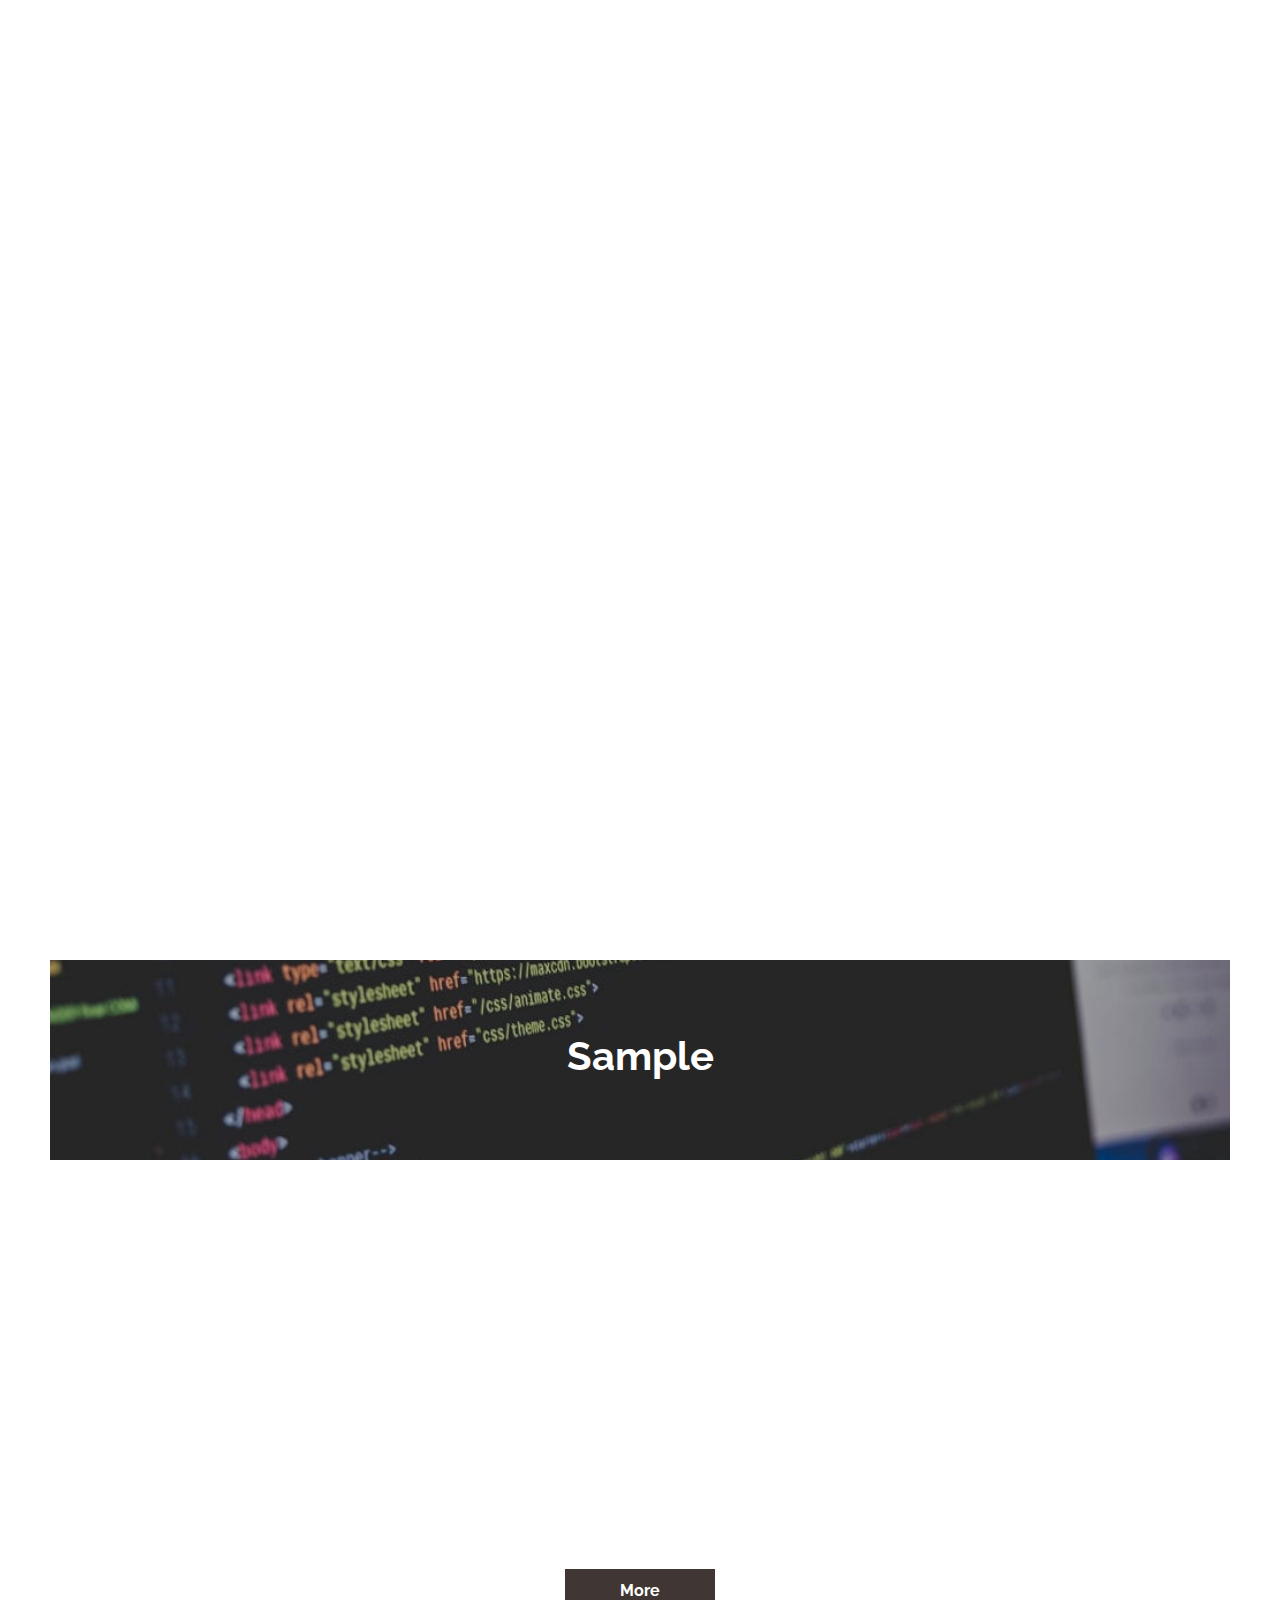
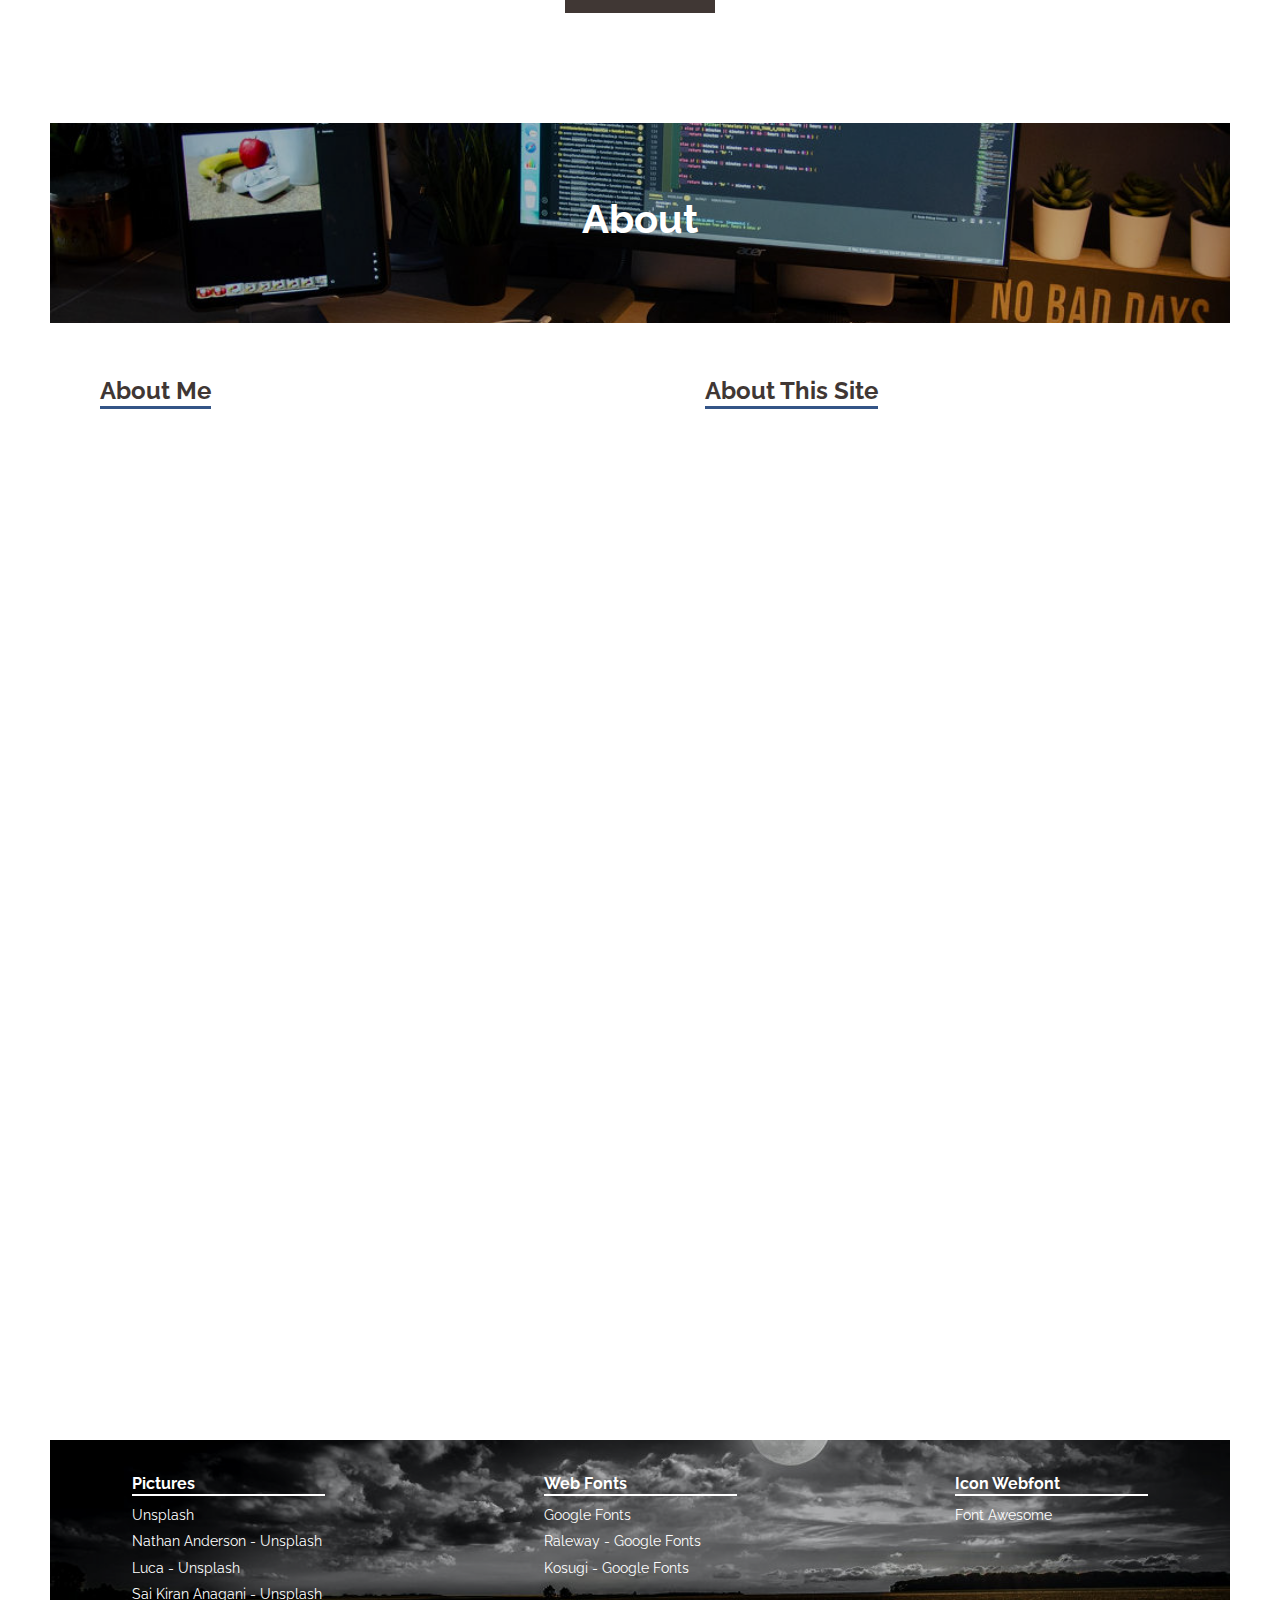
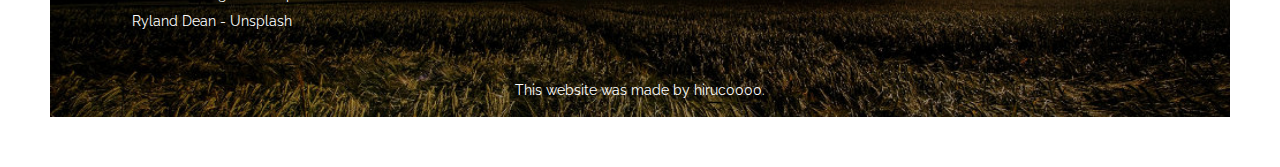
==== index.html @ 7891ddb1 "コメント追加" ====
<!DOCTYPE html>
<html lang="ja">

<head>
    <meta charset="UTF-8">
    <meta name="viewport" content="width=device-width, initial-scale=1.0">
    <meta name="description" content="hiruc0000のポートフォリオサイトです">

    <title>Portfolio Website - hiruc0000</title>

    <link rel="stylesheet" href="https://cdnjs.cloudflare.com/ajax/libs/font-awesome/5.15.3/css/all.min.css"
        integrity="sha512-iBBXm8fW90+nuLcSKlbmrPcLa0OT92xO1BIsZ+ywDWZCvqsWgccV3gFoRBv0z+8dLJgyAHIhR35VZc2oM/gI1w=="
        crossorigin="anonymous" referrerpolicy="no-referrer" />
    <link rel="preconnect" href="https://fonts.googleapis.com">
    <link rel="preconnect" href="https://fonts.gstatic.com" crossorigin>
    <link href="https://fonts.googleapis.com/css2?family=Kosugi&family=Raleway:wght@400;700&display=swap"
        rel="stylesheet">

    <link rel="stylesheet" href="./src/css/reboot.css">
    <link rel="stylesheet" href="./src/css/style.min.css">

    <link rel="shortcut icon" href="./src/images/favicon.ico">
</head>

<body>
    <div id="top" class="wrapper">
        <!-- First View -->
        <div class="hero">
            <!-- Hero Images -->
            <div class="hero-background hero-image01"></div>
            <div class="hero-background hero-image02"></div>
            <div class="hero-background hero-image03"></div>
            <!-- /Hero Images -->

            <header class="header">
                <div class="main-header">
                    <h2><a href="https://hiruc0000.netlify.app/">hiruc0000</a></h2>
                    <nav>
                        <ul>
                            <li><a href="#top">Home</a></li>
                            <li><a href="#sample">Sample</a></li>
                            <li><a href="#about">About</a></li>
                            <li><a href="https://github.com/hiruc0000" target="_blank" rel="noopener"><i
                                        class="fab fa-github"></i> Github</a></li>
                        </ul>
                        <div class="menu-button">
                            <span></span>
                        </div>
                    </nav>
                </div>
                <div class="sub-header">
                    <nav>
                        <ul>
                            <li><a href="#top">Home</a></li>
                            <li><a href="#sample">Sample</a></li>
                            <li><a href="#about">About</a></li>
                            <li><a href="https://github.com/hiruc0000" target="_blank" rel="noopener"><i
                                        class="fab fa-github"></i> Github</a></li>
                        </ul>
                    </nav>
                </div>
            </header>

            <div class="title">
                <p>Welcome to my website.</p>
                <h1>Portfolio Website<br>hiruc0000</h1>
            </div>

            <a class="scroll" href="#sample">
                <div class="scroll-inner"></div>
            </a>
        </div>
        <!-- /First View -->

        <!-- Sample Section -->
        <section id="sample" class="sample">
            <div class="section-image sample-image">
                <h2>Sample</h2>
            </div>

            <div class="sample-box">
                <p class="fade-target">今までHTML/CSS/JavaScriptを学んできて、
                    <span>Webサイト制作に必要な知識のアウトプットをしておきました。</span><br>
                    具体的なWebサイトや試したい機能だけを実装した簡易的なサイト、<br>
                    またはWebサイトで使用されるパーツを作成してみました。<br>
                    これらは目に留めて頂いた方々のためだけでなく、<br>
                    私自身が過去に作成したものから
                    次に作成するものに容易な手直しで再利用出来るようにする為の物にもなりえると考えています。</p>
                <p class="fade-target">現状数多くというわけではありません。<br>
                    調べながらなので時間はかかってしまった物もありましたが<br>
                    自身で作成した成果物を別ページに纏めて掲示しました。<br>
                    Githubで公開していますのでコードもご覧になっていただけるようになっています。</p>
                <a href="./sample">More <i class="fas fa-external-link-alt"></i></a>
            </div>
        </section>
        <!-- /Sample Section -->

        <!-- About Section -->
        <section id="about" class="about">
            <div class="section-image about-image">
                <h2>About</h2>
            </div>
            <div class="flex-box">
                <div class="about-left">
                    <div class="section-sub-title">
                        <h2>About Me</h2>
                    </div>
                    <div>
                        <div class="timeline fade-target" data-year="2019-03">
                            <h3>初めてのプログラミング</h3>
                            <p>とある紹介から独学と週に1度のプログラミングの学習会を行い、転職の手伝いをしていただけるというお話をいただき参加させていただく事がプログラミングに触れる最初のきっかけでした。
                                HTML/CSS/PHP/Javaの初歩を1か月半ほど行い、いくつかの企業の紹介を受けるものの、
                                当初私が想定していたような業種ではなくお断りさせていただくことに。
                                当時はこの1か月半の学習で終わらせてしまい、以後学習は辞めることとなる。</p>
                        </div>
                        <div class="timeline fade-target" data-year="2020-06">
                            <h3>本格的に学習を再開</h3>
                            <p>本格的に転職を考え始め、何かしらのスキルが必要だと考え以前触れたプログラミングを再開。<br>
                                Webサイト制作に興味があった私はHTML/CSS/JavaScriptを学習していく事を決める。</p>
                        </div>
                        <div class="timeline fade-target" data-year="2020-09">
                            <h3>JavaScriptを極めたいと考え始める</h3>
                            <p>HTML/CSSがある程度書けるようになり学習を継続していくうちにJavaScriptをバリバリ書けるようになりたい欲求が湧いてくる。<br>
                                後に気付くまで、当初の目的を忘れ単純にJavaScriptだけを詰め込んでいく事になる。</p>
                        </div>
                        <div class="timeline fade-target" data-year="2021-03">
                            <h3>当初の目的を顧みる</h3>
                            <p>Webサイト制作に興味があるにも拘らずJavaScriptをひたすら詰め込んでいくのは遠回りだと気づく。
                                当り前のように何か行いたい処理をその都度調べながら実装していく方が知識としても身に付く実感がある。<br>
                                今後はHTML/CSS/JavaScriptに加えWordpressも一応理解できた方が良いのではと考え、
                                PHP/Wordpressの学習を予定している。</p>
                        </div>
                    </div>
                </div>

                <div class="about-right">
                    <div class="section-sub-title">
                        <h2>About This Site</h2>
                    </div>
                    <div class="fade-target">
                        <div class="description">
                            <p>当サイトはHTML/CSS/JavaScripを使用しての静的サイトです。<br>
                                CSSはSASSを利用しています。<br>
                                レイアウトに関してはFlexboxを積極的に利用してみました。</p>
                            <p>ファーストビューのアニメーションはkeyframesで挙動を書き、<br>
                                即時に動作するようになっています。
                                それ以外の部分的にフェードインで表示されるアニメーションに関しては、
                                JavaScriptでIntersectionObserverを利用し監視要素が20%表示領域に入った時点で当該要素に表示するためのクラスを付与する処理を行っています。<br>
                                追従してくるナビゲーションバーもIntersectionObserverでファーストビューの画像を監視し90%画面外に出た時点でクラスを付与しdisplay:fixedにしています。<br>
                                スムーススクロールに関してはクリックしたリンクの飛び先（href）の中身を取得し
                                そのIDが付いた要素への距離を計算し、その距離分scrollToでスムースに移動するようにしています。<br>
                                尚、距離の計算に関してはほぼお決まりの書き方のようです。<br>
                                ハンバーガーメニューも今回はJavaScriptでクリックイベントを与え、
                                クリックした際にメニューを表示させる処理をしています。</p>
                        </div>
                    </div>
                </div>
            </div>
        </section>
        <!-- /About Section -->

        <!-- Footer -->
        <footer class="footer">
            <div class="footer-image">
                <div class="footer-inner">
                    <div class="inner-item">
                        <h4>Pictures</h4>
                        <ul>
                            <li><a href="https://unsplash.com/" target="_blank" rel="noopener">Unsplash</a></li>
                            <li><a href="https://unsplash.com/photos/L95xDkSSuWw" target="_blank" rel="noopener">Nathan
                                    Anderson - Unsplash</a></li>
                            <li><a href="https://unsplash.com/photos/vFrhuBvI-hI" target="_blank" rel="noopener">Luca -
                                    Unsplash</a></li>
                            <li><a href="https://unsplash.com/photos/5Ntkpxqt54Y" target="_blank" rel="noopener">Sai
                                    Kiran Anagani - Unsplash</a></li>
                            <li><a href="https://unsplash.com/photos/rMyel7micAg" target="_blank" rel="noopener">Ryland
                                    Dean - Unsplash</a></li>
                        </ul>
                    </div>
                    <div class="inner-item">
                        <h4>Web Fonts</h4>
                        <ul>
                            <li><a href="https://fonts.google.com/" target="_blank" rel="noopener">Google Fonts</a></li>
                            <li><a href="https://fonts.google.com/specimen/Raleway?category=Sans+Serif" target="_blank"
                                    rel="noopener">Raleway - Google Fonts</a></li>
                            <li><a href="https://fonts.google.com/specimen/Kosugi?subset=japanese" target="_blank"
                                    rel="noopener">Kosugi - Google Fonts</a></li>
                        </ul>
                    </div>
                    <div class="inner-item">
                        <h4>Icon Webfont</h4>
                        <ul>
                            <li><a href="https://fontawesome.com/" target="_blank" rel="noopener">Font Awesome</a></li>
                        </ul>
                    </div>
                </div>

                <div class="footer-register">
                    <p>This website was made by hiruc0000.</p>
                </div>
            </div>
        </footer>
        <!-- /Footer -->
    </div>

    <script src="./src/js/smoothScrollPolyfill.js"></script>
    <script src="./src/js/intersectionObserverPolyfill.js"></script>
    <script src="./src/js/menuOpen.js"></script>
    <script src="./src/js/smoothScroll.js"></script>
    <script src="./src/js/observer.js"></script>

    <!-- Global site tag (gtag.js) - Google Analytics -->
    <script async src="https://www.googletagmanager.com/gtag/js?id=G-XMXFRMF57H"></script>
    <script>
        window.dataLayer = window.dataLayer || [];

        function gtag() {
            dataLayer.push(arguments);
        }
        gtag('js', new Date());

        gtag('config', 'G-XMXFRMF57H');
    </script>
</body>

</html>
---- src/css/reboot.css ----
/*!
 * Bootstrap Reboot v4.6.0 (https://getbootstrap.com/)
 * Copyright 2011-2021 The Bootstrap Authors
 * Copyright 2011-2021 Twitter, Inc.
 * Licensed under MIT (https://github.com/twbs/bootstrap/blob/main/LICENSE)
 * Forked from Normalize.css, licensed MIT (https://github.com/necolas/normalize.css/blob/master/LICENSE.md)
 */
*,
*::before,
*::after {
  box-sizing: border-box;
}

html {
  font-family: sans-serif;
  line-height: 1.15;
  -webkit-text-size-adjust: 100%;
  -webkit-tap-highlight-color: rgba(0, 0, 0, 0);
}

article, aside, figcaption, figure, footer, header, hgroup, main, nav, section {
  display: block;
}

body {
  margin: 0;
  font-family: -apple-system, BlinkMacSystemFont, "Segoe UI", Roboto, "Helvetica Neue", Arial, "Noto Sans", "Liberation Sans", sans-serif, "Apple Color Emoji", "Segoe UI Emoji", "Segoe UI Symbol", "Noto Color Emoji";
  font-size: 1rem;
  font-weight: 400;
  line-height: 1.5;
  color: #212529;
  text-align: left;
  background-color: #fff;
}

[tabindex="-1"]:focus:not(:focus-visible) {
  outline: 0 !important;
}

hr {
  box-sizing: content-box;
  height: 0;
  overflow: visible;
}

h1, h2, h3, h4, h5, h6 {
  margin-top: 0;
  margin-bottom: 0.5rem;
}

p {
  margin-top: 0;
  margin-bottom: 1rem;
}

abbr[title],
abbr[data-original-title] {
  text-decoration: underline;
  -webkit-text-decoration: underline dotted;
  text-decoration: underline dotted;
  cursor: help;
  border-bottom: 0;
  -webkit-text-decoration-skip-ink: none;
  text-decoration-skip-ink: none;
}

address {
  margin-bottom: 1rem;
  font-style: normal;
  line-height: inherit;
}

ol,
ul,
dl {
  margin-top: 0;
  margin-bottom: 1rem;
}

ol ol,
ul ul,
ol ul,
ul ol {
  margin-bottom: 0;
}

dt {
  font-weight: 700;
}

dd {
  margin-bottom: .5rem;
  margin-left: 0;
}

blockquote {
  margin: 0 0 1rem;
}

b,
strong {
  font-weight: bolder;
}

small {
  font-size: 80%;
}

sub,
sup {
  position: relative;
  font-size: 75%;
  line-height: 0;
  vertical-align: baseline;
}

sub {
  bottom: -.25em;
}

sup {
  top: -.5em;
}

a {
  color: #007bff;
  text-decoration: none;
  background-color: transparent;
}

a:hover {
  color: #0056b3;
  text-decoration: underline;
}

a:not([href]):not([class]) {
  color: inherit;
  text-decoration: none;
}

a:not([href]):not([class]):hover {
  color: inherit;
  text-decoration: none;
}

pre,
code,
kbd,
samp {
  font-family: SFMono-Regular, Menlo, Monaco, Consolas, "Liberation Mono", "Courier New", monospace;
  font-size: 1em;
}

pre {
  margin-top: 0;
  margin-bottom: 1rem;
  overflow: auto;
  -ms-overflow-style: scrollbar;
}

figure {
  margin: 0 0 1rem;
}

img {
  vertical-align: middle;
  border-style: none;
}

svg {
  overflow: hidden;
  vertical-align: middle;
}

table {
  border-collapse: collapse;
}

caption {
  padding-top: 0.75rem;
  padding-bottom: 0.75rem;
  color: #6c757d;
  text-align: left;
  caption-side: bottom;
}

th {
  text-align: inherit;
  text-align: -webkit-match-parent;
}

label {
  display: inline-block;
  margin-bottom: 0.5rem;
}

button {
  border-radius: 0;
}

button:focus:not(:focus-visible) {
  outline: 0;
}

input,
button,
select,
optgroup,
textarea {
  margin: 0;
  font-family: inherit;
  font-size: inherit;
  line-height: inherit;
}

button,
input {
  overflow: visible;
}

button,
select {
  text-transform: none;
}

[role="button"] {
  cursor: pointer;
}

select {
  word-wrap: normal;
}

button,
[type="button"],
[type="reset"],
[type="submit"] {
  -webkit-appearance: button;
}

button:not(:disabled),
[type="button"]:not(:disabled),
[type="reset"]:not(:disabled),
[type="submit"]:not(:disabled) {
  cursor: pointer;
}

button::-moz-focus-inner,
[type="button"]::-moz-focus-inner,
[type="reset"]::-moz-focus-inner,
[type="submit"]::-moz-focus-inner {
  padding: 0;
  border-style: none;
}

input[type="radio"],
input[type="checkbox"] {
  box-sizing: border-box;
  padding: 0;
}

textarea {
  overflow: auto;
  resize: vertical;
}

fieldset {
  min-width: 0;
  padding: 0;
  margin: 0;
  border: 0;
}

legend {
  display: block;
  width: 100%;
  max-width: 100%;
  padding: 0;
  margin-bottom: .5rem;
  font-size: 1.5rem;
  line-height: inherit;
  color: inherit;
  white-space: normal;
}

progress {
  vertical-align: baseline;
}

[type="number"]::-webkit-inner-spin-button,
[type="number"]::-webkit-outer-spin-button {
  height: auto;
}

[type="search"] {
  outline-offset: -2px;
  -webkit-appearance: none;
}

[type="search"]::-webkit-search-decoration {
  -webkit-appearance: none;
}

::-webkit-file-upload-button {
  font: inherit;
  -webkit-appearance: button;
}

output {
  display: inline-block;
}

summary {
  display: list-item;
  cursor: pointer;
}

template {
  display: none;
}

[hidden] {
  display: none !important;
}
/*# sourceMappingURL=bootstrap-reboot.css.map */
---- src/css/style.min.css ----
@-webkit-keyframes heroAnimation{0%{opacity:0;-webkit-transform:scale(1);transform:scale(1)}10%{opacity:1}34%{opacity:.9}45%{opacity:0;-webkit-transform:scale(1.25);transform:scale(1.25)}100%{opacity:0}}@keyframes heroAnimation{0%{opacity:0;-webkit-transform:scale(1);transform:scale(1)}10%{opacity:1}34%{opacity:.9}45%{opacity:0;-webkit-transform:scale(1.25);transform:scale(1.25)}100%{opacity:0}}body{font-family:"Raleway","Kosugi",sans-serif}.wrapper{position:relative;padding:10px;z-index:0}.hero{display:-webkit-box;display:-ms-flexbox;display:flex;-webkit-box-orient:vertical;-webkit-box-direction:normal;-ms-flex-direction:column;flex-direction:column;-webkit-box-align:center;-ms-flex-align:center;align-items:center;position:relative;width:100%;height:calc(100vh - 20px);overflow:hidden}.hero .hero-background{position:absolute;top:0;left:0;width:100%;height:100%}.hero .hero-background::before{content:"";position:absolute;width:100%;height:100%;background:rgba(0,0,0,.25);z-index:-1}.hero .hero-background.hero-image01{background:url(../images/hero.jpg);opacity:0;background-position:center;background-repeat:no-repeat;background-size:cover;z-index:0;-webkit-animation-name:heroAnimation;animation-name:heroAnimation;-webkit-animation-duration:21s;animation-duration:21s;-webkit-animation-timing-function:ease-in-out;animation-timing-function:ease-in-out;-webkit-animation-iteration-count:infinite;animation-iteration-count:infinite;-webkit-animation-delay:0;animation-delay:0}.hero .hero-background.hero-image02{background:url(../images/footer.jpg);opacity:0;background-position:center;background-repeat:no-repeat;background-size:cover;z-index:0;-webkit-animation-name:heroAnimation;animation-name:heroAnimation;-webkit-animation-duration:21s;animation-duration:21s;-webkit-animation-timing-function:ease-in-out;animation-timing-function:ease-in-out;-webkit-animation-iteration-count:infinite;animation-iteration-count:infinite;-webkit-animation-delay:7s;animation-delay:7s}.hero .hero-background.hero-image03{background:url(../images/study.jpg);opacity:0;background-position:center;background-repeat:no-repeat;background-size:cover;z-index:0;-webkit-animation-name:heroAnimation;animation-name:heroAnimation;-webkit-animation-duration:21s;animation-duration:21s;-webkit-animation-timing-function:ease-in-out;animation-timing-function:ease-in-out;-webkit-animation-iteration-count:infinite;animation-iteration-count:infinite;-webkit-animation-delay:14s;animation-delay:14s}.hero .title{position:absolute;top:28%}.hero .title h1{margin:0;font-size:3rem;color:#fff;text-align:center;-webkit-animation-name:firstViewMain;animation-name:firstViewMain;-webkit-animation-duration:.4s;animation-duration:.4s;-webkit-animation-timing-function:ease-in-out;animation-timing-function:ease-in-out;-webkit-animation-delay:0;animation-delay:0;-webkit-animation-iteration-count:1;animation-iteration-count:1;-webkit-animation-fill-mode:forwards;animation-fill-mode:forwards;-webkit-animation-duration:1s;animation-duration:1s}.hero .title p{margin:0;color:#fff;font-size:1rem;opacity:0;-webkit-animation-name:firstViewSub;animation-name:firstViewSub;-webkit-animation-duration:.4s;animation-duration:.4s;-webkit-animation-timing-function:ease-in-out;animation-timing-function:ease-in-out;-webkit-animation-delay:0;animation-delay:0;-webkit-animation-iteration-count:1;animation-iteration-count:1;-webkit-animation-fill-mode:forwards;animation-fill-mode:forwards;-webkit-animation-delay:.7s;animation-delay:.7s;text-align:center}.hero .header{width:100%;max-width:1280px;height:65px}.hero .header div.main-header{display:-webkit-box;display:-ms-flexbox;display:flex;-webkit-box-orient:horizontal;-webkit-box-direction:normal;-ms-flex-direction:row;flex-direction:row;-webkit-box-pack:justify;-ms-flex-pack:justify;justify-content:space-between;-webkit-box-align:center;-ms-flex-align:center;align-items:center;width:100%;max-width:1280px;height:100%;padding:0 2rem;background-color:transparent;padding:0 1rem}.hero .header div.main-header h2{position:relative;padding-top:.5rem}.hero .header div.main-header h2 a{text-decoration:none;color:#fff}.hero .header div.main-header nav{display:-webkit-box;display:-ms-flexbox;display:flex;-webkit-box-orient:horizontal;-webkit-box-direction:normal;-ms-flex-direction:row;flex-direction:row}.hero .header div.main-header nav ul{display:none;-webkit-box-align:center;-ms-flex-align:center;align-items:center;margin:0}.hero .header div.main-header nav ul li{display:inline-block;list-style:none}.hero .header div.main-header nav ul li:nth-of-type(n+2){margin-left:1.5rem}.hero .header div.main-header nav ul li a{position:relative;padding:.5rem .5rem;font-weight:400;color:#fff;text-decoration:none}.hero .header div.main-header nav ul li a::before{position:absolute;content:"";right:0;bottom:2px;width:100%;height:1px;background-color:#fff;-webkit-transform-origin:center;transform-origin:center;-webkit-transform:scaleX(0);transform:scaleX(0);-webkit-transition:-webkit-transform .3s;transition:-webkit-transform .3s;transition:transform .3s;transition:transform .3s, -webkit-transform .3s}.hero .header div.main-header nav ul li a:hover::before{-webkit-transform:scaleX(0.9);transform:scaleX(0.9)}.hero .header div.main-header nav .menu-button{display:-webkit-box;display:-ms-flexbox;display:flex;-webkit-box-orient:vertical;-webkit-box-direction:normal;-ms-flex-direction:column;flex-direction:column;-webkit-box-pack:center;-ms-flex-pack:center;justify-content:center;-webkit-box-align:center;-ms-flex-align:center;align-items:center;cursor:pointer;width:2.5rem;height:2.5rem;padding:0}.hero .header div.main-header nav .menu-button.sp-menu{display:-webkit-box;display:-ms-flexbox;display:flex}.hero .header div.main-header nav .menu-button span{position:relative;width:2rem;height:2px;border-radius:2px;background:#fff;-webkit-transition:opacity .3s;transition:opacity .3s}.hero .header div.main-header nav .menu-button::before{position:absolute;content:"";-webkit-transform:translateY(-10px);transform:translateY(-10px);display:block;width:2rem;height:2px;border-radius:2px;background:#fff;-webkit-transition:-webkit-transform .3s;transition:-webkit-transform .3s;transition:transform .3s;transition:transform .3s, -webkit-transform .3s}.hero .header div.main-header nav .menu-button::after{position:absolute;content:"";-webkit-transform:translateY(10px);transform:translateY(10px);display:block;width:2rem;height:2px;border-radius:2px;background:#fff;-webkit-transition:-webkit-transform .3s;transition:-webkit-transform .3s;transition:transform .3s;transition:transform .3s, -webkit-transform .3s}.hero .header div.main-header nav .menu-button.close-button span{opacity:0}.hero .header div.main-header nav .menu-button.close-button::before{width:2rem;height:3px;border-radius:2px;-webkit-transform:rotate(45deg);transform:rotate(45deg)}.hero .header div.main-header nav .menu-button.close-button::after{width:2rem;height:3px;border-radius:2px;-webkit-transform:rotate(-45deg);transform:rotate(-45deg)}.hero .header.header-nav-fixed{position:fixed;margin:0 10px;width:calc(100% - 20px);height:60px;background-color:#000;z-index:10;-webkit-animation-name:navAppear;animation-name:navAppear;-webkit-animation-duration:.4s;animation-duration:.4s;-webkit-animation-timing-function:ease-in-out;animation-timing-function:ease-in-out;-webkit-animation-delay:0;animation-delay:0;-webkit-animation-iteration-count:1;animation-iteration-count:1;-webkit-animation-fill-mode:forwards;animation-fill-mode:forwards}.hero .header div.sub-header{display:-webkit-box;display:-ms-flexbox;display:flex;-webkit-box-orient:horizontal;-webkit-box-direction:normal;-ms-flex-direction:row;flex-direction:row;-webkit-box-pack:justify;-ms-flex-pack:justify;justify-content:space-between;-webkit-box-align:center;-ms-flex-align:center;align-items:center;width:100%;max-width:1280px;height:100%;padding:0 2rem;background-color:transparent;padding:0 1rem;-webkit-box-pack:center;-ms-flex-pack:center;justify-content:center;overflow:hidden;-webkit-transform-origin:top;transform-origin:top;-webkit-transform:scaleY(0);transform:scaleY(0);opacity:0;-webkit-transition:opacity .3s,-webkit-transform .3s;transition:opacity .3s,-webkit-transform .3s;transition:transform .3s,opacity .3s;transition:transform .3s,opacity .3s,-webkit-transform .3s}.hero .header div.sub-header.menu-open{-webkit-transform:scaleY(1);transform:scaleY(1);opacity:1}.hero .header div.sub-header nav{width:100%}.hero .header div.sub-header nav ul{display:-webkit-box;display:-ms-flexbox;display:flex;-webkit-box-orient:horizontal;-webkit-box-direction:normal;-ms-flex-direction:row;flex-direction:row;-webkit-box-pack:justify;-ms-flex-pack:justify;justify-content:space-between;margin:0;padding:0;width:100%}.hero .header div.sub-header nav ul li{display:inline-block;list-style:none}.hero .header div.sub-header nav ul li a{position:relative;padding:.5rem .5rem;font-weight:400;font-size:.9rem;color:#fff;text-decoration:none}.hero .header.header-nav-fixed div.sub-header{background-color:#000}@-webkit-keyframes firstViewMain{0%{opacity:0;-webkit-transform:scale(3);transform:scale(3)}70%{opacity:.6}100%{opacity:1;-webkit-transform:scale(1);transform:scale(1)}}@keyframes firstViewMain{0%{opacity:0;-webkit-transform:scale(3);transform:scale(3)}70%{opacity:.6}100%{opacity:1;-webkit-transform:scale(1);transform:scale(1)}}@-webkit-keyframes firstViewSub{0%{opacity:0;-webkit-transform:translateX(3rem);transform:translateX(3rem)}100%{opacity:1;-webkit-transform:translateX(0);transform:translateX(0)}}@keyframes firstViewSub{0%{opacity:0;-webkit-transform:translateX(3rem);transform:translateX(3rem)}100%{opacity:1;-webkit-transform:translateX(0);transform:translateX(0)}}@-webkit-keyframes navAppear{0%{top:0;opacity:0}100%{top:10px;opacity:1}}@keyframes navAppear{0%{top:0;opacity:0}100%{top:10px;opacity:1}}.hero .scroll{position:absolute;bottom:0;width:44px;height:44px;border:2px solid #fff;border-radius:50%;-webkit-transform:translateY(-15px);transform:translateY(-15px);cursor:pointer}.hero .scroll .scroll-inner{position:absolute;top:6px;left:11px;width:18px;height:18px;border-left:2px solid #fff;border-bottom:2px solid #fff;-webkit-transform:rotate(-45deg);transform:rotate(-45deg);-webkit-animation-name:scrollButtonAnimation;animation-name:scrollButtonAnimation;-webkit-animation-duration:.4s;animation-duration:.4s;-webkit-animation-timing-function:ease-in-out;animation-timing-function:ease-in-out;-webkit-animation-delay:0;animation-delay:0;-webkit-animation-iteration-count:1;animation-iteration-count:1;-webkit-animation-fill-mode:forwards;animation-fill-mode:forwards;-webkit-animation-duration:1.8s;animation-duration:1.8s;-webkit-animation-iteration-count:infinite;animation-iteration-count:infinite;-webkit-animation-direction:alternate;animation-direction:alternate}.hero .scroll::before{content:"";position:absolute;top:6px;left:11px;width:18px;height:18px;border-left:2px solid #fff;border-bottom:2px solid #fff;-webkit-transform:rotate(-45deg);transform:rotate(-45deg);-webkit-animation-name:scrollButtonAnimation;animation-name:scrollButtonAnimation;-webkit-animation-duration:.4s;animation-duration:.4s;-webkit-animation-timing-function:ease-in-out;animation-timing-function:ease-in-out;-webkit-animation-delay:0;animation-delay:0;-webkit-animation-iteration-count:1;animation-iteration-count:1;-webkit-animation-fill-mode:forwards;animation-fill-mode:forwards;-webkit-animation-duration:1.8s;animation-duration:1.8s;-webkit-animation-iteration-count:infinite;animation-iteration-count:infinite;animation-direction:alternate-reverse}@-webkit-keyframes scrollButtonAnimation{0%{opacity:1;-webkit-transform:rotate(-45deg) translate(3px, -3px);transform:rotate(-45deg) translate(3px, -3px)}30%{opacity:.5}50%{opacity:1}70%{opacity:.5}100%{opacity:1;-webkit-transform:rotate(-45deg) translate(-4px, 4px);transform:rotate(-45deg) translate(-4px, 4px)}}@keyframes scrollButtonAnimation{0%{opacity:1;-webkit-transform:rotate(-45deg) translate(3px, -3px);transform:rotate(-45deg) translate(3px, -3px)}30%{opacity:.5}50%{opacity:1}70%{opacity:.5}100%{opacity:1;-webkit-transform:rotate(-45deg) translate(-4px, 4px);transform:rotate(-45deg) translate(-4px, 4px)}}section{position:relative;margin-top:30px;padding-top:80px;z-index:-1}section .section-image{display:-webkit-box;display:-ms-flexbox;display:flex;-webkit-box-orient:vertical;-webkit-box-direction:normal;-ms-flex-direction:column;flex-direction:column;-webkit-box-pack:center;-ms-flex-pack:center;justify-content:center;-webkit-box-align:center;-ms-flex-align:center;align-items:center;position:relative;width:100%;height:200px;z-index:-1}section .section-image::before{content:"";position:absolute;width:100%;height:100%;background:rgba(0,0,0,.25);z-index:-1}section .section-image h2{color:#fff;font-size:2.5rem;text-align:center}.sample .sample-image{background-image:url(../images/sample01.jpg);background-position:center;background-repeat:no-repeat;background-size:cover;z-index:0}.sample .sample-box{margin:30px auto 0;width:100%;max-width:750px;text-align:center}.sample .sample-box p{color:#403734;font-size:.9rem;line-height:1.8rem}.sample .sample-box p br{display:none}.sample .sample-box a{display:inline-block;padding:.5rem 1.5rem;width:150px;height:44px;color:#fff;font-weight:bold;text-decoration:none;background-color:#403734;border:2px solid #403734;margin-top:30px;position:relative;z-index:1;-webkit-transition:color .4s,background-color .4s;transition:color .4s,background-color .4s}.about .about-image{background-image:url(../images/study.jpg);background-position:center;background-repeat:no-repeat;background-size:cover;z-index:0}.about .flex-box div .section-sub-title h2{position:relative;display:inline-block}.about .flex-box div .section-sub-title h2::before{position:absolute;content:"";left:0;bottom:0;width:100%;height:3px;background-color:#345587}.about .flex-box{display:-webkit-box;display:-ms-flexbox;display:flex;-webkit-box-orient:vertical;-webkit-box-direction:normal;-ms-flex-direction:column;flex-direction:column;-webkit-box-pack:justify;-ms-flex-pack:justify;justify-content:space-between;margin:50px auto 0;width:100%;max-width:1280px}.about .flex-box .about-left{width:100%;color:#403734}.about .flex-box .about-left .timeline{position:relative;padding:1.5rem 0 2rem 2rem;border-left:2px solid #c4c2cb}.about .flex-box .about-left .timeline:first-child{margin-top:1.5rem}.about .flex-box .about-left .timeline:last-of-type{-o-border-image:linear-gradient(to bottom, #c4c2cb 50%, #ffffff 100%) 1;border-image:-webkit-gradient(linear, left top, left bottom, color-stop(50%, #c4c2cb), to(#ffffff)) 1;border-image:linear-gradient(to bottom, #c4c2cb 50%, #ffffff 100%) 1}.about .flex-box .about-left .timeline::before{position:absolute;content:attr(data-year);top:0;left:2.1rem;font-size:.8em;font-weight:bold;color:#403734}.about .flex-box .about-left .timeline::after{position:absolute;content:"";top:4px;left:-7px;width:12px;height:12px;border:2px solid #c4c2cb;border-radius:50%;background-color:#fff}.about .flex-box .about-left .timeline h3{font-size:1rem}.about .flex-box .about-left .timeline p{margin:0;font-size:.9rem;line-height:1.8rem}.about .flex-box .about-right{width:100%;margin-top:20px;color:#403734}.about .flex-box .about-right .fade-target .description{width:100%;padding-top:1.5rem;font-size:.9rem;line-height:1.8rem;text-align:center}.about .flex-box .about-right .fade-target .description p br{display:none}.footer{margin-top:50px}.footer .footer-image{display:-webkit-box;display:-ms-flexbox;display:flex;-webkit-box-orient:vertical;-webkit-box-direction:normal;-ms-flex-direction:column;flex-direction:column;position:relative;width:100%;background-image:url(../images/footer.jpg);background-position:center;background-repeat:no-repeat;background-size:cover;z-index:0}.footer .footer-image::before{content:"";position:absolute;width:100%;height:100%;background:rgba(0,0,0,.25);z-index:-1}.footer .footer-image .footer-inner{display:-webkit-box;display:-ms-flexbox;display:flex;-webkit-box-orient:vertical;-webkit-box-direction:normal;-ms-flex-direction:column;flex-direction:column;-webkit-box-pack:start;-ms-flex-pack:start;justify-content:flex-start;-webkit-box-align:center;-ms-flex-align:center;align-items:center;width:100%;max-width:1080px;margin:0 auto;padding:2rem 2rem}.footer .footer-image .footer-inner .inner-item{width:193px;color:#fff}.footer .footer-image .footer-inner .inner-item:nth-of-type(n+2){margin-top:1rem}.footer .footer-image .footer-inner .inner-item h4{position:relative}.footer .footer-image .footer-inner .inner-item h4:before{content:"";position:absolute;left:0;bottom:0;width:100%;height:2px;background-color:#fff}.footer .footer-image .footer-inner .inner-item ul{padding:0;list-style:none}.footer .footer-image .footer-inner .inner-item ul li{font-size:.9rem}.footer .footer-image .footer-inner .inner-item ul li:nth-of-type(n+2){margin-top:.3rem}.footer .footer-image .footer-inner .inner-item ul li a{position:relative;color:#fff;text-decoration:none}.footer .footer-image .footer-inner .inner-item ul li a::before{position:absolute;content:"";right:0;bottom:-1px;width:100%;height:1px;background-color:#fff;-webkit-transform-origin:center;transform-origin:center;-webkit-transform:scaleX(0);transform:scaleX(0);-webkit-transition:-webkit-transform .3s;transition:-webkit-transform .3s;transition:transform .3s;transition:transform .3s, -webkit-transform .3s}.footer .footer-image .footer-register{justify-self:flex-end;color:#fff;font-size:.9rem;text-align:center}.sample-hero{height:350px;background:url(../images/sample01.jpg);background-position:center;background-repeat:no-repeat;background-size:cover;z-index:0}.sample-hero .title{top:50%;-webkit-transform:translateY(-50%);transform:translateY(-50%)}section#sample-detail{position:relative;margin:0;padding-top:50px;z-index:-1}section#sample-detail .container{margin:0 auto;max-width:1280px}section#sample-detail .container:last-child{margin-top:4rem}section#sample-detail .container h2{position:relative;display:inline-block;margin-left:.5rem}section#sample-detail .container h2::before{position:absolute;content:"";left:0;bottom:0;width:100%;height:3px;background-color:#345587}section#sample-detail .container .flex-box{display:-webkit-box;display:-ms-flexbox;display:flex;-webkit-box-orient:vertical;-webkit-box-direction:normal;-ms-flex-direction:column;flex-direction:column;-ms-flex-wrap:wrap;flex-wrap:wrap}section#sample-detail .container .flex-box .flex-outer{padding:.5rem;width:100%}section#sample-detail .container .flex-box .flex-outer .flex-inner{display:-webkit-box;display:-ms-flexbox;display:flex;-webkit-box-orient:vertical;-webkit-box-direction:normal;-ms-flex-direction:column;flex-direction:column;width:100%;-webkit-box-shadow:0 0 15px 1px rgba(64,55,52,.3);box-shadow:0 0 15px 1px rgba(64,55,52,.3)}section#sample-detail .container .flex-box .flex-outer .flex-inner .image{position:relative;margin:0;width:100%;height:260px;overflow:hidden}section#sample-detail .container .flex-box .flex-outer .flex-inner .image::before{content:"";position:absolute;width:100%;height:100%;background:rgba(0,0,0,.25);z-index:-1;z-index:1}section#sample-detail .container .flex-box .flex-outer .flex-inner .image>img{-o-object-fit:cover;object-fit:cover;width:100%;height:100%;-webkit-transition:-webkit-transform .3s;transition:-webkit-transform .3s;transition:transform .3s;transition:transform .3s, -webkit-transform .3s}section#sample-detail .container .flex-box .flex-outer .flex-inner .description{padding:1rem;width:100%;min-height:200px;font-size:.9rem;line-height:1.5rem}section#sample-detail .container .flex-box .flex-outer .flex-inner .link{padding:1rem;width:100%;min-height:5rem}section#sample-detail .container .flex-box .flex-outer .flex-inner .link ul{display:-webkit-box;display:-ms-flexbox;display:flex;-webkit-box-orient:horizontal;-webkit-box-direction:normal;-ms-flex-direction:row;flex-direction:row;-webkit-box-pack:justify;-ms-flex-pack:justify;justify-content:space-between;-webkit-box-align:center;-ms-flex-align:center;align-items:center;width:100%;margin:0;padding:0;list-style:none}section#sample-detail .container .flex-box .flex-outer .flex-inner .link ul li a{text-align:center;-webkit-transition:color .4s,background-color .4s;transition:color .4s,background-color .4s;display:inline-block;padding:.5rem 1.5rem;width:150px;height:44px;color:#fff;font-weight:bold;text-decoration:none;background-color:#403734;border:2px solid #403734}.fade-target{opacity:0;-webkit-transform:translateY(15px);transform:translateY(15px)}.fade-target.fade-slide{-webkit-animation-name:fadeSlide;animation-name:fadeSlide;-webkit-animation-duration:.4s;animation-duration:.4s;-webkit-animation-timing-function:ease-in-out;animation-timing-function:ease-in-out;-webkit-animation-delay:0;animation-delay:0;-webkit-animation-iteration-count:1;animation-iteration-count:1;-webkit-animation-fill-mode:forwards;animation-fill-mode:forwards;-webkit-animation-duration:.6s;animation-duration:.6s}@-webkit-keyframes fadeSlide{0%{opacity:0;-webkit-transform:translateY(15px);transform:translateY(15px)}100%{opacity:1;-webkit-transform:translateY(0);transform:translateY(0)}}@keyframes fadeSlide{0%{opacity:0;-webkit-transform:translateY(15px);transform:translateY(15px)}100%{opacity:1;-webkit-transform:translateY(0);transform:translateY(0)}}@media(min-width: 577px){.wrapper{padding:20px}.hero{height:calc(100vh - 40px)}.hero .title{top:30%}.hero .title p{text-align:left}.hero .header div.main-header{padding:0 2rem}.hero .header.header-nav-fixed{width:calc(100% - 40px)}.hero .header div.sub-header{padding:0 2rem}.hero .header div.sub-header nav ul li a{font-size:1rem}.sample-hero{height:350px}.sample-hero .title{top:50%}section#sample-detail{margin:0 auto;width:75%}}@media(min-width: 768px){.wrapper{padding:35px}.hero{height:calc(100vh - 70px)}.hero .title{top:30%}.hero .header div.main-header h2{padding-top:.5rem}.hero .header div.main-header h2 a{text-decoration:none;color:#fff}.hero .header div.main-header nav{display:-webkit-box;display:-ms-flexbox;display:flex;-webkit-box-orient:horizontal;-webkit-box-direction:normal;-ms-flex-direction:row;flex-direction:row}.hero .header.header-nav-fixed{width:calc(100% - 70px)}.sample .sample-box{width:95%}.about .flex-box{width:95%}.footer{padding-top:50px}.footer .footer-image .footer-inner{-webkit-box-orient:horizontal;-webkit-box-direction:normal;-ms-flex-direction:row;flex-direction:row;-webkit-box-pack:justify;-ms-flex-pack:justify;justify-content:space-between;-webkit-box-align:start;-ms-flex-align:start;align-items:flex-start}.footer .footer-image .footer-inner .inner-item:nth-of-type(n+2){margin-top:0}.sample-hero{height:350px}.sample-hero .title{top:50%;-webkit-transform:translateY(-50%);transform:translateY(-50%)}section#sample-detail{width:100%}section#sample-detail .container .flex-box{-webkit-box-orient:horizontal;-webkit-box-direction:normal;-ms-flex-direction:row;flex-direction:row;-ms-flex-wrap:wrap;flex-wrap:wrap}section#sample-detail .container .flex-box .flex-outer{padding:.5rem;width:50%;min-height:350px}section#sample-detail .container .flex-box .flex-outer:nth-of-type(1){-webkit-animation-delay:.1s;animation-delay:.1s}section#sample-detail .container .flex-box .flex-outer:nth-of-type(2){-webkit-animation-delay:.2s;animation-delay:.2s}section#sample-detail .container .flex-box .flex-outer:nth-of-type(3){-webkit-animation-delay:.3s;animation-delay:.3s}section#sample-detail .container .flex-box .flex-outer:nth-of-type(4){-webkit-animation-delay:.4s;animation-delay:.4s}section#sample-detail .container .flex-box .flex-outer:nth-of-type(5){-webkit-animation-delay:.5s;animation-delay:.5s}section#sample-detail .container .flex-box .flex-outer .flex-inner{-webkit-box-pack:justify;-ms-flex-pack:justify;justify-content:space-between;height:100%}section#sample-detail .container .flex-box .flex-outer .flex-inner .description{width:100%;min-height:235px}section#sample-detail .container .flex-box .flex-outer .flex-inner .link ul li a{width:145px}}@media(min-width: 960px){.wrapper{padding:50px}.hero{height:calc(100vh - 100px)}.hero .title{top:33%}.hero .header div.main-header nav{display:-webkit-box;display:-ms-flexbox;display:flex;-webkit-box-orient:horizontal;-webkit-box-direction:normal;-ms-flex-direction:row;flex-direction:row}.hero .header div.main-header nav ul{display:-webkit-box;display:-ms-flexbox;display:flex;-webkit-box-align:center;-ms-flex-align:center;align-items:center;margin:0}.hero .header div.main-header nav ul li{display:inline-block;list-style:none}.hero .header div.main-header nav ul li:nth-of-type(n+2){margin-left:1.5rem}.hero .header div.main-header nav ul li a{position:relative;padding:.5rem .5rem;font-weight:400;color:#fff;text-decoration:none}.hero .header div.main-header nav ul li a::before{position:absolute;content:"";right:0;bottom:2px;width:100%;height:1px;background-color:#fff;-webkit-transform-origin:center;transform-origin:center;-webkit-transform:scaleX(0);transform:scaleX(0);-webkit-transition:-webkit-transform .3s;transition:-webkit-transform .3s;transition:transform .3s;transition:transform .3s, -webkit-transform .3s}.hero .header div.main-header nav ul li a:hover::before{-webkit-transform:scaleX(0.9);transform:scaleX(0.9)}.hero .header div.main-header nav .menu-button{display:none}.hero .header.header-nav-fixed{width:calc(100% - 100px)}.sample .sample-box{max-width:700px}.sample .sample-box p span{display:inline-block}.sample .sample-box p br{display:inline}.sample .sample-box a:hover{color:#403734;background-color:#fff}.about .flex-box{max-width:700px}.about .flex-box .about-right{margin-top:50px}.about .flex-box .about-right .fade-target .description p br{display:inline}.footer .footer-image .footer-inner .inner-item ul li{font-size:.9rem}.footer .footer-image .footer-inner .inner-item ul li a:hover::before{-webkit-transform:scaleX(1);transform:scaleX(1)}.sample-hero{height:350px}.sample-hero .title{top:50%;-webkit-transform:translateY(-50%);transform:translateY(-50%)}section#sample-detail{width:100%}section#sample-detail .container .flex-box{-webkit-box-orient:horizontal;-webkit-box-direction:normal;-ms-flex-direction:row;flex-direction:row;-ms-flex-wrap:wrap;flex-wrap:wrap;-webkit-box-pack:justify;-ms-flex-pack:justify;justify-content:space-between}section#sample-detail .container .flex-box .flex-outer{max-width:450px}section#sample-detail .container .flex-box .flex-outer .flex-inner:hover .image img{-webkit-transform:scale(1.1);transform:scale(1.1)}section#sample-detail .container .flex-box .flex-outer .flex-inner .link ul li a:hover{color:#403734;background-color:#fff}}@media(min-width: 1160px){.about .flex-box{-webkit-box-orient:horizontal;-webkit-box-direction:normal;-ms-flex-direction:row;flex-direction:row;max-width:1080px}.about .flex-box .about-left{width:52%}.about .flex-box .about-right{width:44%;margin-top:0}.about .flex-box .about-right .fade-target{-webkit-animation-delay:.3s;animation-delay:.3s}.about .flex-box .about-right .fade-target .description{text-align:left}.sample-hero{height:350px}.sample-hero .title{top:50%;-webkit-transform:translateY(-50%);transform:translateY(-50%)}section#sample-detail .container .flex-box{-webkit-box-pack:start;-ms-flex-pack:start;justify-content:flex-start}section#sample-detail .container .flex-box .flex-outer{width:33.33%}}
/*# sourceMappingURL=style.min.css.map */
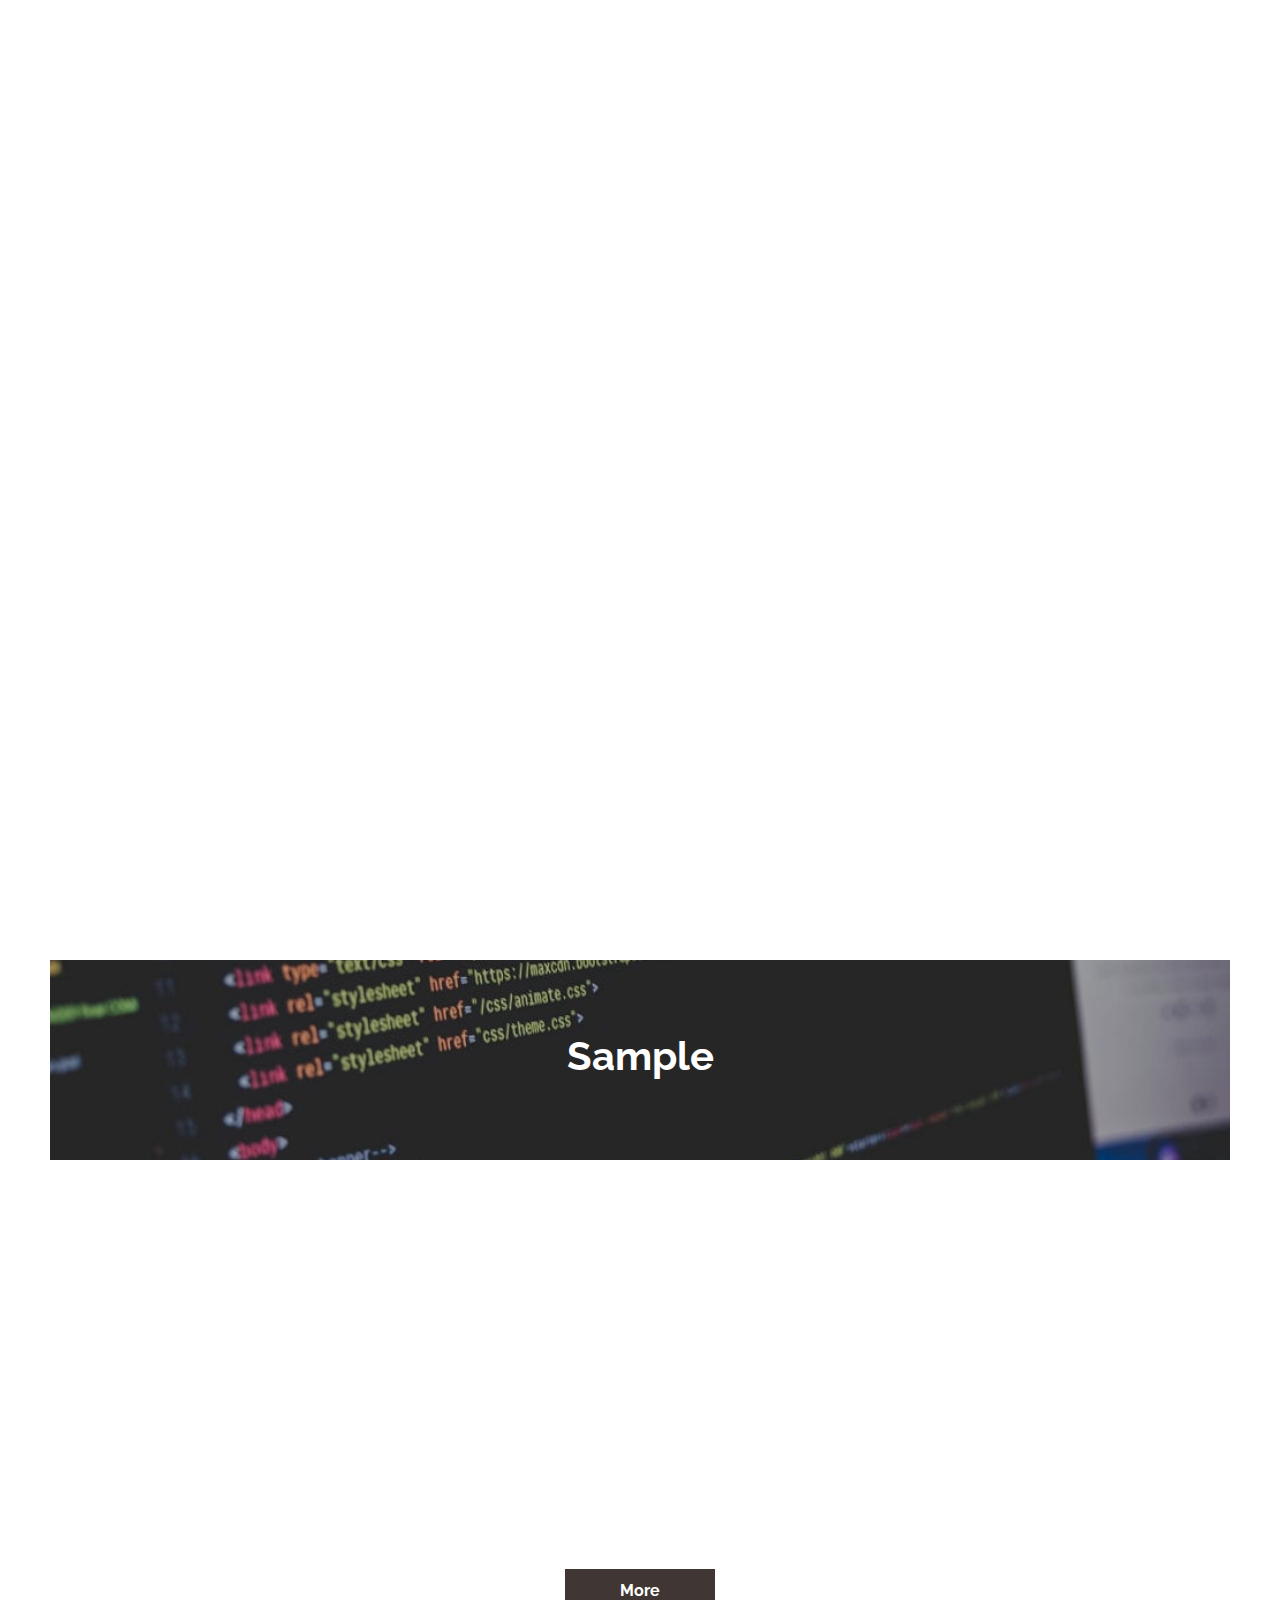
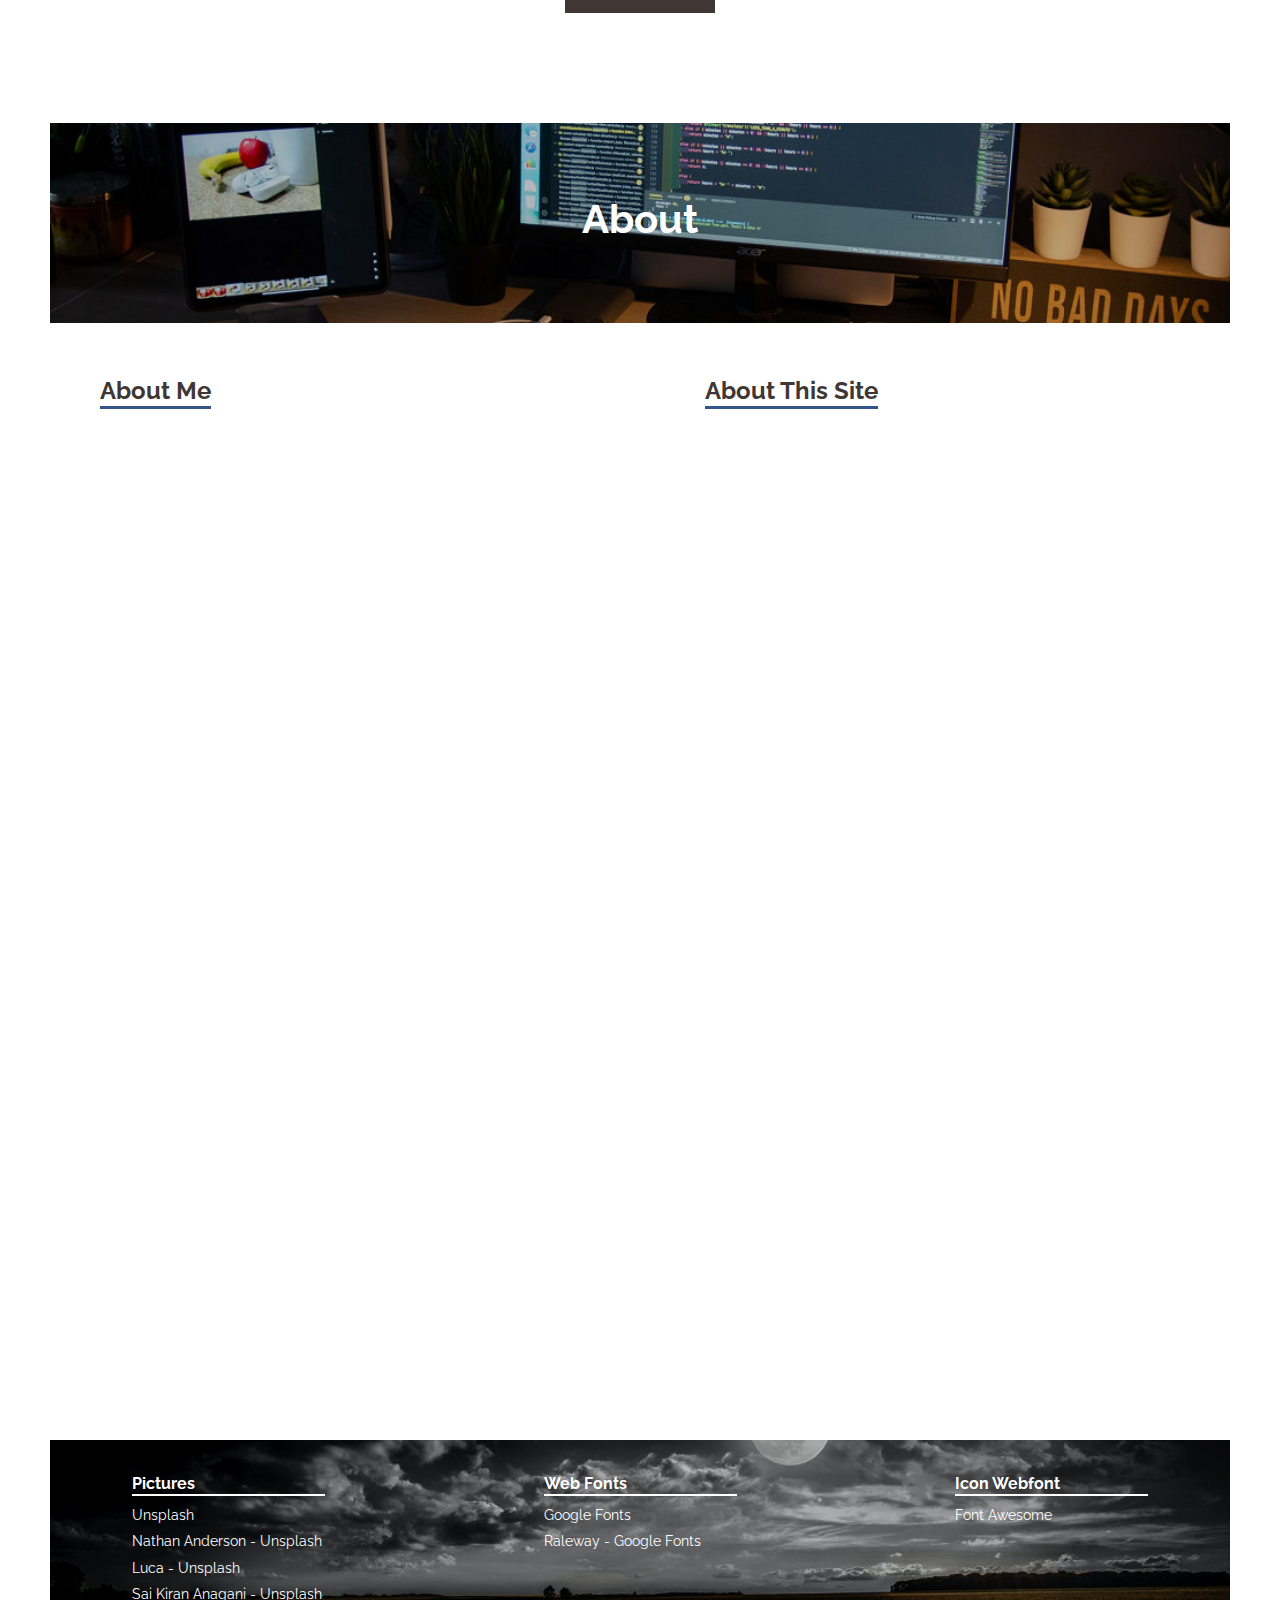
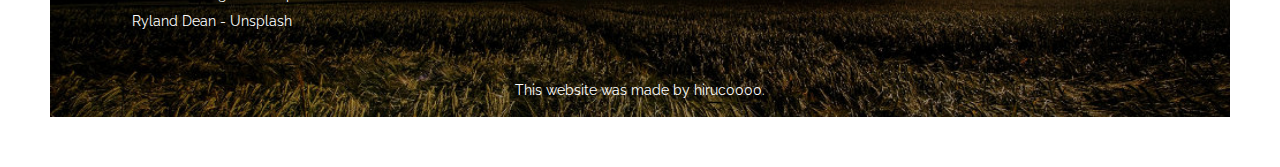
==== commit 2bdf46b7: "日本語ウェブフォント削除" ====
--- a/index.html
+++ b/index.html
@@ -13,8 +13,7 @@
         crossorigin="anonymous" referrerpolicy="no-referrer" />
     <link rel="preconnect" href="https://fonts.googleapis.com">
     <link rel="preconnect" href="https://fonts.gstatic.com" crossorigin>
-    <link href="https://fonts.googleapis.com/css2?family=Kosugi&family=Raleway:wght@400;700&display=swap"
-        rel="stylesheet">
+    <link href="https://fonts.googleapis.com/css2?family=Raleway:wght@400;700&display=swap" rel="stylesheet">
 
     <link rel="stylesheet" href="./src/css/reboot.css">
     <link rel="stylesheet" href="./src/css/style.min.css">
@@ -183,8 +182,8 @@
                             <li><a href="https://fonts.google.com/" target="_blank" rel="noopener">Google Fonts</a></li>
                             <li><a href="https://fonts.google.com/specimen/Raleway?category=Sans+Serif" target="_blank"
                                     rel="noopener">Raleway - Google Fonts</a></li>
-                            <li><a href="https://fonts.google.com/specimen/Kosugi?subset=japanese" target="_blank"
-                                    rel="noopener">Kosugi - Google Fonts</a></li>
+                            <!-- <li><a href="https://fonts.google.com/specimen/Kosugi?subset=japanese" target="_blank" 
+                                    rel="noopener">Kosugi - Google Fonts</a></li> -->
                         </ul>
                     </div>
                     <div class="inner-item">
--- a/src/css/style.min.css
+++ b/src/css/style.min.css
@@ -1,2 +1,2 @@
-@-webkit-keyframes heroAnimation{0%{opacity:0;-webkit-transform:scale(1);transform:scale(1)}10%{opacity:1}34%{opacity:.9}45%{opacity:0;-webkit-transform:scale(1.25);transform:scale(1.25)}100%{opacity:0}}@keyframes heroAnimation{0%{opacity:0;-webkit-transform:scale(1);transform:scale(1)}10%{opacity:1}34%{opacity:.9}45%{opacity:0;-webkit-transform:scale(1.25);transform:scale(1.25)}100%{opacity:0}}body{font-family:"Raleway","Kosugi",sans-serif}.wrapper{position:relative;padding:10px;z-index:0}.hero{display:-webkit-box;display:-ms-flexbox;display:flex;-webkit-box-orient:vertical;-webkit-box-direction:normal;-ms-flex-direction:column;flex-direction:column;-webkit-box-align:center;-ms-flex-align:center;align-items:center;position:relative;width:100%;height:calc(100vh - 20px);overflow:hidden}.hero .hero-background{position:absolute;top:0;left:0;width:100%;height:100%}.hero .hero-background::before{content:"";position:absolute;width:100%;height:100%;background:rgba(0,0,0,.25);z-index:-1}.hero .hero-background.hero-image01{background:url(../images/hero.jpg);opacity:0;background-position:center;background-repeat:no-repeat;background-size:cover;z-index:0;-webkit-animation-name:heroAnimation;animation-name:heroAnimation;-webkit-animation-duration:21s;animation-duration:21s;-webkit-animation-timing-function:ease-in-out;animation-timing-function:ease-in-out;-webkit-animation-iteration-count:infinite;animation-iteration-count:infinite;-webkit-animation-delay:0;animation-delay:0}.hero .hero-background.hero-image02{background:url(../images/footer.jpg);opacity:0;background-position:center;background-repeat:no-repeat;background-size:cover;z-index:0;-webkit-animation-name:heroAnimation;animation-name:heroAnimation;-webkit-animation-duration:21s;animation-duration:21s;-webkit-animation-timing-function:ease-in-out;animation-timing-function:ease-in-out;-webkit-animation-iteration-count:infinite;animation-iteration-count:infinite;-webkit-animation-delay:7s;animation-delay:7s}.hero .hero-background.hero-image03{background:url(../images/study.jpg);opacity:0;background-position:center;background-repeat:no-repeat;background-size:cover;z-index:0;-webkit-animation-name:heroAnimation;animation-name:heroAnimation;-webkit-animation-duration:21s;animation-duration:21s;-webkit-animation-timing-function:ease-in-out;animation-timing-function:ease-in-out;-webkit-animation-iteration-count:infinite;animation-iteration-count:infinite;-webkit-animation-delay:14s;animation-delay:14s}.hero .title{position:absolute;top:28%}.hero .title h1{margin:0;font-size:3rem;color:#fff;text-align:center;-webkit-animation-name:firstViewMain;animation-name:firstViewMain;-webkit-animation-duration:.4s;animation-duration:.4s;-webkit-animation-timing-function:ease-in-out;animation-timing-function:ease-in-out;-webkit-animation-delay:0;animation-delay:0;-webkit-animation-iteration-count:1;animation-iteration-count:1;-webkit-animation-fill-mode:forwards;animation-fill-mode:forwards;-webkit-animation-duration:1s;animation-duration:1s}.hero .title p{margin:0;color:#fff;font-size:1rem;opacity:0;-webkit-animation-name:firstViewSub;animation-name:firstViewSub;-webkit-animation-duration:.4s;animation-duration:.4s;-webkit-animation-timing-function:ease-in-out;animation-timing-function:ease-in-out;-webkit-animation-delay:0;animation-delay:0;-webkit-animation-iteration-count:1;animation-iteration-count:1;-webkit-animation-fill-mode:forwards;animation-fill-mode:forwards;-webkit-animation-delay:.7s;animation-delay:.7s;text-align:center}.hero .header{width:100%;max-width:1280px;height:65px}.hero .header div.main-header{display:-webkit-box;display:-ms-flexbox;display:flex;-webkit-box-orient:horizontal;-webkit-box-direction:normal;-ms-flex-direction:row;flex-direction:row;-webkit-box-pack:justify;-ms-flex-pack:justify;justify-content:space-between;-webkit-box-align:center;-ms-flex-align:center;align-items:center;width:100%;max-width:1280px;height:100%;padding:0 2rem;background-color:transparent;padding:0 1rem}.hero .header div.main-header h2{position:relative;padding-top:.5rem}.hero .header div.main-header h2 a{text-decoration:none;color:#fff}.hero .header div.main-header nav{display:-webkit-box;display:-ms-flexbox;display:flex;-webkit-box-orient:horizontal;-webkit-box-direction:normal;-ms-flex-direction:row;flex-direction:row}.hero .header div.main-header nav ul{display:none;-webkit-box-align:center;-ms-flex-align:center;align-items:center;margin:0}.hero .header div.main-header nav ul li{display:inline-block;list-style:none}.hero .header div.main-header nav ul li:nth-of-type(n+2){margin-left:1.5rem}.hero .header div.main-header nav ul li a{position:relative;padding:.5rem .5rem;font-weight:400;color:#fff;text-decoration:none}.hero .header div.main-header nav ul li a::before{position:absolute;content:"";right:0;bottom:2px;width:100%;height:1px;background-color:#fff;-webkit-transform-origin:center;transform-origin:center;-webkit-transform:scaleX(0);transform:scaleX(0);-webkit-transition:-webkit-transform .3s;transition:-webkit-transform .3s;transition:transform .3s;transition:transform .3s, -webkit-transform .3s}.hero .header div.main-header nav ul li a:hover::before{-webkit-transform:scaleX(0.9);transform:scaleX(0.9)}.hero .header div.main-header nav .menu-button{display:-webkit-box;display:-ms-flexbox;display:flex;-webkit-box-orient:vertical;-webkit-box-direction:normal;-ms-flex-direction:column;flex-direction:column;-webkit-box-pack:center;-ms-flex-pack:center;justify-content:center;-webkit-box-align:center;-ms-flex-align:center;align-items:center;cursor:pointer;width:2.5rem;height:2.5rem;padding:0}.hero .header div.main-header nav .menu-button.sp-menu{display:-webkit-box;display:-ms-flexbox;display:flex}.hero .header div.main-header nav .menu-button span{position:relative;width:2rem;height:2px;border-radius:2px;background:#fff;-webkit-transition:opacity .3s;transition:opacity .3s}.hero .header div.main-header nav .menu-button::before{position:absolute;content:"";-webkit-transform:translateY(-10px);transform:translateY(-10px);display:block;width:2rem;height:2px;border-radius:2px;background:#fff;-webkit-transition:-webkit-transform .3s;transition:-webkit-transform .3s;transition:transform .3s;transition:transform .3s, -webkit-transform .3s}.hero .header div.main-header nav .menu-button::after{position:absolute;content:"";-webkit-transform:translateY(10px);transform:translateY(10px);display:block;width:2rem;height:2px;border-radius:2px;background:#fff;-webkit-transition:-webkit-transform .3s;transition:-webkit-transform .3s;transition:transform .3s;transition:transform .3s, -webkit-transform .3s}.hero .header div.main-header nav .menu-button.close-button span{opacity:0}.hero .header div.main-header nav .menu-button.close-button::before{width:2rem;height:3px;border-radius:2px;-webkit-transform:rotate(45deg);transform:rotate(45deg)}.hero .header div.main-header nav .menu-button.close-button::after{width:2rem;height:3px;border-radius:2px;-webkit-transform:rotate(-45deg);transform:rotate(-45deg)}.hero .header.header-nav-fixed{position:fixed;margin:0 10px;width:calc(100% - 20px);height:60px;background-color:#000;z-index:10;-webkit-animation-name:navAppear;animation-name:navAppear;-webkit-animation-duration:.4s;animation-duration:.4s;-webkit-animation-timing-function:ease-in-out;animation-timing-function:ease-in-out;-webkit-animation-delay:0;animation-delay:0;-webkit-animation-iteration-count:1;animation-iteration-count:1;-webkit-animation-fill-mode:forwards;animation-fill-mode:forwards}.hero .header div.sub-header{display:-webkit-box;display:-ms-flexbox;display:flex;-webkit-box-orient:horizontal;-webkit-box-direction:normal;-ms-flex-direction:row;flex-direction:row;-webkit-box-pack:justify;-ms-flex-pack:justify;justify-content:space-between;-webkit-box-align:center;-ms-flex-align:center;align-items:center;width:100%;max-width:1280px;height:100%;padding:0 2rem;background-color:transparent;padding:0 1rem;-webkit-box-pack:center;-ms-flex-pack:center;justify-content:center;overflow:hidden;-webkit-transform-origin:top;transform-origin:top;-webkit-transform:scaleY(0);transform:scaleY(0);opacity:0;-webkit-transition:opacity .3s,-webkit-transform .3s;transition:opacity .3s,-webkit-transform .3s;transition:transform .3s,opacity .3s;transition:transform .3s,opacity .3s,-webkit-transform .3s}.hero .header div.sub-header.menu-open{-webkit-transform:scaleY(1);transform:scaleY(1);opacity:1}.hero .header div.sub-header nav{width:100%}.hero .header div.sub-header nav ul{display:-webkit-box;display:-ms-flexbox;display:flex;-webkit-box-orient:horizontal;-webkit-box-direction:normal;-ms-flex-direction:row;flex-direction:row;-webkit-box-pack:justify;-ms-flex-pack:justify;justify-content:space-between;margin:0;padding:0;width:100%}.hero .header div.sub-header nav ul li{display:inline-block;list-style:none}.hero .header div.sub-header nav ul li a{position:relative;padding:.5rem .5rem;font-weight:400;font-size:.9rem;color:#fff;text-decoration:none}.hero .header.header-nav-fixed div.sub-header{background-color:#000}@-webkit-keyframes firstViewMain{0%{opacity:0;-webkit-transform:scale(3);transform:scale(3)}70%{opacity:.6}100%{opacity:1;-webkit-transform:scale(1);transform:scale(1)}}@keyframes firstViewMain{0%{opacity:0;-webkit-transform:scale(3);transform:scale(3)}70%{opacity:.6}100%{opacity:1;-webkit-transform:scale(1);transform:scale(1)}}@-webkit-keyframes firstViewSub{0%{opacity:0;-webkit-transform:translateX(3rem);transform:translateX(3rem)}100%{opacity:1;-webkit-transform:translateX(0);transform:translateX(0)}}@keyframes firstViewSub{0%{opacity:0;-webkit-transform:translateX(3rem);transform:translateX(3rem)}100%{opacity:1;-webkit-transform:translateX(0);transform:translateX(0)}}@-webkit-keyframes navAppear{0%{top:0;opacity:0}100%{top:10px;opacity:1}}@keyframes navAppear{0%{top:0;opacity:0}100%{top:10px;opacity:1}}.hero .scroll{position:absolute;bottom:0;width:44px;height:44px;border:2px solid #fff;border-radius:50%;-webkit-transform:translateY(-15px);transform:translateY(-15px);cursor:pointer}.hero .scroll .scroll-inner{position:absolute;top:6px;left:11px;width:18px;height:18px;border-left:2px solid #fff;border-bottom:2px solid #fff;-webkit-transform:rotate(-45deg);transform:rotate(-45deg);-webkit-animation-name:scrollButtonAnimation;animation-name:scrollButtonAnimation;-webkit-animation-duration:.4s;animation-duration:.4s;-webkit-animation-timing-function:ease-in-out;animation-timing-function:ease-in-out;-webkit-animation-delay:0;animation-delay:0;-webkit-animation-iteration-count:1;animation-iteration-count:1;-webkit-animation-fill-mode:forwards;animation-fill-mode:forwards;-webkit-animation-duration:1.8s;animation-duration:1.8s;-webkit-animation-iteration-count:infinite;animation-iteration-count:infinite;-webkit-animation-direction:alternate;animation-direction:alternate}.hero .scroll::before{content:"";position:absolute;top:6px;left:11px;width:18px;height:18px;border-left:2px solid #fff;border-bottom:2px solid #fff;-webkit-transform:rotate(-45deg);transform:rotate(-45deg);-webkit-animation-name:scrollButtonAnimation;animation-name:scrollButtonAnimation;-webkit-animation-duration:.4s;animation-duration:.4s;-webkit-animation-timing-function:ease-in-out;animation-timing-function:ease-in-out;-webkit-animation-delay:0;animation-delay:0;-webkit-animation-iteration-count:1;animation-iteration-count:1;-webkit-animation-fill-mode:forwards;animation-fill-mode:forwards;-webkit-animation-duration:1.8s;animation-duration:1.8s;-webkit-animation-iteration-count:infinite;animation-iteration-count:infinite;animation-direction:alternate-reverse}@-webkit-keyframes scrollButtonAnimation{0%{opacity:1;-webkit-transform:rotate(-45deg) translate(3px, -3px);transform:rotate(-45deg) translate(3px, -3px)}30%{opacity:.5}50%{opacity:1}70%{opacity:.5}100%{opacity:1;-webkit-transform:rotate(-45deg) translate(-4px, 4px);transform:rotate(-45deg) translate(-4px, 4px)}}@keyframes scrollButtonAnimation{0%{opacity:1;-webkit-transform:rotate(-45deg) translate(3px, -3px);transform:rotate(-45deg) translate(3px, -3px)}30%{opacity:.5}50%{opacity:1}70%{opacity:.5}100%{opacity:1;-webkit-transform:rotate(-45deg) translate(-4px, 4px);transform:rotate(-45deg) translate(-4px, 4px)}}section{position:relative;margin-top:30px;padding-top:80px;z-index:-1}section .section-image{display:-webkit-box;display:-ms-flexbox;display:flex;-webkit-box-orient:vertical;-webkit-box-direction:normal;-ms-flex-direction:column;flex-direction:column;-webkit-box-pack:center;-ms-flex-pack:center;justify-content:center;-webkit-box-align:center;-ms-flex-align:center;align-items:center;position:relative;width:100%;height:200px;z-index:-1}section .section-image::before{content:"";position:absolute;width:100%;height:100%;background:rgba(0,0,0,.25);z-index:-1}section .section-image h2{color:#fff;font-size:2.5rem;text-align:center}.sample .sample-image{background-image:url(../images/sample01.jpg);background-position:center;background-repeat:no-repeat;background-size:cover;z-index:0}.sample .sample-box{margin:30px auto 0;width:100%;max-width:750px;text-align:center}.sample .sample-box p{color:#403734;font-size:.9rem;line-height:1.8rem}.sample .sample-box p br{display:none}.sample .sample-box a{display:inline-block;padding:.5rem 1.5rem;width:150px;height:44px;color:#fff;font-weight:bold;text-decoration:none;background-color:#403734;border:2px solid #403734;margin-top:30px;position:relative;z-index:1;-webkit-transition:color .4s,background-color .4s;transition:color .4s,background-color .4s}.about .about-image{background-image:url(../images/study.jpg);background-position:center;background-repeat:no-repeat;background-size:cover;z-index:0}.about .flex-box div .section-sub-title h2{position:relative;display:inline-block}.about .flex-box div .section-sub-title h2::before{position:absolute;content:"";left:0;bottom:0;width:100%;height:3px;background-color:#345587}.about .flex-box{display:-webkit-box;display:-ms-flexbox;display:flex;-webkit-box-orient:vertical;-webkit-box-direction:normal;-ms-flex-direction:column;flex-direction:column;-webkit-box-pack:justify;-ms-flex-pack:justify;justify-content:space-between;margin:50px auto 0;width:100%;max-width:1280px}.about .flex-box .about-left{width:100%;color:#403734}.about .flex-box .about-left .timeline{position:relative;padding:1.5rem 0 2rem 2rem;border-left:2px solid #c4c2cb}.about .flex-box .about-left .timeline:first-child{margin-top:1.5rem}.about .flex-box .about-left .timeline:last-of-type{-o-border-image:linear-gradient(to bottom, #c4c2cb 50%, #ffffff 100%) 1;border-image:-webkit-gradient(linear, left top, left bottom, color-stop(50%, #c4c2cb), to(#ffffff)) 1;border-image:linear-gradient(to bottom, #c4c2cb 50%, #ffffff 100%) 1}.about .flex-box .about-left .timeline::before{position:absolute;content:attr(data-year);top:0;left:2.1rem;font-size:.8em;font-weight:bold;color:#403734}.about .flex-box .about-left .timeline::after{position:absolute;content:"";top:4px;left:-7px;width:12px;height:12px;border:2px solid #c4c2cb;border-radius:50%;background-color:#fff}.about .flex-box .about-left .timeline h3{font-size:1rem}.about .flex-box .about-left .timeline p{margin:0;font-size:.9rem;line-height:1.8rem}.about .flex-box .about-right{width:100%;margin-top:20px;color:#403734}.about .flex-box .about-right .fade-target .description{width:100%;padding-top:1.5rem;font-size:.9rem;line-height:1.8rem;text-align:center}.about .flex-box .about-right .fade-target .description p br{display:none}.footer{margin-top:50px}.footer .footer-image{display:-webkit-box;display:-ms-flexbox;display:flex;-webkit-box-orient:vertical;-webkit-box-direction:normal;-ms-flex-direction:column;flex-direction:column;position:relative;width:100%;background-image:url(../images/footer.jpg);background-position:center;background-repeat:no-repeat;background-size:cover;z-index:0}.footer .footer-image::before{content:"";position:absolute;width:100%;height:100%;background:rgba(0,0,0,.25);z-index:-1}.footer .footer-image .footer-inner{display:-webkit-box;display:-ms-flexbox;display:flex;-webkit-box-orient:vertical;-webkit-box-direction:normal;-ms-flex-direction:column;flex-direction:column;-webkit-box-pack:start;-ms-flex-pack:start;justify-content:flex-start;-webkit-box-align:center;-ms-flex-align:center;align-items:center;width:100%;max-width:1080px;margin:0 auto;padding:2rem 2rem}.footer .footer-image .footer-inner .inner-item{width:193px;color:#fff}.footer .footer-image .footer-inner .inner-item:nth-of-type(n+2){margin-top:1rem}.footer .footer-image .footer-inner .inner-item h4{position:relative}.footer .footer-image .footer-inner .inner-item h4:before{content:"";position:absolute;left:0;bottom:0;width:100%;height:2px;background-color:#fff}.footer .footer-image .footer-inner .inner-item ul{padding:0;list-style:none}.footer .footer-image .footer-inner .inner-item ul li{font-size:.9rem}.footer .footer-image .footer-inner .inner-item ul li:nth-of-type(n+2){margin-top:.3rem}.footer .footer-image .footer-inner .inner-item ul li a{position:relative;color:#fff;text-decoration:none}.footer .footer-image .footer-inner .inner-item ul li a::before{position:absolute;content:"";right:0;bottom:-1px;width:100%;height:1px;background-color:#fff;-webkit-transform-origin:center;transform-origin:center;-webkit-transform:scaleX(0);transform:scaleX(0);-webkit-transition:-webkit-transform .3s;transition:-webkit-transform .3s;transition:transform .3s;transition:transform .3s, -webkit-transform .3s}.footer .footer-image .footer-register{justify-self:flex-end;color:#fff;font-size:.9rem;text-align:center}.sample-hero{height:350px;background:url(../images/sample01.jpg);background-position:center;background-repeat:no-repeat;background-size:cover;z-index:0}.sample-hero .title{top:50%;-webkit-transform:translateY(-50%);transform:translateY(-50%)}section#sample-detail{position:relative;margin:0;padding-top:50px;z-index:-1}section#sample-detail .container{margin:0 auto;max-width:1280px}section#sample-detail .container:last-child{margin-top:4rem}section#sample-detail .container h2{position:relative;display:inline-block;margin-left:.5rem}section#sample-detail .container h2::before{position:absolute;content:"";left:0;bottom:0;width:100%;height:3px;background-color:#345587}section#sample-detail .container .flex-box{display:-webkit-box;display:-ms-flexbox;display:flex;-webkit-box-orient:vertical;-webkit-box-direction:normal;-ms-flex-direction:column;flex-direction:column;-ms-flex-wrap:wrap;flex-wrap:wrap}section#sample-detail .container .flex-box .flex-outer{padding:.5rem;width:100%}section#sample-detail .container .flex-box .flex-outer .flex-inner{display:-webkit-box;display:-ms-flexbox;display:flex;-webkit-box-orient:vertical;-webkit-box-direction:normal;-ms-flex-direction:column;flex-direction:column;width:100%;-webkit-box-shadow:0 0 15px 1px rgba(64,55,52,.3);box-shadow:0 0 15px 1px rgba(64,55,52,.3)}section#sample-detail .container .flex-box .flex-outer .flex-inner .image{position:relative;margin:0;width:100%;height:260px;overflow:hidden}section#sample-detail .container .flex-box .flex-outer .flex-inner .image::before{content:"";position:absolute;width:100%;height:100%;background:rgba(0,0,0,.25);z-index:-1;z-index:1}section#sample-detail .container .flex-box .flex-outer .flex-inner .image>img{-o-object-fit:cover;object-fit:cover;width:100%;height:100%;-webkit-transition:-webkit-transform .3s;transition:-webkit-transform .3s;transition:transform .3s;transition:transform .3s, -webkit-transform .3s}section#sample-detail .container .flex-box .flex-outer .flex-inner .description{padding:1rem;width:100%;min-height:200px;font-size:.9rem;line-height:1.5rem}section#sample-detail .container .flex-box .flex-outer .flex-inner .link{padding:1rem;width:100%;min-height:5rem}section#sample-detail .container .flex-box .flex-outer .flex-inner .link ul{display:-webkit-box;display:-ms-flexbox;display:flex;-webkit-box-orient:horizontal;-webkit-box-direction:normal;-ms-flex-direction:row;flex-direction:row;-webkit-box-pack:justify;-ms-flex-pack:justify;justify-content:space-between;-webkit-box-align:center;-ms-flex-align:center;align-items:center;width:100%;margin:0;padding:0;list-style:none}section#sample-detail .container .flex-box .flex-outer .flex-inner .link ul li a{text-align:center;-webkit-transition:color .4s,background-color .4s;transition:color .4s,background-color .4s;display:inline-block;padding:.5rem 1.5rem;width:150px;height:44px;color:#fff;font-weight:bold;text-decoration:none;background-color:#403734;border:2px solid #403734}.fade-target{opacity:0;-webkit-transform:translateY(15px);transform:translateY(15px)}.fade-target.fade-slide{-webkit-animation-name:fadeSlide;animation-name:fadeSlide;-webkit-animation-duration:.4s;animation-duration:.4s;-webkit-animation-timing-function:ease-in-out;animation-timing-function:ease-in-out;-webkit-animation-delay:0;animation-delay:0;-webkit-animation-iteration-count:1;animation-iteration-count:1;-webkit-animation-fill-mode:forwards;animation-fill-mode:forwards;-webkit-animation-duration:.6s;animation-duration:.6s}@-webkit-keyframes fadeSlide{0%{opacity:0;-webkit-transform:translateY(15px);transform:translateY(15px)}100%{opacity:1;-webkit-transform:translateY(0);transform:translateY(0)}}@keyframes fadeSlide{0%{opacity:0;-webkit-transform:translateY(15px);transform:translateY(15px)}100%{opacity:1;-webkit-transform:translateY(0);transform:translateY(0)}}@media(min-width: 577px){.wrapper{padding:20px}.hero{height:calc(100vh - 40px)}.hero .title{top:30%}.hero .title p{text-align:left}.hero .header div.main-header{padding:0 2rem}.hero .header.header-nav-fixed{width:calc(100% - 40px)}.hero .header div.sub-header{padding:0 2rem}.hero .header div.sub-header nav ul li a{font-size:1rem}.sample-hero{height:350px}.sample-hero .title{top:50%}section#sample-detail{margin:0 auto;width:75%}}@media(min-width: 768px){.wrapper{padding:35px}.hero{height:calc(100vh - 70px)}.hero .title{top:30%}.hero .header div.main-header h2{padding-top:.5rem}.hero .header div.main-header h2 a{text-decoration:none;color:#fff}.hero .header div.main-header nav{display:-webkit-box;display:-ms-flexbox;display:flex;-webkit-box-orient:horizontal;-webkit-box-direction:normal;-ms-flex-direction:row;flex-direction:row}.hero .header.header-nav-fixed{width:calc(100% - 70px)}.sample .sample-box{width:95%}.about .flex-box{width:95%}.footer{padding-top:50px}.footer .footer-image .footer-inner{-webkit-box-orient:horizontal;-webkit-box-direction:normal;-ms-flex-direction:row;flex-direction:row;-webkit-box-pack:justify;-ms-flex-pack:justify;justify-content:space-between;-webkit-box-align:start;-ms-flex-align:start;align-items:flex-start}.footer .footer-image .footer-inner .inner-item:nth-of-type(n+2){margin-top:0}.sample-hero{height:350px}.sample-hero .title{top:50%;-webkit-transform:translateY(-50%);transform:translateY(-50%)}section#sample-detail{width:100%}section#sample-detail .container .flex-box{-webkit-box-orient:horizontal;-webkit-box-direction:normal;-ms-flex-direction:row;flex-direction:row;-ms-flex-wrap:wrap;flex-wrap:wrap}section#sample-detail .container .flex-box .flex-outer{padding:.5rem;width:50%;min-height:350px}section#sample-detail .container .flex-box .flex-outer:nth-of-type(1){-webkit-animation-delay:.1s;animation-delay:.1s}section#sample-detail .container .flex-box .flex-outer:nth-of-type(2){-webkit-animation-delay:.2s;animation-delay:.2s}section#sample-detail .container .flex-box .flex-outer:nth-of-type(3){-webkit-animation-delay:.3s;animation-delay:.3s}section#sample-detail .container .flex-box .flex-outer:nth-of-type(4){-webkit-animation-delay:.4s;animation-delay:.4s}section#sample-detail .container .flex-box .flex-outer:nth-of-type(5){-webkit-animation-delay:.5s;animation-delay:.5s}section#sample-detail .container .flex-box .flex-outer .flex-inner{-webkit-box-pack:justify;-ms-flex-pack:justify;justify-content:space-between;height:100%}section#sample-detail .container .flex-box .flex-outer .flex-inner .description{width:100%;min-height:235px}section#sample-detail .container .flex-box .flex-outer .flex-inner .link ul li a{width:145px}}@media(min-width: 960px){.wrapper{padding:50px}.hero{height:calc(100vh - 100px)}.hero .title{top:33%}.hero .header div.main-header nav{display:-webkit-box;display:-ms-flexbox;display:flex;-webkit-box-orient:horizontal;-webkit-box-direction:normal;-ms-flex-direction:row;flex-direction:row}.hero .header div.main-header nav ul{display:-webkit-box;display:-ms-flexbox;display:flex;-webkit-box-align:center;-ms-flex-align:center;align-items:center;margin:0}.hero .header div.main-header nav ul li{display:inline-block;list-style:none}.hero .header div.main-header nav ul li:nth-of-type(n+2){margin-left:1.5rem}.hero .header div.main-header nav ul li a{position:relative;padding:.5rem .5rem;font-weight:400;color:#fff;text-decoration:none}.hero .header div.main-header nav ul li a::before{position:absolute;content:"";right:0;bottom:2px;width:100%;height:1px;background-color:#fff;-webkit-transform-origin:center;transform-origin:center;-webkit-transform:scaleX(0);transform:scaleX(0);-webkit-transition:-webkit-transform .3s;transition:-webkit-transform .3s;transition:transform .3s;transition:transform .3s, -webkit-transform .3s}.hero .header div.main-header nav ul li a:hover::before{-webkit-transform:scaleX(0.9);transform:scaleX(0.9)}.hero .header div.main-header nav .menu-button{display:none}.hero .header.header-nav-fixed{width:calc(100% - 100px)}.sample .sample-box{max-width:700px}.sample .sample-box p span{display:inline-block}.sample .sample-box p br{display:inline}.sample .sample-box a:hover{color:#403734;background-color:#fff}.about .flex-box{max-width:700px}.about .flex-box .about-right{margin-top:50px}.about .flex-box .about-right .fade-target .description p br{display:inline}.footer .footer-image .footer-inner .inner-item ul li{font-size:.9rem}.footer .footer-image .footer-inner .inner-item ul li a:hover::before{-webkit-transform:scaleX(1);transform:scaleX(1)}.sample-hero{height:350px}.sample-hero .title{top:50%;-webkit-transform:translateY(-50%);transform:translateY(-50%)}section#sample-detail{width:100%}section#sample-detail .container .flex-box{-webkit-box-orient:horizontal;-webkit-box-direction:normal;-ms-flex-direction:row;flex-direction:row;-ms-flex-wrap:wrap;flex-wrap:wrap;-webkit-box-pack:justify;-ms-flex-pack:justify;justify-content:space-between}section#sample-detail .container .flex-box .flex-outer{max-width:450px}section#sample-detail .container .flex-box .flex-outer .flex-inner:hover .image img{-webkit-transform:scale(1.1);transform:scale(1.1)}section#sample-detail .container .flex-box .flex-outer .flex-inner .link ul li a:hover{color:#403734;background-color:#fff}}@media(min-width: 1160px){.about .flex-box{-webkit-box-orient:horizontal;-webkit-box-direction:normal;-ms-flex-direction:row;flex-direction:row;max-width:1080px}.about .flex-box .about-left{width:52%}.about .flex-box .about-right{width:44%;margin-top:0}.about .flex-box .about-right .fade-target{-webkit-animation-delay:.3s;animation-delay:.3s}.about .flex-box .about-right .fade-target .description{text-align:left}.sample-hero{height:350px}.sample-hero .title{top:50%;-webkit-transform:translateY(-50%);transform:translateY(-50%)}section#sample-detail .container .flex-box{-webkit-box-pack:start;-ms-flex-pack:start;justify-content:flex-start}section#sample-detail .container .flex-box .flex-outer{width:33.33%}}
+@-webkit-keyframes heroAnimation{0%{opacity:0;-webkit-transform:scale(1);transform:scale(1)}10%{opacity:1}34%{opacity:.9}45%{opacity:0;-webkit-transform:scale(1.25);transform:scale(1.25)}100%{opacity:0}}@keyframes heroAnimation{0%{opacity:0;-webkit-transform:scale(1);transform:scale(1)}10%{opacity:1}34%{opacity:.9}45%{opacity:0;-webkit-transform:scale(1.25);transform:scale(1.25)}100%{opacity:0}}body{font-family:"Raleway","Kosugi",sans-serif}.wrapper{position:relative;padding:10px;z-index:0}.hero{display:-webkit-box;display:-ms-flexbox;display:flex;-webkit-box-orient:vertical;-webkit-box-direction:normal;-ms-flex-direction:column;flex-direction:column;-webkit-box-align:center;-ms-flex-align:center;align-items:center;position:relative;width:100%;height:calc(100vh - 20px);overflow:hidden}.hero .hero-background{position:absolute;top:0;left:0;width:100%;height:100%}.hero .hero-background::before{content:"";position:absolute;width:100%;height:100%;background:rgba(0,0,0,.25);z-index:-1}.hero .hero-background.hero-image01{background:url(../images/hero.jpg);opacity:0;background-position:center;background-repeat:no-repeat;background-size:cover;z-index:0;-webkit-animation-name:heroAnimation;animation-name:heroAnimation;-webkit-animation-duration:21s;animation-duration:21s;-webkit-animation-timing-function:ease-in-out;animation-timing-function:ease-in-out;-webkit-animation-iteration-count:infinite;animation-iteration-count:infinite;-webkit-animation-delay:0;animation-delay:0}.hero .hero-background.hero-image02{background:url(../images/footer.jpg);opacity:0;background-position:center;background-repeat:no-repeat;background-size:cover;z-index:0;-webkit-animation-name:heroAnimation;animation-name:heroAnimation;-webkit-animation-duration:21s;animation-duration:21s;-webkit-animation-timing-function:ease-in-out;animation-timing-function:ease-in-out;-webkit-animation-iteration-count:infinite;animation-iteration-count:infinite;-webkit-animation-delay:7s;animation-delay:7s}.hero .hero-background.hero-image03{background:url(../images/study.jpg);opacity:0;background-position:center;background-repeat:no-repeat;background-size:cover;z-index:0;-webkit-animation-name:heroAnimation;animation-name:heroAnimation;-webkit-animation-duration:21s;animation-duration:21s;-webkit-animation-timing-function:ease-in-out;animation-timing-function:ease-in-out;-webkit-animation-iteration-count:infinite;animation-iteration-count:infinite;-webkit-animation-delay:14s;animation-delay:14s}.hero .title{position:absolute;top:28%}.hero .title h1{margin:0;font-size:3rem;color:#fff;text-align:center;-webkit-animation-name:firstViewMain;animation-name:firstViewMain;-webkit-animation-duration:.4s;animation-duration:.4s;-webkit-animation-timing-function:ease-in-out;animation-timing-function:ease-in-out;-webkit-animation-delay:0;animation-delay:0;-webkit-animation-iteration-count:1;animation-iteration-count:1;-webkit-animation-fill-mode:forwards;animation-fill-mode:forwards;-webkit-animation-duration:1s;animation-duration:1s}.hero .title p{margin:0;color:#fff;font-size:1rem;opacity:0;-webkit-animation-name:firstViewSub;animation-name:firstViewSub;-webkit-animation-duration:.4s;animation-duration:.4s;-webkit-animation-timing-function:ease-in-out;animation-timing-function:ease-in-out;-webkit-animation-delay:0;animation-delay:0;-webkit-animation-iteration-count:1;animation-iteration-count:1;-webkit-animation-fill-mode:forwards;animation-fill-mode:forwards;-webkit-animation-delay:.7s;animation-delay:.7s;text-align:center}.hero .header{width:100%;max-width:1280px;height:65px}.hero .header div.main-header{display:-webkit-box;display:-ms-flexbox;display:flex;-webkit-box-orient:horizontal;-webkit-box-direction:normal;-ms-flex-direction:row;flex-direction:row;-webkit-box-pack:justify;-ms-flex-pack:justify;justify-content:space-between;-webkit-box-align:center;-ms-flex-align:center;align-items:center;width:100%;max-width:1280px;height:100%;padding:0 2rem;background-color:transparent;padding:0 1rem}.hero .header div.main-header h2{position:relative;padding-top:.5rem}.hero .header div.main-header h2 a{text-decoration:none;color:#fff}.hero .header div.main-header nav{display:-webkit-box;display:-ms-flexbox;display:flex;-webkit-box-orient:horizontal;-webkit-box-direction:normal;-ms-flex-direction:row;flex-direction:row}.hero .header div.main-header nav ul{display:none;-webkit-box-align:center;-ms-flex-align:center;align-items:center;margin:0}.hero .header div.main-header nav ul li{display:inline-block;list-style:none}.hero .header div.main-header nav ul li:nth-of-type(n+2){margin-left:1.5rem}.hero .header div.main-header nav ul li a{position:relative;padding:.5rem .5rem;font-weight:400;color:#fff;text-decoration:none}.hero .header div.main-header nav ul li a::before{position:absolute;content:"";right:0;bottom:2px;width:100%;height:1px;background-color:#fff;-webkit-transform-origin:center;transform-origin:center;-webkit-transform:scaleX(0);transform:scaleX(0);-webkit-transition:-webkit-transform .3s;transition:-webkit-transform .3s;transition:transform .3s;transition:transform .3s, -webkit-transform .3s}.hero .header div.main-header nav ul li a:hover::before{-webkit-transform:scaleX(0.9);transform:scaleX(0.9)}.hero .header div.main-header nav .menu-button{position:relative;display:-webkit-box;display:-ms-flexbox;display:flex;-webkit-box-orient:vertical;-webkit-box-direction:normal;-ms-flex-direction:column;flex-direction:column;-webkit-box-pack:center;-ms-flex-pack:center;justify-content:center;-webkit-box-align:center;-ms-flex-align:center;align-items:center;cursor:pointer;width:2.5rem;height:2.5rem;padding:0}.hero .header div.main-header nav .menu-button.sp-menu{display:-webkit-box;display:-ms-flexbox;display:flex}.hero .header div.main-header nav .menu-button span{position:relative;width:2rem;height:2px;border-radius:2px;background:#fff;-webkit-transition:opacity .3s;transition:opacity .3s}.hero .header div.main-header nav .menu-button::before{position:absolute;content:"";-webkit-transform:translateY(-10px);transform:translateY(-10px);display:block;width:2rem;height:2px;border-radius:2px;background:#fff;-webkit-transition:-webkit-transform .3s;transition:-webkit-transform .3s;transition:transform .3s;transition:transform .3s, -webkit-transform .3s}.hero .header div.main-header nav .menu-button::after{position:absolute;content:"";-webkit-transform:translateY(10px);transform:translateY(10px);display:block;width:2rem;height:2px;border-radius:2px;background:#fff;-webkit-transition:-webkit-transform .3s;transition:-webkit-transform .3s;transition:transform .3s;transition:transform .3s, -webkit-transform .3s}.hero .header div.main-header nav .menu-button.close-button span{opacity:0}.hero .header div.main-header nav .menu-button.close-button::before{width:2rem;height:3px;border-radius:2px;-webkit-transform:rotate(45deg);transform:rotate(45deg)}.hero .header div.main-header nav .menu-button.close-button::after{width:2rem;height:3px;border-radius:2px;-webkit-transform:rotate(-45deg);transform:rotate(-45deg)}.hero .header.header-nav-fixed{position:fixed;margin:0 10px;width:calc(100% - 20px);height:60px;background-color:#000;z-index:10;-webkit-animation-name:navAppear;animation-name:navAppear;-webkit-animation-duration:.4s;animation-duration:.4s;-webkit-animation-timing-function:ease-in-out;animation-timing-function:ease-in-out;-webkit-animation-delay:0;animation-delay:0;-webkit-animation-iteration-count:1;animation-iteration-count:1;-webkit-animation-fill-mode:forwards;animation-fill-mode:forwards}.hero .header div.sub-header{display:-webkit-box;display:-ms-flexbox;display:flex;-webkit-box-orient:horizontal;-webkit-box-direction:normal;-ms-flex-direction:row;flex-direction:row;-webkit-box-pack:justify;-ms-flex-pack:justify;justify-content:space-between;-webkit-box-align:center;-ms-flex-align:center;align-items:center;width:100%;max-width:1280px;height:100%;padding:0 2rem;background-color:transparent;padding:0 1rem;-webkit-box-pack:center;-ms-flex-pack:center;justify-content:center;overflow:hidden;-webkit-transform-origin:top;transform-origin:top;-webkit-transform:scaleY(0);transform:scaleY(0);opacity:0;-webkit-transition:opacity .3s,-webkit-transform .3s;transition:opacity .3s,-webkit-transform .3s;transition:transform .3s,opacity .3s;transition:transform .3s,opacity .3s,-webkit-transform .3s}.hero .header div.sub-header.menu-open{-webkit-transform:scaleY(1);transform:scaleY(1);opacity:1}.hero .header div.sub-header nav{width:100%}.hero .header div.sub-header nav ul{display:-webkit-box;display:-ms-flexbox;display:flex;-webkit-box-orient:horizontal;-webkit-box-direction:normal;-ms-flex-direction:row;flex-direction:row;-webkit-box-pack:justify;-ms-flex-pack:justify;justify-content:space-between;margin:0;padding:0;width:100%}.hero .header div.sub-header nav ul li{display:inline-block;list-style:none}.hero .header div.sub-header nav ul li a{position:relative;padding:.5rem .5rem;font-weight:400;font-size:.9rem;color:#fff;text-decoration:none}.hero .header.header-nav-fixed div.sub-header{background-color:#000}@-webkit-keyframes firstViewMain{0%{opacity:0;-webkit-transform:scale(3);transform:scale(3)}70%{opacity:.6}100%{opacity:1;-webkit-transform:scale(1);transform:scale(1)}}@keyframes firstViewMain{0%{opacity:0;-webkit-transform:scale(3);transform:scale(3)}70%{opacity:.6}100%{opacity:1;-webkit-transform:scale(1);transform:scale(1)}}@-webkit-keyframes firstViewSub{0%{opacity:0;-webkit-transform:translateX(3rem);transform:translateX(3rem)}100%{opacity:1;-webkit-transform:translateX(0);transform:translateX(0)}}@keyframes firstViewSub{0%{opacity:0;-webkit-transform:translateX(3rem);transform:translateX(3rem)}100%{opacity:1;-webkit-transform:translateX(0);transform:translateX(0)}}@-webkit-keyframes navAppear{0%{top:0;opacity:0}100%{top:10px;opacity:1}}@keyframes navAppear{0%{top:0;opacity:0}100%{top:10px;opacity:1}}.hero .scroll{position:absolute;bottom:0;width:44px;height:44px;border:2px solid #fff;border-radius:50%;-webkit-transform:translateY(-15px);transform:translateY(-15px);cursor:pointer}.hero .scroll .scroll-inner{position:absolute;top:6px;left:11px;width:18px;height:18px;border-left:2px solid #fff;border-bottom:2px solid #fff;-webkit-transform:rotate(-45deg);transform:rotate(-45deg);-webkit-animation-name:scrollButtonAnimation;animation-name:scrollButtonAnimation;-webkit-animation-duration:.4s;animation-duration:.4s;-webkit-animation-timing-function:ease-in-out;animation-timing-function:ease-in-out;-webkit-animation-delay:0;animation-delay:0;-webkit-animation-iteration-count:1;animation-iteration-count:1;-webkit-animation-fill-mode:forwards;animation-fill-mode:forwards;-webkit-animation-duration:1.8s;animation-duration:1.8s;-webkit-animation-iteration-count:infinite;animation-iteration-count:infinite;-webkit-animation-direction:alternate;animation-direction:alternate}.hero .scroll::before{content:"";position:absolute;top:6px;left:11px;width:18px;height:18px;border-left:2px solid #fff;border-bottom:2px solid #fff;-webkit-transform:rotate(-45deg);transform:rotate(-45deg);-webkit-animation-name:scrollButtonAnimation;animation-name:scrollButtonAnimation;-webkit-animation-duration:.4s;animation-duration:.4s;-webkit-animation-timing-function:ease-in-out;animation-timing-function:ease-in-out;-webkit-animation-delay:0;animation-delay:0;-webkit-animation-iteration-count:1;animation-iteration-count:1;-webkit-animation-fill-mode:forwards;animation-fill-mode:forwards;-webkit-animation-duration:1.8s;animation-duration:1.8s;-webkit-animation-iteration-count:infinite;animation-iteration-count:infinite;animation-direction:alternate-reverse}@-webkit-keyframes scrollButtonAnimation{0%{opacity:1;-webkit-transform:rotate(-45deg) translate(3px, -3px);transform:rotate(-45deg) translate(3px, -3px)}30%{opacity:.5}50%{opacity:1}70%{opacity:.5}100%{opacity:1;-webkit-transform:rotate(-45deg) translate(-4px, 4px);transform:rotate(-45deg) translate(-4px, 4px)}}@keyframes scrollButtonAnimation{0%{opacity:1;-webkit-transform:rotate(-45deg) translate(3px, -3px);transform:rotate(-45deg) translate(3px, -3px)}30%{opacity:.5}50%{opacity:1}70%{opacity:.5}100%{opacity:1;-webkit-transform:rotate(-45deg) translate(-4px, 4px);transform:rotate(-45deg) translate(-4px, 4px)}}section{position:relative;margin-top:30px;padding-top:80px;z-index:-1}section .section-image{display:-webkit-box;display:-ms-flexbox;display:flex;-webkit-box-orient:vertical;-webkit-box-direction:normal;-ms-flex-direction:column;flex-direction:column;-webkit-box-pack:center;-ms-flex-pack:center;justify-content:center;-webkit-box-align:center;-ms-flex-align:center;align-items:center;position:relative;width:100%;height:200px;z-index:-1}section .section-image::before{content:"";position:absolute;width:100%;height:100%;background:rgba(0,0,0,.25);z-index:-1}section .section-image h2{color:#fff;font-size:2.5rem;text-align:center}.sample .sample-image{background-image:url(../images/sample01.jpg);background-position:center;background-repeat:no-repeat;background-size:cover;z-index:0}.sample .sample-box{margin:30px auto 0;width:100%;max-width:750px;text-align:center}.sample .sample-box p{color:#403734;font-size:.9rem;line-height:1.8rem}.sample .sample-box p br{display:none}.sample .sample-box a{display:inline-block;padding:.5rem 1.5rem;width:150px;height:44px;color:#fff;font-weight:bold;text-decoration:none;background-color:#403734;border:2px solid #403734;margin-top:30px;position:relative;z-index:1;-webkit-transition:color .4s,background-color .4s;transition:color .4s,background-color .4s}.about .about-image{background-image:url(../images/study.jpg);background-position:center;background-repeat:no-repeat;background-size:cover;z-index:0}.about .flex-box div .section-sub-title h2{position:relative;display:inline-block}.about .flex-box div .section-sub-title h2::before{position:absolute;content:"";left:0;bottom:0;width:100%;height:3px;background-color:#345587}.about .flex-box{display:-webkit-box;display:-ms-flexbox;display:flex;-webkit-box-orient:vertical;-webkit-box-direction:normal;-ms-flex-direction:column;flex-direction:column;-webkit-box-pack:justify;-ms-flex-pack:justify;justify-content:space-between;margin:50px auto 0;width:100%;max-width:1280px}.about .flex-box .about-left{width:100%;color:#403734}.about .flex-box .about-left .timeline{position:relative;padding:1.5rem 0 2rem 2rem;border-left:2px solid #c4c2cb}.about .flex-box .about-left .timeline:first-child{margin-top:1.5rem}.about .flex-box .about-left .timeline:last-of-type{-o-border-image:linear-gradient(to bottom, #c4c2cb 50%, #ffffff 100%) 1;border-image:-webkit-gradient(linear, left top, left bottom, color-stop(50%, #c4c2cb), to(#ffffff)) 1;border-image:linear-gradient(to bottom, #c4c2cb 50%, #ffffff 100%) 1}.about .flex-box .about-left .timeline::before{position:absolute;content:attr(data-year);top:0;left:2.1rem;font-size:.8em;font-weight:bold;color:#403734}.about .flex-box .about-left .timeline::after{position:absolute;content:"";top:4px;left:-7px;width:12px;height:12px;border:2px solid #c4c2cb;border-radius:50%;background-color:#fff}.about .flex-box .about-left .timeline h3{font-size:1rem}.about .flex-box .about-left .timeline p{margin:0;font-size:.9rem;line-height:1.8rem}.about .flex-box .about-right{width:100%;margin-top:20px;color:#403734}.about .flex-box .about-right .fade-target .description{width:100%;padding-top:1.5rem;font-size:.9rem;line-height:1.8rem;text-align:center}.about .flex-box .about-right .fade-target .description p br{display:none}.footer{margin-top:50px}.footer .footer-image{display:-webkit-box;display:-ms-flexbox;display:flex;-webkit-box-orient:vertical;-webkit-box-direction:normal;-ms-flex-direction:column;flex-direction:column;position:relative;width:100%;background-image:url(../images/footer.jpg);background-position:center;background-repeat:no-repeat;background-size:cover;z-index:0}.footer .footer-image::before{content:"";position:absolute;width:100%;height:100%;background:rgba(0,0,0,.25);z-index:-1}.footer .footer-image .footer-inner{display:-webkit-box;display:-ms-flexbox;display:flex;-webkit-box-orient:vertical;-webkit-box-direction:normal;-ms-flex-direction:column;flex-direction:column;-webkit-box-pack:start;-ms-flex-pack:start;justify-content:flex-start;-webkit-box-align:center;-ms-flex-align:center;align-items:center;width:100%;max-width:1080px;margin:0 auto;padding:2rem 2rem}.footer .footer-image .footer-inner .inner-item{width:193px;color:#fff}.footer .footer-image .footer-inner .inner-item:nth-of-type(n+2){margin-top:1rem}.footer .footer-image .footer-inner .inner-item h4{position:relative}.footer .footer-image .footer-inner .inner-item h4:before{content:"";position:absolute;left:0;bottom:0;width:100%;height:2px;background-color:#fff}.footer .footer-image .footer-inner .inner-item ul{padding:0;list-style:none}.footer .footer-image .footer-inner .inner-item ul li{font-size:.9rem}.footer .footer-image .footer-inner .inner-item ul li:nth-of-type(n+2){margin-top:.3rem}.footer .footer-image .footer-inner .inner-item ul li a{position:relative;color:#fff;text-decoration:none}.footer .footer-image .footer-inner .inner-item ul li a::before{position:absolute;content:"";right:0;bottom:-1px;width:100%;height:1px;background-color:#fff;-webkit-transform-origin:center;transform-origin:center;-webkit-transform:scaleX(0);transform:scaleX(0);-webkit-transition:-webkit-transform .3s;transition:-webkit-transform .3s;transition:transform .3s;transition:transform .3s, -webkit-transform .3s}.footer .footer-image .footer-register{justify-self:flex-end;color:#fff;font-size:.9rem;text-align:center}.sample-hero{height:350px;background:url(../images/sample01.jpg);background-position:center;background-repeat:no-repeat;background-size:cover;z-index:0}.sample-hero .title{top:50%;-webkit-transform:translateY(-50%);transform:translateY(-50%)}section#sample-detail{position:relative;margin:0;padding-top:50px;z-index:-1}section#sample-detail .container{margin:0 auto;max-width:1280px}section#sample-detail .container:last-child{margin-top:4rem}section#sample-detail .container h2{position:relative;display:inline-block;margin-left:.5rem}section#sample-detail .container h2::before{position:absolute;content:"";left:0;bottom:0;width:100%;height:3px;background-color:#345587}section#sample-detail .container .flex-box{display:-webkit-box;display:-ms-flexbox;display:flex;-webkit-box-orient:vertical;-webkit-box-direction:normal;-ms-flex-direction:column;flex-direction:column;-ms-flex-wrap:wrap;flex-wrap:wrap}section#sample-detail .container .flex-box .flex-outer{padding:.5rem;width:100%}section#sample-detail .container .flex-box .flex-outer .flex-inner{display:-webkit-box;display:-ms-flexbox;display:flex;-webkit-box-orient:vertical;-webkit-box-direction:normal;-ms-flex-direction:column;flex-direction:column;width:100%;-webkit-box-shadow:0 0 15px 1px rgba(64,55,52,.3);box-shadow:0 0 15px 1px rgba(64,55,52,.3)}section#sample-detail .container .flex-box .flex-outer .flex-inner .image{position:relative;margin:0;width:100%;height:260px;overflow:hidden}section#sample-detail .container .flex-box .flex-outer .flex-inner .image::before{content:"";position:absolute;width:100%;height:100%;background:rgba(0,0,0,.25);z-index:-1;z-index:1}section#sample-detail .container .flex-box .flex-outer .flex-inner .image>img{-o-object-fit:cover;object-fit:cover;width:100%;height:100%;-webkit-transition:-webkit-transform .3s;transition:-webkit-transform .3s;transition:transform .3s;transition:transform .3s, -webkit-transform .3s}section#sample-detail .container .flex-box .flex-outer .flex-inner .description{padding:1rem;width:100%;min-height:200px;font-size:.9rem;line-height:1.5rem}section#sample-detail .container .flex-box .flex-outer .flex-inner .link{padding:1rem;width:100%;min-height:5rem}section#sample-detail .container .flex-box .flex-outer .flex-inner .link ul{display:-webkit-box;display:-ms-flexbox;display:flex;-webkit-box-orient:horizontal;-webkit-box-direction:normal;-ms-flex-direction:row;flex-direction:row;-webkit-box-pack:justify;-ms-flex-pack:justify;justify-content:space-between;-webkit-box-align:center;-ms-flex-align:center;align-items:center;width:100%;margin:0;padding:0;list-style:none}section#sample-detail .container .flex-box .flex-outer .flex-inner .link ul li a{text-align:center;-webkit-transition:color .4s,background-color .4s;transition:color .4s,background-color .4s;display:inline-block;padding:.5rem 1.5rem;width:150px;height:44px;color:#fff;font-weight:bold;text-decoration:none;background-color:#403734;border:2px solid #403734}.fade-target{opacity:0;-webkit-transform:translateY(15px);transform:translateY(15px)}.fade-target.fade-slide{-webkit-animation-name:fadeSlide;animation-name:fadeSlide;-webkit-animation-duration:.4s;animation-duration:.4s;-webkit-animation-timing-function:ease-in-out;animation-timing-function:ease-in-out;-webkit-animation-delay:0;animation-delay:0;-webkit-animation-iteration-count:1;animation-iteration-count:1;-webkit-animation-fill-mode:forwards;animation-fill-mode:forwards;-webkit-animation-duration:.6s;animation-duration:.6s}@-webkit-keyframes fadeSlide{0%{opacity:0;-webkit-transform:translateY(15px);transform:translateY(15px)}100%{opacity:1;-webkit-transform:translateY(0);transform:translateY(0)}}@keyframes fadeSlide{0%{opacity:0;-webkit-transform:translateY(15px);transform:translateY(15px)}100%{opacity:1;-webkit-transform:translateY(0);transform:translateY(0)}}@media(min-width: 577px){.wrapper{padding:20px}.hero{height:calc(100vh - 40px)}.hero .title{top:30%}.hero .title p{text-align:left}.hero .header div.main-header{padding:0 2rem}.hero .header.header-nav-fixed{width:calc(100% - 40px)}.hero .header div.sub-header{padding:0 2rem}.hero .header div.sub-header nav ul li a{font-size:1rem}.sample-hero{height:350px}.sample-hero .title{top:50%}section#sample-detail{margin:0 auto;width:75%}}@media(min-width: 768px){.wrapper{padding:35px}.hero{height:calc(100vh - 70px)}.hero .title{top:30%}.hero .header div.main-header h2{padding-top:.5rem}.hero .header div.main-header h2 a{text-decoration:none;color:#fff}.hero .header div.main-header nav{display:-webkit-box;display:-ms-flexbox;display:flex;-webkit-box-orient:horizontal;-webkit-box-direction:normal;-ms-flex-direction:row;flex-direction:row}.hero .header.header-nav-fixed{width:calc(100% - 70px)}.sample .sample-box{width:95%}.about .flex-box{width:95%}.footer{padding-top:50px}.footer .footer-image .footer-inner{-webkit-box-orient:horizontal;-webkit-box-direction:normal;-ms-flex-direction:row;flex-direction:row;-webkit-box-pack:justify;-ms-flex-pack:justify;justify-content:space-between;-webkit-box-align:start;-ms-flex-align:start;align-items:flex-start}.footer .footer-image .footer-inner .inner-item:nth-of-type(n+2){margin-top:0}.sample-hero{height:350px}.sample-hero .title{top:50%;-webkit-transform:translateY(-50%);transform:translateY(-50%)}section#sample-detail{width:100%}section#sample-detail .container .flex-box{-webkit-box-orient:horizontal;-webkit-box-direction:normal;-ms-flex-direction:row;flex-direction:row;-ms-flex-wrap:wrap;flex-wrap:wrap}section#sample-detail .container .flex-box .flex-outer{padding:.5rem;width:50%;min-height:350px}section#sample-detail .container .flex-box .flex-outer:nth-of-type(1){-webkit-animation-delay:.1s;animation-delay:.1s}section#sample-detail .container .flex-box .flex-outer:nth-of-type(2){-webkit-animation-delay:.2s;animation-delay:.2s}section#sample-detail .container .flex-box .flex-outer:nth-of-type(3){-webkit-animation-delay:.3s;animation-delay:.3s}section#sample-detail .container .flex-box .flex-outer:nth-of-type(4){-webkit-animation-delay:.4s;animation-delay:.4s}section#sample-detail .container .flex-box .flex-outer:nth-of-type(5){-webkit-animation-delay:.5s;animation-delay:.5s}section#sample-detail .container .flex-box .flex-outer .flex-inner{-webkit-box-pack:justify;-ms-flex-pack:justify;justify-content:space-between;height:100%}section#sample-detail .container .flex-box .flex-outer .flex-inner .description{width:100%;min-height:235px}section#sample-detail .container .flex-box .flex-outer .flex-inner .link ul li a{width:145px}}@media(min-width: 960px){.wrapper{padding:50px}.hero{height:calc(100vh - 100px)}.hero .title{top:33%}.hero .header div.main-header nav{display:-webkit-box;display:-ms-flexbox;display:flex;-webkit-box-orient:horizontal;-webkit-box-direction:normal;-ms-flex-direction:row;flex-direction:row}.hero .header div.main-header nav ul{display:-webkit-box;display:-ms-flexbox;display:flex;-webkit-box-align:center;-ms-flex-align:center;align-items:center;margin:0}.hero .header div.main-header nav ul li{display:inline-block;list-style:none}.hero .header div.main-header nav ul li:nth-of-type(n+2){margin-left:1.5rem}.hero .header div.main-header nav ul li a{position:relative;padding:.5rem .5rem;font-weight:400;color:#fff;text-decoration:none}.hero .header div.main-header nav ul li a::before{position:absolute;content:"";right:0;bottom:2px;width:100%;height:1px;background-color:#fff;-webkit-transform-origin:center;transform-origin:center;-webkit-transform:scaleX(0);transform:scaleX(0);-webkit-transition:-webkit-transform .3s;transition:-webkit-transform .3s;transition:transform .3s;transition:transform .3s, -webkit-transform .3s}.hero .header div.main-header nav ul li a:hover::before{-webkit-transform:scaleX(0.9);transform:scaleX(0.9)}.hero .header div.main-header nav .menu-button{display:none}.hero .header.header-nav-fixed{width:calc(100% - 100px)}.sample .sample-box{max-width:700px}.sample .sample-box p span{display:inline-block}.sample .sample-box p br{display:inline}.sample .sample-box a:hover{color:#403734;background-color:#fff}.about .flex-box{max-width:700px}.about .flex-box .about-right{margin-top:50px}.about .flex-box .about-right .fade-target .description p br{display:inline}.footer .footer-image .footer-inner .inner-item ul li{font-size:.9rem}.footer .footer-image .footer-inner .inner-item ul li a:hover::before{-webkit-transform:scaleX(1);transform:scaleX(1)}.sample-hero{height:350px}.sample-hero .title{top:50%;-webkit-transform:translateY(-50%);transform:translateY(-50%)}section#sample-detail{width:100%}section#sample-detail .container .flex-box{-webkit-box-orient:horizontal;-webkit-box-direction:normal;-ms-flex-direction:row;flex-direction:row;-ms-flex-wrap:wrap;flex-wrap:wrap;-webkit-box-pack:justify;-ms-flex-pack:justify;justify-content:space-between}section#sample-detail .container .flex-box .flex-outer{max-width:450px}section#sample-detail .container .flex-box .flex-outer .flex-inner:hover .image img{-webkit-transform:scale(1.1);transform:scale(1.1)}section#sample-detail .container .flex-box .flex-outer .flex-inner .link ul li a:hover{color:#403734;background-color:#fff}}@media(min-width: 1160px){.about .flex-box{-webkit-box-orient:horizontal;-webkit-box-direction:normal;-ms-flex-direction:row;flex-direction:row;max-width:1080px}.about .flex-box .about-left{width:52%}.about .flex-box .about-right{width:44%;margin-top:0}.about .flex-box .about-right .fade-target{-webkit-animation-delay:.3s;animation-delay:.3s}.about .flex-box .about-right .fade-target .description{text-align:left}.sample-hero{height:350px}.sample-hero .title{top:50%;-webkit-transform:translateY(-50%);transform:translateY(-50%)}section#sample-detail .container .flex-box{-webkit-box-pack:start;-ms-flex-pack:start;justify-content:flex-start}section#sample-detail .container .flex-box .flex-outer{width:33.33%}}
 /*# sourceMappingURL=style.min.css.map */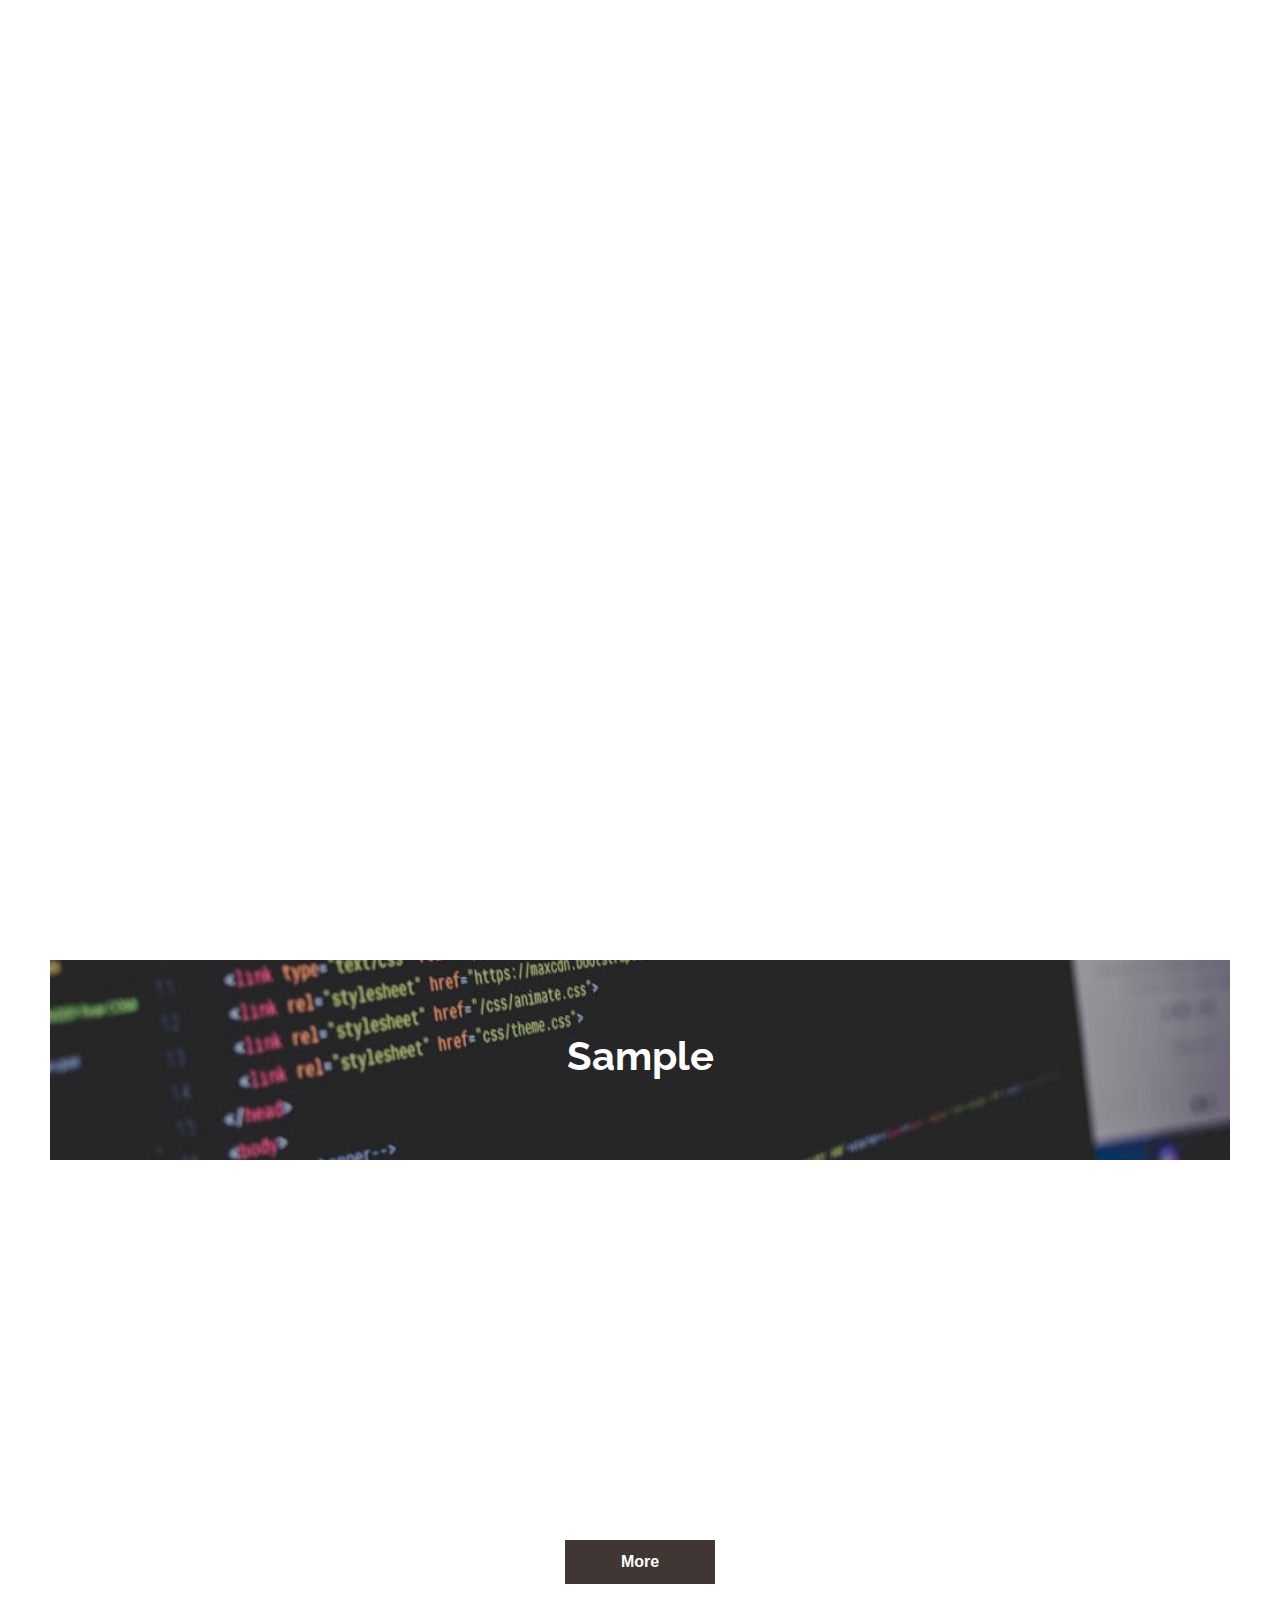
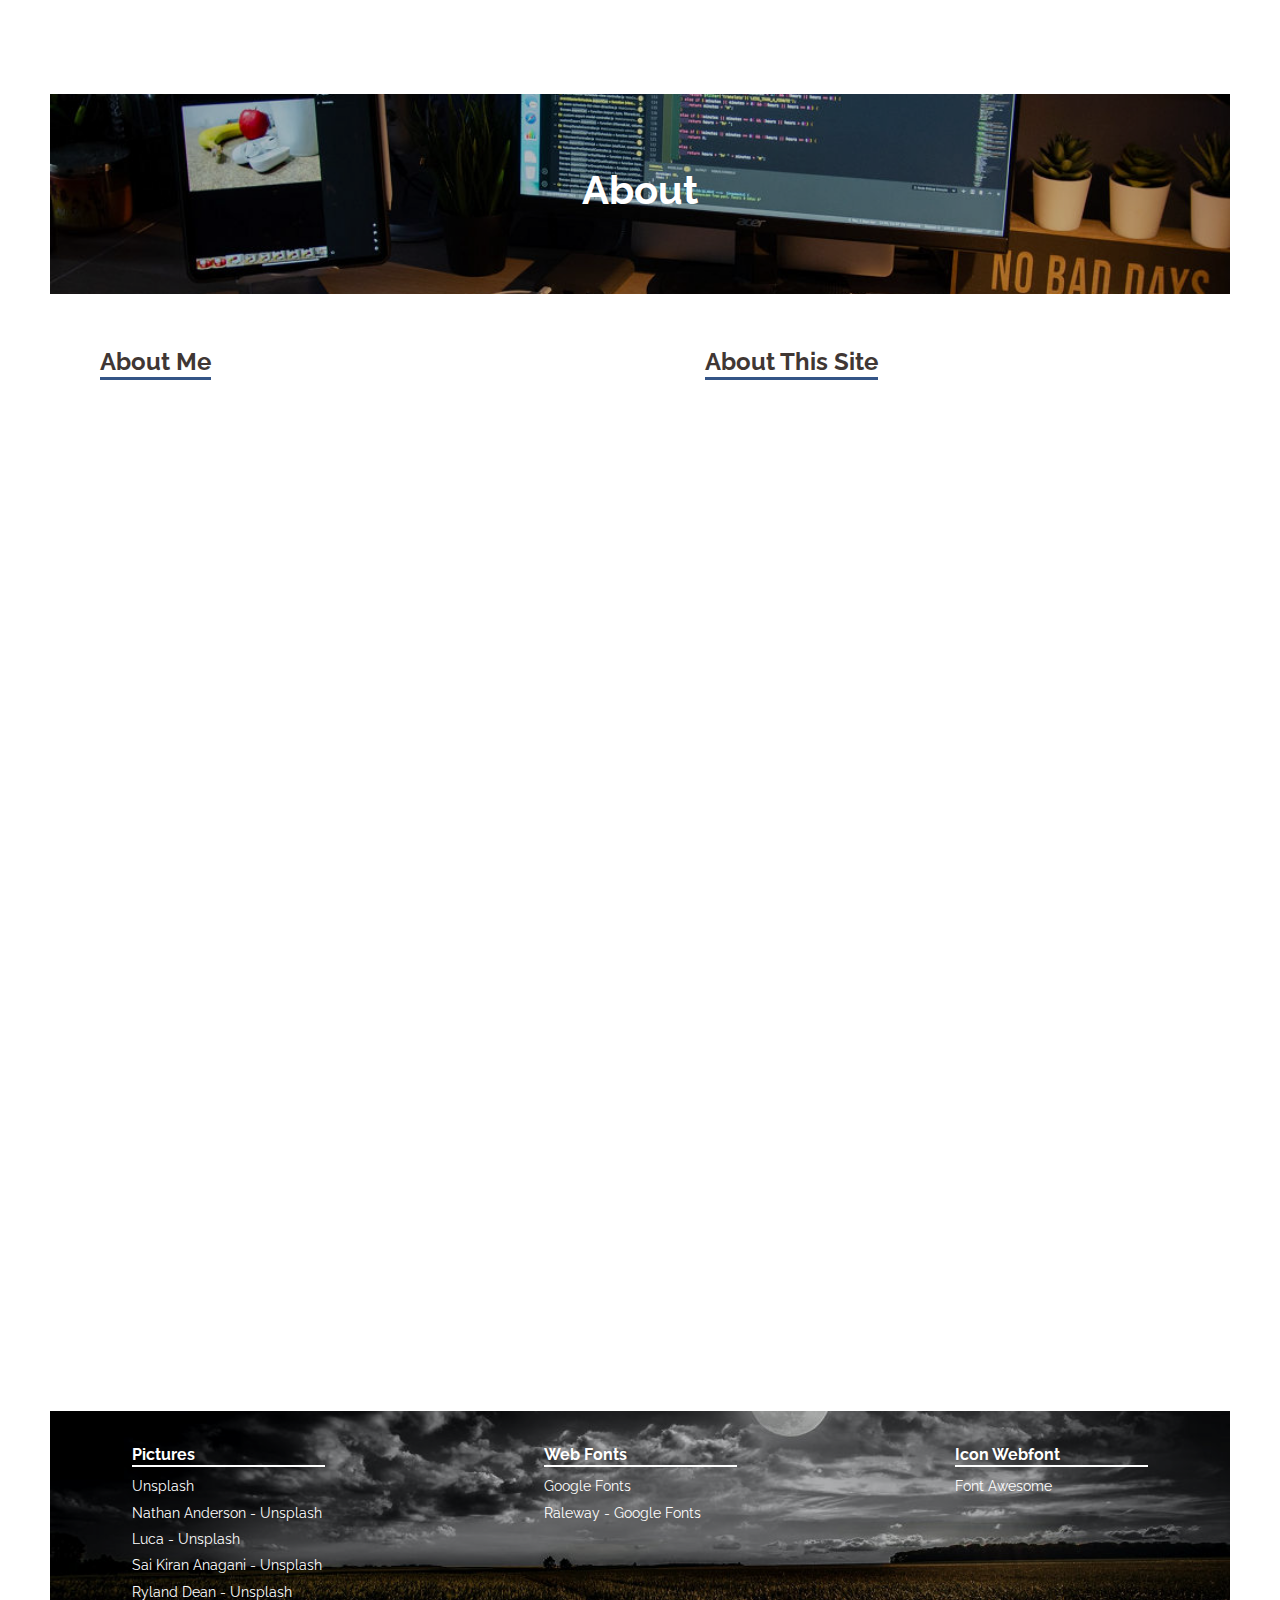
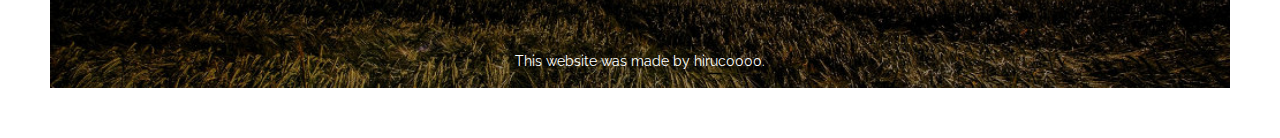
==== commit ca3b8a13: "web fontを使わない箇所を設定" ====
--- a/index.html
+++ b/index.html
@@ -8,9 +8,7 @@
 
     <title>Portfolio Website - hiruc0000</title>
 
-    <link rel="stylesheet" href="https://cdnjs.cloudflare.com/ajax/libs/font-awesome/5.15.3/css/all.min.css"
-        integrity="sha512-iBBXm8fW90+nuLcSKlbmrPcLa0OT92xO1BIsZ+ywDWZCvqsWgccV3gFoRBv0z+8dLJgyAHIhR35VZc2oM/gI1w=="
-        crossorigin="anonymous" referrerpolicy="no-referrer" />
+    <link rel="stylesheet" href="https://cdnjs.cloudflare.com/ajax/libs/font-awesome/5.15.3/css/all.min.css" integrity="sha512-iBBXm8fW90+nuLcSKlbmrPcLa0OT92xO1BIsZ+ywDWZCvqsWgccV3gFoRBv0z+8dLJgyAHIhR35VZc2oM/gI1w==" crossorigin="anonymous" referrerpolicy="no-referrer" />
     <link rel="preconnect" href="https://fonts.googleapis.com">
     <link rel="preconnect" href="https://fonts.gstatic.com" crossorigin>
     <link href="https://fonts.googleapis.com/css2?family=Raleway:wght@400;700&display=swap" rel="stylesheet">
@@ -63,6 +61,8 @@
             <div class="title">
                 <p>Welcome to my website.</p>
                 <h1>Portfolio Website<br>hiruc0000</h1>
+                <p class="thanks">Thank you for letting me use your image.<br>
+                    You can find the author and link in the footer.</p>
             </div>
 
             <a class="scroll" href="#sample">
@@ -77,7 +77,7 @@
                 <h2>Sample</h2>
             </div>
 
-            <div class="sample-box">
+            <div class="sample-box no-webfont">
                 <p class="fade-target">今までHTML/CSS/JavaScriptを学んできて、
                     <span>Webサイト制作に必要な知識のアウトプットをしておきました。</span><br>
                     具体的なWebサイトや試したい機能だけを実装した簡易的なサイト、<br>
@@ -104,7 +104,7 @@
                     <div class="section-sub-title">
                         <h2>About Me</h2>
                     </div>
-                    <div>
+                    <div class="no-webfont">
                         <div class="timeline fade-target" data-year="2019-03">
                             <h3>初めてのプログラミング</h3>
                             <p>とある紹介から独学と週に1度のプログラミングの学習会を行い、転職の手伝いをしていただけるというお話をいただき参加させていただく事がプログラミングに触れる最初のきっかけでした。
@@ -137,7 +137,7 @@
                         <h2>About This Site</h2>
                     </div>
                     <div class="fade-target">
-                        <div class="description">
+                        <div class="description no-webfont">
                             <p>当サイトはHTML/CSS/JavaScripを使用しての静的サイトです。<br>
                                 CSSはSASSを利用しています。<br>
                                 レイアウトに関してはFlexboxを積極的に利用してみました。</p>
--- a/src/css/style.min.css
+++ b/src/css/style.min.css
@@ -1,2 +1,2 @@
-@-webkit-keyframes heroAnimation{0%{opacity:0;-webkit-transform:scale(1);transform:scale(1)}10%{opacity:1}34%{opacity:.9}45%{opacity:0;-webkit-transform:scale(1.25);transform:scale(1.25)}100%{opacity:0}}@keyframes heroAnimation{0%{opacity:0;-webkit-transform:scale(1);transform:scale(1)}10%{opacity:1}34%{opacity:.9}45%{opacity:0;-webkit-transform:scale(1.25);transform:scale(1.25)}100%{opacity:0}}body{font-family:"Raleway","Kosugi",sans-serif}.wrapper{position:relative;padding:10px;z-index:0}.hero{display:-webkit-box;display:-ms-flexbox;display:flex;-webkit-box-orient:vertical;-webkit-box-direction:normal;-ms-flex-direction:column;flex-direction:column;-webkit-box-align:center;-ms-flex-align:center;align-items:center;position:relative;width:100%;height:calc(100vh - 20px);overflow:hidden}.hero .hero-background{position:absolute;top:0;left:0;width:100%;height:100%}.hero .hero-background::before{content:"";position:absolute;width:100%;height:100%;background:rgba(0,0,0,.25);z-index:-1}.hero .hero-background.hero-image01{background:url(../images/hero.jpg);opacity:0;background-position:center;background-repeat:no-repeat;background-size:cover;z-index:0;-webkit-animation-name:heroAnimation;animation-name:heroAnimation;-webkit-animation-duration:21s;animation-duration:21s;-webkit-animation-timing-function:ease-in-out;animation-timing-function:ease-in-out;-webkit-animation-iteration-count:infinite;animation-iteration-count:infinite;-webkit-animation-delay:0;animation-delay:0}.hero .hero-background.hero-image02{background:url(../images/footer.jpg);opacity:0;background-position:center;background-repeat:no-repeat;background-size:cover;z-index:0;-webkit-animation-name:heroAnimation;animation-name:heroAnimation;-webkit-animation-duration:21s;animation-duration:21s;-webkit-animation-timing-function:ease-in-out;animation-timing-function:ease-in-out;-webkit-animation-iteration-count:infinite;animation-iteration-count:infinite;-webkit-animation-delay:7s;animation-delay:7s}.hero .hero-background.hero-image03{background:url(../images/study.jpg);opacity:0;background-position:center;background-repeat:no-repeat;background-size:cover;z-index:0;-webkit-animation-name:heroAnimation;animation-name:heroAnimation;-webkit-animation-duration:21s;animation-duration:21s;-webkit-animation-timing-function:ease-in-out;animation-timing-function:ease-in-out;-webkit-animation-iteration-count:infinite;animation-iteration-count:infinite;-webkit-animation-delay:14s;animation-delay:14s}.hero .title{position:absolute;top:28%}.hero .title h1{margin:0;font-size:3rem;color:#fff;text-align:center;-webkit-animation-name:firstViewMain;animation-name:firstViewMain;-webkit-animation-duration:.4s;animation-duration:.4s;-webkit-animation-timing-function:ease-in-out;animation-timing-function:ease-in-out;-webkit-animation-delay:0;animation-delay:0;-webkit-animation-iteration-count:1;animation-iteration-count:1;-webkit-animation-fill-mode:forwards;animation-fill-mode:forwards;-webkit-animation-duration:1s;animation-duration:1s}.hero .title p{margin:0;color:#fff;font-size:1rem;opacity:0;-webkit-animation-name:firstViewSub;animation-name:firstViewSub;-webkit-animation-duration:.4s;animation-duration:.4s;-webkit-animation-timing-function:ease-in-out;animation-timing-function:ease-in-out;-webkit-animation-delay:0;animation-delay:0;-webkit-animation-iteration-count:1;animation-iteration-count:1;-webkit-animation-fill-mode:forwards;animation-fill-mode:forwards;-webkit-animation-delay:.7s;animation-delay:.7s;text-align:center}.hero .header{width:100%;max-width:1280px;height:65px}.hero .header div.main-header{display:-webkit-box;display:-ms-flexbox;display:flex;-webkit-box-orient:horizontal;-webkit-box-direction:normal;-ms-flex-direction:row;flex-direction:row;-webkit-box-pack:justify;-ms-flex-pack:justify;justify-content:space-between;-webkit-box-align:center;-ms-flex-align:center;align-items:center;width:100%;max-width:1280px;height:100%;padding:0 2rem;background-color:transparent;padding:0 1rem}.hero .header div.main-header h2{position:relative;padding-top:.5rem}.hero .header div.main-header h2 a{text-decoration:none;color:#fff}.hero .header div.main-header nav{display:-webkit-box;display:-ms-flexbox;display:flex;-webkit-box-orient:horizontal;-webkit-box-direction:normal;-ms-flex-direction:row;flex-direction:row}.hero .header div.main-header nav ul{display:none;-webkit-box-align:center;-ms-flex-align:center;align-items:center;margin:0}.hero .header div.main-header nav ul li{display:inline-block;list-style:none}.hero .header div.main-header nav ul li:nth-of-type(n+2){margin-left:1.5rem}.hero .header div.main-header nav ul li a{position:relative;padding:.5rem .5rem;font-weight:400;color:#fff;text-decoration:none}.hero .header div.main-header nav ul li a::before{position:absolute;content:"";right:0;bottom:2px;width:100%;height:1px;background-color:#fff;-webkit-transform-origin:center;transform-origin:center;-webkit-transform:scaleX(0);transform:scaleX(0);-webkit-transition:-webkit-transform .3s;transition:-webkit-transform .3s;transition:transform .3s;transition:transform .3s, -webkit-transform .3s}.hero .header div.main-header nav ul li a:hover::before{-webkit-transform:scaleX(0.9);transform:scaleX(0.9)}.hero .header div.main-header nav .menu-button{position:relative;display:-webkit-box;display:-ms-flexbox;display:flex;-webkit-box-orient:vertical;-webkit-box-direction:normal;-ms-flex-direction:column;flex-direction:column;-webkit-box-pack:center;-ms-flex-pack:center;justify-content:center;-webkit-box-align:center;-ms-flex-align:center;align-items:center;cursor:pointer;width:2.5rem;height:2.5rem;padding:0}.hero .header div.main-header nav .menu-button.sp-menu{display:-webkit-box;display:-ms-flexbox;display:flex}.hero .header div.main-header nav .menu-button span{position:relative;width:2rem;height:2px;border-radius:2px;background:#fff;-webkit-transition:opacity .3s;transition:opacity .3s}.hero .header div.main-header nav .menu-button::before{position:absolute;content:"";-webkit-transform:translateY(-10px);transform:translateY(-10px);display:block;width:2rem;height:2px;border-radius:2px;background:#fff;-webkit-transition:-webkit-transform .3s;transition:-webkit-transform .3s;transition:transform .3s;transition:transform .3s, -webkit-transform .3s}.hero .header div.main-header nav .menu-button::after{position:absolute;content:"";-webkit-transform:translateY(10px);transform:translateY(10px);display:block;width:2rem;height:2px;border-radius:2px;background:#fff;-webkit-transition:-webkit-transform .3s;transition:-webkit-transform .3s;transition:transform .3s;transition:transform .3s, -webkit-transform .3s}.hero .header div.main-header nav .menu-button.close-button span{opacity:0}.hero .header div.main-header nav .menu-button.close-button::before{width:2rem;height:3px;border-radius:2px;-webkit-transform:rotate(45deg);transform:rotate(45deg)}.hero .header div.main-header nav .menu-button.close-button::after{width:2rem;height:3px;border-radius:2px;-webkit-transform:rotate(-45deg);transform:rotate(-45deg)}.hero .header.header-nav-fixed{position:fixed;margin:0 10px;width:calc(100% - 20px);height:60px;background-color:#000;z-index:10;-webkit-animation-name:navAppear;animation-name:navAppear;-webkit-animation-duration:.4s;animation-duration:.4s;-webkit-animation-timing-function:ease-in-out;animation-timing-function:ease-in-out;-webkit-animation-delay:0;animation-delay:0;-webkit-animation-iteration-count:1;animation-iteration-count:1;-webkit-animation-fill-mode:forwards;animation-fill-mode:forwards}.hero .header div.sub-header{display:-webkit-box;display:-ms-flexbox;display:flex;-webkit-box-orient:horizontal;-webkit-box-direction:normal;-ms-flex-direction:row;flex-direction:row;-webkit-box-pack:justify;-ms-flex-pack:justify;justify-content:space-between;-webkit-box-align:center;-ms-flex-align:center;align-items:center;width:100%;max-width:1280px;height:100%;padding:0 2rem;background-color:transparent;padding:0 1rem;-webkit-box-pack:center;-ms-flex-pack:center;justify-content:center;overflow:hidden;-webkit-transform-origin:top;transform-origin:top;-webkit-transform:scaleY(0);transform:scaleY(0);opacity:0;-webkit-transition:opacity .3s,-webkit-transform .3s;transition:opacity .3s,-webkit-transform .3s;transition:transform .3s,opacity .3s;transition:transform .3s,opacity .3s,-webkit-transform .3s}.hero .header div.sub-header.menu-open{-webkit-transform:scaleY(1);transform:scaleY(1);opacity:1}.hero .header div.sub-header nav{width:100%}.hero .header div.sub-header nav ul{display:-webkit-box;display:-ms-flexbox;display:flex;-webkit-box-orient:horizontal;-webkit-box-direction:normal;-ms-flex-direction:row;flex-direction:row;-webkit-box-pack:justify;-ms-flex-pack:justify;justify-content:space-between;margin:0;padding:0;width:100%}.hero .header div.sub-header nav ul li{display:inline-block;list-style:none}.hero .header div.sub-header nav ul li a{position:relative;padding:.5rem .5rem;font-weight:400;font-size:.9rem;color:#fff;text-decoration:none}.hero .header.header-nav-fixed div.sub-header{background-color:#000}@-webkit-keyframes firstViewMain{0%{opacity:0;-webkit-transform:scale(3);transform:scale(3)}70%{opacity:.6}100%{opacity:1;-webkit-transform:scale(1);transform:scale(1)}}@keyframes firstViewMain{0%{opacity:0;-webkit-transform:scale(3);transform:scale(3)}70%{opacity:.6}100%{opacity:1;-webkit-transform:scale(1);transform:scale(1)}}@-webkit-keyframes firstViewSub{0%{opacity:0;-webkit-transform:translateX(3rem);transform:translateX(3rem)}100%{opacity:1;-webkit-transform:translateX(0);transform:translateX(0)}}@keyframes firstViewSub{0%{opacity:0;-webkit-transform:translateX(3rem);transform:translateX(3rem)}100%{opacity:1;-webkit-transform:translateX(0);transform:translateX(0)}}@-webkit-keyframes navAppear{0%{top:0;opacity:0}100%{top:10px;opacity:1}}@keyframes navAppear{0%{top:0;opacity:0}100%{top:10px;opacity:1}}.hero .scroll{position:absolute;bottom:0;width:44px;height:44px;border:2px solid #fff;border-radius:50%;-webkit-transform:translateY(-15px);transform:translateY(-15px);cursor:pointer}.hero .scroll .scroll-inner{position:absolute;top:6px;left:11px;width:18px;height:18px;border-left:2px solid #fff;border-bottom:2px solid #fff;-webkit-transform:rotate(-45deg);transform:rotate(-45deg);-webkit-animation-name:scrollButtonAnimation;animation-name:scrollButtonAnimation;-webkit-animation-duration:.4s;animation-duration:.4s;-webkit-animation-timing-function:ease-in-out;animation-timing-function:ease-in-out;-webkit-animation-delay:0;animation-delay:0;-webkit-animation-iteration-count:1;animation-iteration-count:1;-webkit-animation-fill-mode:forwards;animation-fill-mode:forwards;-webkit-animation-duration:1.8s;animation-duration:1.8s;-webkit-animation-iteration-count:infinite;animation-iteration-count:infinite;-webkit-animation-direction:alternate;animation-direction:alternate}.hero .scroll::before{content:"";position:absolute;top:6px;left:11px;width:18px;height:18px;border-left:2px solid #fff;border-bottom:2px solid #fff;-webkit-transform:rotate(-45deg);transform:rotate(-45deg);-webkit-animation-name:scrollButtonAnimation;animation-name:scrollButtonAnimation;-webkit-animation-duration:.4s;animation-duration:.4s;-webkit-animation-timing-function:ease-in-out;animation-timing-function:ease-in-out;-webkit-animation-delay:0;animation-delay:0;-webkit-animation-iteration-count:1;animation-iteration-count:1;-webkit-animation-fill-mode:forwards;animation-fill-mode:forwards;-webkit-animation-duration:1.8s;animation-duration:1.8s;-webkit-animation-iteration-count:infinite;animation-iteration-count:infinite;animation-direction:alternate-reverse}@-webkit-keyframes scrollButtonAnimation{0%{opacity:1;-webkit-transform:rotate(-45deg) translate(3px, -3px);transform:rotate(-45deg) translate(3px, -3px)}30%{opacity:.5}50%{opacity:1}70%{opacity:.5}100%{opacity:1;-webkit-transform:rotate(-45deg) translate(-4px, 4px);transform:rotate(-45deg) translate(-4px, 4px)}}@keyframes scrollButtonAnimation{0%{opacity:1;-webkit-transform:rotate(-45deg) translate(3px, -3px);transform:rotate(-45deg) translate(3px, -3px)}30%{opacity:.5}50%{opacity:1}70%{opacity:.5}100%{opacity:1;-webkit-transform:rotate(-45deg) translate(-4px, 4px);transform:rotate(-45deg) translate(-4px, 4px)}}section{position:relative;margin-top:30px;padding-top:80px;z-index:-1}section .section-image{display:-webkit-box;display:-ms-flexbox;display:flex;-webkit-box-orient:vertical;-webkit-box-direction:normal;-ms-flex-direction:column;flex-direction:column;-webkit-box-pack:center;-ms-flex-pack:center;justify-content:center;-webkit-box-align:center;-ms-flex-align:center;align-items:center;position:relative;width:100%;height:200px;z-index:-1}section .section-image::before{content:"";position:absolute;width:100%;height:100%;background:rgba(0,0,0,.25);z-index:-1}section .section-image h2{color:#fff;font-size:2.5rem;text-align:center}.sample .sample-image{background-image:url(../images/sample01.jpg);background-position:center;background-repeat:no-repeat;background-size:cover;z-index:0}.sample .sample-box{margin:30px auto 0;width:100%;max-width:750px;text-align:center}.sample .sample-box p{color:#403734;font-size:.9rem;line-height:1.8rem}.sample .sample-box p br{display:none}.sample .sample-box a{display:inline-block;padding:.5rem 1.5rem;width:150px;height:44px;color:#fff;font-weight:bold;text-decoration:none;background-color:#403734;border:2px solid #403734;margin-top:30px;position:relative;z-index:1;-webkit-transition:color .4s,background-color .4s;transition:color .4s,background-color .4s}.about .about-image{background-image:url(../images/study.jpg);background-position:center;background-repeat:no-repeat;background-size:cover;z-index:0}.about .flex-box div .section-sub-title h2{position:relative;display:inline-block}.about .flex-box div .section-sub-title h2::before{position:absolute;content:"";left:0;bottom:0;width:100%;height:3px;background-color:#345587}.about .flex-box{display:-webkit-box;display:-ms-flexbox;display:flex;-webkit-box-orient:vertical;-webkit-box-direction:normal;-ms-flex-direction:column;flex-direction:column;-webkit-box-pack:justify;-ms-flex-pack:justify;justify-content:space-between;margin:50px auto 0;width:100%;max-width:1280px}.about .flex-box .about-left{width:100%;color:#403734}.about .flex-box .about-left .timeline{position:relative;padding:1.5rem 0 2rem 2rem;border-left:2px solid #c4c2cb}.about .flex-box .about-left .timeline:first-child{margin-top:1.5rem}.about .flex-box .about-left .timeline:last-of-type{-o-border-image:linear-gradient(to bottom, #c4c2cb 50%, #ffffff 100%) 1;border-image:-webkit-gradient(linear, left top, left bottom, color-stop(50%, #c4c2cb), to(#ffffff)) 1;border-image:linear-gradient(to bottom, #c4c2cb 50%, #ffffff 100%) 1}.about .flex-box .about-left .timeline::before{position:absolute;content:attr(data-year);top:0;left:2.1rem;font-size:.8em;font-weight:bold;color:#403734}.about .flex-box .about-left .timeline::after{position:absolute;content:"";top:4px;left:-7px;width:12px;height:12px;border:2px solid #c4c2cb;border-radius:50%;background-color:#fff}.about .flex-box .about-left .timeline h3{font-size:1rem}.about .flex-box .about-left .timeline p{margin:0;font-size:.9rem;line-height:1.8rem}.about .flex-box .about-right{width:100%;margin-top:20px;color:#403734}.about .flex-box .about-right .fade-target .description{width:100%;padding-top:1.5rem;font-size:.9rem;line-height:1.8rem;text-align:center}.about .flex-box .about-right .fade-target .description p br{display:none}.footer{margin-top:50px}.footer .footer-image{display:-webkit-box;display:-ms-flexbox;display:flex;-webkit-box-orient:vertical;-webkit-box-direction:normal;-ms-flex-direction:column;flex-direction:column;position:relative;width:100%;background-image:url(../images/footer.jpg);background-position:center;background-repeat:no-repeat;background-size:cover;z-index:0}.footer .footer-image::before{content:"";position:absolute;width:100%;height:100%;background:rgba(0,0,0,.25);z-index:-1}.footer .footer-image .footer-inner{display:-webkit-box;display:-ms-flexbox;display:flex;-webkit-box-orient:vertical;-webkit-box-direction:normal;-ms-flex-direction:column;flex-direction:column;-webkit-box-pack:start;-ms-flex-pack:start;justify-content:flex-start;-webkit-box-align:center;-ms-flex-align:center;align-items:center;width:100%;max-width:1080px;margin:0 auto;padding:2rem 2rem}.footer .footer-image .footer-inner .inner-item{width:193px;color:#fff}.footer .footer-image .footer-inner .inner-item:nth-of-type(n+2){margin-top:1rem}.footer .footer-image .footer-inner .inner-item h4{position:relative}.footer .footer-image .footer-inner .inner-item h4:before{content:"";position:absolute;left:0;bottom:0;width:100%;height:2px;background-color:#fff}.footer .footer-image .footer-inner .inner-item ul{padding:0;list-style:none}.footer .footer-image .footer-inner .inner-item ul li{font-size:.9rem}.footer .footer-image .footer-inner .inner-item ul li:nth-of-type(n+2){margin-top:.3rem}.footer .footer-image .footer-inner .inner-item ul li a{position:relative;color:#fff;text-decoration:none}.footer .footer-image .footer-inner .inner-item ul li a::before{position:absolute;content:"";right:0;bottom:-1px;width:100%;height:1px;background-color:#fff;-webkit-transform-origin:center;transform-origin:center;-webkit-transform:scaleX(0);transform:scaleX(0);-webkit-transition:-webkit-transform .3s;transition:-webkit-transform .3s;transition:transform .3s;transition:transform .3s, -webkit-transform .3s}.footer .footer-image .footer-register{justify-self:flex-end;color:#fff;font-size:.9rem;text-align:center}.sample-hero{height:350px;background:url(../images/sample01.jpg);background-position:center;background-repeat:no-repeat;background-size:cover;z-index:0}.sample-hero .title{top:50%;-webkit-transform:translateY(-50%);transform:translateY(-50%)}section#sample-detail{position:relative;margin:0;padding-top:50px;z-index:-1}section#sample-detail .container{margin:0 auto;max-width:1280px}section#sample-detail .container:last-child{margin-top:4rem}section#sample-detail .container h2{position:relative;display:inline-block;margin-left:.5rem}section#sample-detail .container h2::before{position:absolute;content:"";left:0;bottom:0;width:100%;height:3px;background-color:#345587}section#sample-detail .container .flex-box{display:-webkit-box;display:-ms-flexbox;display:flex;-webkit-box-orient:vertical;-webkit-box-direction:normal;-ms-flex-direction:column;flex-direction:column;-ms-flex-wrap:wrap;flex-wrap:wrap}section#sample-detail .container .flex-box .flex-outer{padding:.5rem;width:100%}section#sample-detail .container .flex-box .flex-outer .flex-inner{display:-webkit-box;display:-ms-flexbox;display:flex;-webkit-box-orient:vertical;-webkit-box-direction:normal;-ms-flex-direction:column;flex-direction:column;width:100%;-webkit-box-shadow:0 0 15px 1px rgba(64,55,52,.3);box-shadow:0 0 15px 1px rgba(64,55,52,.3)}section#sample-detail .container .flex-box .flex-outer .flex-inner .image{position:relative;margin:0;width:100%;height:260px;overflow:hidden}section#sample-detail .container .flex-box .flex-outer .flex-inner .image::before{content:"";position:absolute;width:100%;height:100%;background:rgba(0,0,0,.25);z-index:-1;z-index:1}section#sample-detail .container .flex-box .flex-outer .flex-inner .image>img{-o-object-fit:cover;object-fit:cover;width:100%;height:100%;-webkit-transition:-webkit-transform .3s;transition:-webkit-transform .3s;transition:transform .3s;transition:transform .3s, -webkit-transform .3s}section#sample-detail .container .flex-box .flex-outer .flex-inner .description{padding:1rem;width:100%;min-height:200px;font-size:.9rem;line-height:1.5rem}section#sample-detail .container .flex-box .flex-outer .flex-inner .link{padding:1rem;width:100%;min-height:5rem}section#sample-detail .container .flex-box .flex-outer .flex-inner .link ul{display:-webkit-box;display:-ms-flexbox;display:flex;-webkit-box-orient:horizontal;-webkit-box-direction:normal;-ms-flex-direction:row;flex-direction:row;-webkit-box-pack:justify;-ms-flex-pack:justify;justify-content:space-between;-webkit-box-align:center;-ms-flex-align:center;align-items:center;width:100%;margin:0;padding:0;list-style:none}section#sample-detail .container .flex-box .flex-outer .flex-inner .link ul li a{text-align:center;-webkit-transition:color .4s,background-color .4s;transition:color .4s,background-color .4s;display:inline-block;padding:.5rem 1.5rem;width:150px;height:44px;color:#fff;font-weight:bold;text-decoration:none;background-color:#403734;border:2px solid #403734}.fade-target{opacity:0;-webkit-transform:translateY(15px);transform:translateY(15px)}.fade-target.fade-slide{-webkit-animation-name:fadeSlide;animation-name:fadeSlide;-webkit-animation-duration:.4s;animation-duration:.4s;-webkit-animation-timing-function:ease-in-out;animation-timing-function:ease-in-out;-webkit-animation-delay:0;animation-delay:0;-webkit-animation-iteration-count:1;animation-iteration-count:1;-webkit-animation-fill-mode:forwards;animation-fill-mode:forwards;-webkit-animation-duration:.6s;animation-duration:.6s}@-webkit-keyframes fadeSlide{0%{opacity:0;-webkit-transform:translateY(15px);transform:translateY(15px)}100%{opacity:1;-webkit-transform:translateY(0);transform:translateY(0)}}@keyframes fadeSlide{0%{opacity:0;-webkit-transform:translateY(15px);transform:translateY(15px)}100%{opacity:1;-webkit-transform:translateY(0);transform:translateY(0)}}@media(min-width: 577px){.wrapper{padding:20px}.hero{height:calc(100vh - 40px)}.hero .title{top:30%}.hero .title p{text-align:left}.hero .header div.main-header{padding:0 2rem}.hero .header.header-nav-fixed{width:calc(100% - 40px)}.hero .header div.sub-header{padding:0 2rem}.hero .header div.sub-header nav ul li a{font-size:1rem}.sample-hero{height:350px}.sample-hero .title{top:50%}section#sample-detail{margin:0 auto;width:75%}}@media(min-width: 768px){.wrapper{padding:35px}.hero{height:calc(100vh - 70px)}.hero .title{top:30%}.hero .header div.main-header h2{padding-top:.5rem}.hero .header div.main-header h2 a{text-decoration:none;color:#fff}.hero .header div.main-header nav{display:-webkit-box;display:-ms-flexbox;display:flex;-webkit-box-orient:horizontal;-webkit-box-direction:normal;-ms-flex-direction:row;flex-direction:row}.hero .header.header-nav-fixed{width:calc(100% - 70px)}.sample .sample-box{width:95%}.about .flex-box{width:95%}.footer{padding-top:50px}.footer .footer-image .footer-inner{-webkit-box-orient:horizontal;-webkit-box-direction:normal;-ms-flex-direction:row;flex-direction:row;-webkit-box-pack:justify;-ms-flex-pack:justify;justify-content:space-between;-webkit-box-align:start;-ms-flex-align:start;align-items:flex-start}.footer .footer-image .footer-inner .inner-item:nth-of-type(n+2){margin-top:0}.sample-hero{height:350px}.sample-hero .title{top:50%;-webkit-transform:translateY(-50%);transform:translateY(-50%)}section#sample-detail{width:100%}section#sample-detail .container .flex-box{-webkit-box-orient:horizontal;-webkit-box-direction:normal;-ms-flex-direction:row;flex-direction:row;-ms-flex-wrap:wrap;flex-wrap:wrap}section#sample-detail .container .flex-box .flex-outer{padding:.5rem;width:50%;min-height:350px}section#sample-detail .container .flex-box .flex-outer:nth-of-type(1){-webkit-animation-delay:.1s;animation-delay:.1s}section#sample-detail .container .flex-box .flex-outer:nth-of-type(2){-webkit-animation-delay:.2s;animation-delay:.2s}section#sample-detail .container .flex-box .flex-outer:nth-of-type(3){-webkit-animation-delay:.3s;animation-delay:.3s}section#sample-detail .container .flex-box .flex-outer:nth-of-type(4){-webkit-animation-delay:.4s;animation-delay:.4s}section#sample-detail .container .flex-box .flex-outer:nth-of-type(5){-webkit-animation-delay:.5s;animation-delay:.5s}section#sample-detail .container .flex-box .flex-outer .flex-inner{-webkit-box-pack:justify;-ms-flex-pack:justify;justify-content:space-between;height:100%}section#sample-detail .container .flex-box .flex-outer .flex-inner .description{width:100%;min-height:235px}section#sample-detail .container .flex-box .flex-outer .flex-inner .link ul li a{width:145px}}@media(min-width: 960px){.wrapper{padding:50px}.hero{height:calc(100vh - 100px)}.hero .title{top:33%}.hero .header div.main-header nav{display:-webkit-box;display:-ms-flexbox;display:flex;-webkit-box-orient:horizontal;-webkit-box-direction:normal;-ms-flex-direction:row;flex-direction:row}.hero .header div.main-header nav ul{display:-webkit-box;display:-ms-flexbox;display:flex;-webkit-box-align:center;-ms-flex-align:center;align-items:center;margin:0}.hero .header div.main-header nav ul li{display:inline-block;list-style:none}.hero .header div.main-header nav ul li:nth-of-type(n+2){margin-left:1.5rem}.hero .header div.main-header nav ul li a{position:relative;padding:.5rem .5rem;font-weight:400;color:#fff;text-decoration:none}.hero .header div.main-header nav ul li a::before{position:absolute;content:"";right:0;bottom:2px;width:100%;height:1px;background-color:#fff;-webkit-transform-origin:center;transform-origin:center;-webkit-transform:scaleX(0);transform:scaleX(0);-webkit-transition:-webkit-transform .3s;transition:-webkit-transform .3s;transition:transform .3s;transition:transform .3s, -webkit-transform .3s}.hero .header div.main-header nav ul li a:hover::before{-webkit-transform:scaleX(0.9);transform:scaleX(0.9)}.hero .header div.main-header nav .menu-button{display:none}.hero .header.header-nav-fixed{width:calc(100% - 100px)}.sample .sample-box{max-width:700px}.sample .sample-box p span{display:inline-block}.sample .sample-box p br{display:inline}.sample .sample-box a:hover{color:#403734;background-color:#fff}.about .flex-box{max-width:700px}.about .flex-box .about-right{margin-top:50px}.about .flex-box .about-right .fade-target .description p br{display:inline}.footer .footer-image .footer-inner .inner-item ul li{font-size:.9rem}.footer .footer-image .footer-inner .inner-item ul li a:hover::before{-webkit-transform:scaleX(1);transform:scaleX(1)}.sample-hero{height:350px}.sample-hero .title{top:50%;-webkit-transform:translateY(-50%);transform:translateY(-50%)}section#sample-detail{width:100%}section#sample-detail .container .flex-box{-webkit-box-orient:horizontal;-webkit-box-direction:normal;-ms-flex-direction:row;flex-direction:row;-ms-flex-wrap:wrap;flex-wrap:wrap;-webkit-box-pack:justify;-ms-flex-pack:justify;justify-content:space-between}section#sample-detail .container .flex-box .flex-outer{max-width:450px}section#sample-detail .container .flex-box .flex-outer .flex-inner:hover .image img{-webkit-transform:scale(1.1);transform:scale(1.1)}section#sample-detail .container .flex-box .flex-outer .flex-inner .link ul li a:hover{color:#403734;background-color:#fff}}@media(min-width: 1160px){.about .flex-box{-webkit-box-orient:horizontal;-webkit-box-direction:normal;-ms-flex-direction:row;flex-direction:row;max-width:1080px}.about .flex-box .about-left{width:52%}.about .flex-box .about-right{width:44%;margin-top:0}.about .flex-box .about-right .fade-target{-webkit-animation-delay:.3s;animation-delay:.3s}.about .flex-box .about-right .fade-target .description{text-align:left}.sample-hero{height:350px}.sample-hero .title{top:50%;-webkit-transform:translateY(-50%);transform:translateY(-50%)}section#sample-detail .container .flex-box{-webkit-box-pack:start;-ms-flex-pack:start;justify-content:flex-start}section#sample-detail .container .flex-box .flex-outer{width:33.33%}}
+@-webkit-keyframes heroAnimation{0%{opacity:0;-webkit-transform:scale(1);transform:scale(1)}5%{opacity:1}35%{opacity:.9}46%{opacity:0;-webkit-transform:scale(1.25);transform:scale(1.25)}100%{opacity:0}}@keyframes heroAnimation{0%{opacity:0;-webkit-transform:scale(1);transform:scale(1)}5%{opacity:1}35%{opacity:.9}46%{opacity:0;-webkit-transform:scale(1.25);transform:scale(1.25)}100%{opacity:0}}body{font-family:"Raleway",sans-serif}.no-webfont{font-family:sans-serif}.wrapper{position:relative;padding:10px;z-index:0}.hero{display:-webkit-box;display:-ms-flexbox;display:flex;-webkit-box-orient:vertical;-webkit-box-direction:normal;-ms-flex-direction:column;flex-direction:column;-webkit-box-align:center;-ms-flex-align:center;align-items:center;position:relative;width:100%;height:calc(100vh - 20px);overflow:hidden}.hero .hero-background{position:absolute;top:0;left:0;width:100%;height:100%}.hero .hero-background::before{content:"";position:absolute;width:100%;height:100%;background:rgba(0,0,0,.25);z-index:-1}.hero .hero-background.hero-image01{background:url(../images/hero.jpg);opacity:0;background-position:center;background-repeat:no-repeat;background-size:cover;z-index:0;-webkit-animation-name:heroAnimation;animation-name:heroAnimation;-webkit-animation-duration:30s;animation-duration:30s;-webkit-animation-timing-function:linear;animation-timing-function:linear;-webkit-animation-iteration-count:infinite;animation-iteration-count:infinite;-webkit-animation-delay:0;animation-delay:0}.hero .hero-background.hero-image02{background:url(../images/footer.jpg);opacity:0;background-position:center;background-repeat:no-repeat;background-size:cover;z-index:0;-webkit-animation-name:heroAnimation;animation-name:heroAnimation;-webkit-animation-duration:30s;animation-duration:30s;-webkit-animation-timing-function:linear;animation-timing-function:linear;-webkit-animation-iteration-count:infinite;animation-iteration-count:infinite;-webkit-animation-delay:10s;animation-delay:10s}.hero .hero-background.hero-image03{background:url(../images/study.jpg);opacity:0;background-position:center;background-repeat:no-repeat;background-size:cover;z-index:0;-webkit-animation-name:heroAnimation;animation-name:heroAnimation;-webkit-animation-duration:30s;animation-duration:30s;-webkit-animation-timing-function:linear;animation-timing-function:linear;-webkit-animation-iteration-count:infinite;animation-iteration-count:infinite;-webkit-animation-delay:19.7s;animation-delay:19.7s}.hero .title{position:absolute;top:25%}.hero .title h1{margin:0;font-size:3rem;color:#fff;text-align:center;-webkit-animation-name:firstViewMain;animation-name:firstViewMain;-webkit-animation-duration:.4s;animation-duration:.4s;-webkit-animation-timing-function:ease-in-out;animation-timing-function:ease-in-out;-webkit-animation-delay:0;animation-delay:0;-webkit-animation-iteration-count:1;animation-iteration-count:1;-webkit-animation-fill-mode:forwards;animation-fill-mode:forwards;-webkit-animation-duration:1s;animation-duration:1s}.hero .title p{margin:0;color:#fff;font-size:1rem;opacity:0;-webkit-animation-name:firstViewSub;animation-name:firstViewSub;-webkit-animation-duration:.4s;animation-duration:.4s;-webkit-animation-timing-function:ease-in-out;animation-timing-function:ease-in-out;-webkit-animation-delay:0;animation-delay:0;-webkit-animation-iteration-count:1;animation-iteration-count:1;-webkit-animation-fill-mode:forwards;animation-fill-mode:forwards;-webkit-animation-delay:.7s;animation-delay:.7s;text-align:center}.hero .title .thanks{margin-top:1rem;font-size:.9rem;text-align:center}.hero .header{width:100%;max-width:1280px;height:65px}.hero .header div.main-header{display:-webkit-box;display:-ms-flexbox;display:flex;-webkit-box-orient:horizontal;-webkit-box-direction:normal;-ms-flex-direction:row;flex-direction:row;-webkit-box-pack:justify;-ms-flex-pack:justify;justify-content:space-between;-webkit-box-align:center;-ms-flex-align:center;align-items:center;width:100%;max-width:1280px;height:100%;padding:0 2rem;background-color:transparent;padding:0 1rem}.hero .header div.main-header h2{position:relative;padding-top:.5rem}.hero .header div.main-header h2 a{text-decoration:none;color:#fff}.hero .header div.main-header nav{display:-webkit-box;display:-ms-flexbox;display:flex;-webkit-box-orient:horizontal;-webkit-box-direction:normal;-ms-flex-direction:row;flex-direction:row}.hero .header div.main-header nav ul{display:none;-webkit-box-align:center;-ms-flex-align:center;align-items:center;margin:0}.hero .header div.main-header nav ul li{display:inline-block;list-style:none}.hero .header div.main-header nav ul li:nth-of-type(n+2){margin-left:1.5rem}.hero .header div.main-header nav ul li a{position:relative;padding:.5rem .5rem;font-weight:400;color:#fff;text-decoration:none}.hero .header div.main-header nav ul li a::before{position:absolute;content:"";right:0;bottom:2px;width:100%;height:1px;background-color:#fff;-webkit-transform-origin:center;transform-origin:center;-webkit-transform:scaleX(0);transform:scaleX(0);-webkit-transition:-webkit-transform .3s;transition:-webkit-transform .3s;transition:transform .3s;transition:transform .3s, -webkit-transform .3s}.hero .header div.main-header nav ul li a:hover::before{-webkit-transform:scaleX(0.9);transform:scaleX(0.9)}.hero .header div.main-header nav .menu-button{position:relative;display:-webkit-box;display:-ms-flexbox;display:flex;-webkit-box-orient:vertical;-webkit-box-direction:normal;-ms-flex-direction:column;flex-direction:column;-webkit-box-pack:center;-ms-flex-pack:center;justify-content:center;-webkit-box-align:center;-ms-flex-align:center;align-items:center;cursor:pointer;width:2.5rem;height:2.5rem;padding:0}.hero .header div.main-header nav .menu-button.sp-menu{display:-webkit-box;display:-ms-flexbox;display:flex}.hero .header div.main-header nav .menu-button span{position:relative;width:2rem;height:2px;border-radius:2px;background:#fff;-webkit-transition:opacity .3s;transition:opacity .3s}.hero .header div.main-header nav .menu-button::before{position:absolute;content:"";-webkit-transform:translateY(-10px);transform:translateY(-10px);display:block;width:2rem;height:2px;border-radius:2px;background:#fff;-webkit-transition:-webkit-transform .3s;transition:-webkit-transform .3s;transition:transform .3s;transition:transform .3s, -webkit-transform .3s}.hero .header div.main-header nav .menu-button::after{position:absolute;content:"";-webkit-transform:translateY(10px);transform:translateY(10px);display:block;width:2rem;height:2px;border-radius:2px;background:#fff;-webkit-transition:-webkit-transform .3s;transition:-webkit-transform .3s;transition:transform .3s;transition:transform .3s, -webkit-transform .3s}.hero .header div.main-header nav .menu-button.close-button span{opacity:0}.hero .header div.main-header nav .menu-button.close-button::before{width:2rem;height:3px;border-radius:2px;-webkit-transform:rotate(45deg);transform:rotate(45deg)}.hero .header div.main-header nav .menu-button.close-button::after{width:2rem;height:3px;border-radius:2px;-webkit-transform:rotate(-45deg);transform:rotate(-45deg)}.hero .header.header-nav-fixed{position:fixed;margin:0 10px;width:calc(100% - 20px);height:60px;background-color:#000;z-index:10;-webkit-animation-name:navAppear;animation-name:navAppear;-webkit-animation-duration:.4s;animation-duration:.4s;-webkit-animation-timing-function:ease-in-out;animation-timing-function:ease-in-out;-webkit-animation-delay:0;animation-delay:0;-webkit-animation-iteration-count:1;animation-iteration-count:1;-webkit-animation-fill-mode:forwards;animation-fill-mode:forwards}.hero .header div.sub-header{display:-webkit-box;display:-ms-flexbox;display:flex;-webkit-box-orient:horizontal;-webkit-box-direction:normal;-ms-flex-direction:row;flex-direction:row;-webkit-box-pack:justify;-ms-flex-pack:justify;justify-content:space-between;-webkit-box-align:center;-ms-flex-align:center;align-items:center;width:100%;max-width:1280px;height:100%;padding:0 2rem;background-color:transparent;padding:0 1rem;-webkit-box-pack:center;-ms-flex-pack:center;justify-content:center;overflow:hidden;-webkit-transform-origin:top;transform-origin:top;-webkit-transform:scaleY(0);transform:scaleY(0);opacity:0;-webkit-transition:opacity .3s,-webkit-transform .3s;transition:opacity .3s,-webkit-transform .3s;transition:transform .3s,opacity .3s;transition:transform .3s,opacity .3s,-webkit-transform .3s}.hero .header div.sub-header.menu-open{-webkit-transform:scaleY(1);transform:scaleY(1);opacity:1}.hero .header div.sub-header nav{width:100%}.hero .header div.sub-header nav ul{display:-webkit-box;display:-ms-flexbox;display:flex;-webkit-box-orient:horizontal;-webkit-box-direction:normal;-ms-flex-direction:row;flex-direction:row;-webkit-box-pack:justify;-ms-flex-pack:justify;justify-content:space-between;margin:0;padding:0;width:100%}.hero .header div.sub-header nav ul li{display:inline-block;list-style:none}.hero .header div.sub-header nav ul li a{position:relative;padding:.5rem .5rem;font-weight:400;font-size:.9rem;color:#fff;text-decoration:none}.hero .header.header-nav-fixed div.sub-header{background-color:#000}@-webkit-keyframes firstViewMain{0%{opacity:0;-webkit-transform:scale(3);transform:scale(3)}70%{opacity:.6}100%{opacity:1;-webkit-transform:scale(1);transform:scale(1)}}@keyframes firstViewMain{0%{opacity:0;-webkit-transform:scale(3);transform:scale(3)}70%{opacity:.6}100%{opacity:1;-webkit-transform:scale(1);transform:scale(1)}}@-webkit-keyframes firstViewSub{0%{opacity:0;-webkit-transform:translateX(3rem);transform:translateX(3rem)}100%{opacity:1;-webkit-transform:translateX(0);transform:translateX(0)}}@keyframes firstViewSub{0%{opacity:0;-webkit-transform:translateX(3rem);transform:translateX(3rem)}100%{opacity:1;-webkit-transform:translateX(0);transform:translateX(0)}}@-webkit-keyframes navAppear{0%{top:0;opacity:0}100%{top:10px;opacity:1}}@keyframes navAppear{0%{top:0;opacity:0}100%{top:10px;opacity:1}}.hero .scroll{position:absolute;bottom:0;width:44px;height:44px;border:2px solid #fff;border-radius:50%;-webkit-transform:translateY(-15px);transform:translateY(-15px);cursor:pointer}.hero .scroll .scroll-inner{position:absolute;top:6px;left:11px;width:18px;height:18px;border-left:2px solid #fff;border-bottom:2px solid #fff;-webkit-transform:rotate(-45deg);transform:rotate(-45deg);-webkit-animation-name:scrollButtonAnimation;animation-name:scrollButtonAnimation;-webkit-animation-duration:.4s;animation-duration:.4s;-webkit-animation-timing-function:ease-in-out;animation-timing-function:ease-in-out;-webkit-animation-delay:0;animation-delay:0;-webkit-animation-iteration-count:1;animation-iteration-count:1;-webkit-animation-fill-mode:forwards;animation-fill-mode:forwards;-webkit-animation-duration:1.8s;animation-duration:1.8s;-webkit-animation-iteration-count:infinite;animation-iteration-count:infinite;-webkit-animation-direction:alternate;animation-direction:alternate}.hero .scroll::before{content:"";position:absolute;top:6px;left:11px;width:18px;height:18px;border-left:2px solid #fff;border-bottom:2px solid #fff;-webkit-transform:rotate(-45deg);transform:rotate(-45deg);-webkit-animation-name:scrollButtonAnimation;animation-name:scrollButtonAnimation;-webkit-animation-duration:.4s;animation-duration:.4s;-webkit-animation-timing-function:ease-in-out;animation-timing-function:ease-in-out;-webkit-animation-delay:0;animation-delay:0;-webkit-animation-iteration-count:1;animation-iteration-count:1;-webkit-animation-fill-mode:forwards;animation-fill-mode:forwards;-webkit-animation-duration:1.8s;animation-duration:1.8s;-webkit-animation-iteration-count:infinite;animation-iteration-count:infinite;animation-direction:alternate-reverse}@-webkit-keyframes scrollButtonAnimation{0%{opacity:1;-webkit-transform:rotate(-45deg) translate(3px, -3px);transform:rotate(-45deg) translate(3px, -3px)}30%{opacity:.5}50%{opacity:1}70%{opacity:.5}100%{opacity:1;-webkit-transform:rotate(-45deg) translate(-4px, 4px);transform:rotate(-45deg) translate(-4px, 4px)}}@keyframes scrollButtonAnimation{0%{opacity:1;-webkit-transform:rotate(-45deg) translate(3px, -3px);transform:rotate(-45deg) translate(3px, -3px)}30%{opacity:.5}50%{opacity:1}70%{opacity:.5}100%{opacity:1;-webkit-transform:rotate(-45deg) translate(-4px, 4px);transform:rotate(-45deg) translate(-4px, 4px)}}section{position:relative;margin-top:30px;padding-top:80px;z-index:-1}section .section-image{display:-webkit-box;display:-ms-flexbox;display:flex;-webkit-box-orient:vertical;-webkit-box-direction:normal;-ms-flex-direction:column;flex-direction:column;-webkit-box-pack:center;-ms-flex-pack:center;justify-content:center;-webkit-box-align:center;-ms-flex-align:center;align-items:center;position:relative;width:100%;height:200px;z-index:-1}section .section-image::before{content:"";position:absolute;width:100%;height:100%;background:rgba(0,0,0,.25);z-index:-1}section .section-image h2{color:#fff;font-size:2.5rem;text-align:center}.sample .sample-image{background-image:url(../images/sample01.jpg);background-position:center;background-repeat:no-repeat;background-size:cover;z-index:0}.sample .sample-box{margin:30px auto 0;width:100%;max-width:750px;text-align:center}.sample .sample-box p{color:#403734;font-size:.9rem;line-height:1.8rem}.sample .sample-box p br{display:none}.sample .sample-box a{display:inline-block;padding:.5rem 1.5rem;width:150px;height:44px;color:#fff;font-weight:bold;text-decoration:none;background-color:#403734;border:2px solid #403734;margin-top:30px;position:relative;z-index:1;-webkit-transition:color .4s,background-color .4s;transition:color .4s,background-color .4s}.about .about-image{background-image:url(../images/study.jpg);background-position:center;background-repeat:no-repeat;background-size:cover;z-index:0}.about .flex-box div .section-sub-title h2{position:relative;display:inline-block}.about .flex-box div .section-sub-title h2::before{position:absolute;content:"";left:0;bottom:0;width:100%;height:3px;background-color:#345587}.about .flex-box{display:-webkit-box;display:-ms-flexbox;display:flex;-webkit-box-orient:vertical;-webkit-box-direction:normal;-ms-flex-direction:column;flex-direction:column;-webkit-box-pack:justify;-ms-flex-pack:justify;justify-content:space-between;margin:50px auto 0;width:100%;max-width:1280px}.about .flex-box .about-left{width:100%;color:#403734}.about .flex-box .about-left .timeline{position:relative;padding:1.5rem 0 2rem 2rem;border-left:2px solid #c4c2cb}.about .flex-box .about-left .timeline:first-child{margin-top:1.5rem}.about .flex-box .about-left .timeline:last-of-type{-o-border-image:linear-gradient(to bottom, #c4c2cb 50%, #ffffff 100%) 1;border-image:-webkit-gradient(linear, left top, left bottom, color-stop(50%, #c4c2cb), to(#ffffff)) 1;border-image:linear-gradient(to bottom, #c4c2cb 50%, #ffffff 100%) 1}.about .flex-box .about-left .timeline::before{position:absolute;content:attr(data-year);top:0;left:2.1rem;font-size:.8em;font-weight:bold;color:#403734}.about .flex-box .about-left .timeline::after{position:absolute;content:"";top:4px;left:-7px;width:12px;height:12px;border:2px solid #c4c2cb;border-radius:50%;background-color:#fff}.about .flex-box .about-left .timeline h3{font-size:1rem}.about .flex-box .about-left .timeline p{margin:0;font-size:.9rem;line-height:1.8rem}.about .flex-box .about-right{width:100%;margin-top:20px;color:#403734}.about .flex-box .about-right .fade-target .description{width:100%;padding-top:1.5rem;font-size:.9rem;line-height:1.8rem;text-align:center}.about .flex-box .about-right .fade-target .description p br{display:none}.footer{margin-top:50px}.footer .footer-image{display:-webkit-box;display:-ms-flexbox;display:flex;-webkit-box-orient:vertical;-webkit-box-direction:normal;-ms-flex-direction:column;flex-direction:column;position:relative;width:100%;background-image:url(../images/footer.jpg);background-position:center;background-repeat:no-repeat;background-size:cover;z-index:0}.footer .footer-image::before{content:"";position:absolute;width:100%;height:100%;background:rgba(0,0,0,.25);z-index:-1}.footer .footer-image .footer-inner{display:-webkit-box;display:-ms-flexbox;display:flex;-webkit-box-orient:vertical;-webkit-box-direction:normal;-ms-flex-direction:column;flex-direction:column;-webkit-box-pack:start;-ms-flex-pack:start;justify-content:flex-start;-webkit-box-align:center;-ms-flex-align:center;align-items:center;width:100%;max-width:1080px;margin:0 auto;padding:2rem 2rem}.footer .footer-image .footer-inner .inner-item{width:193px;color:#fff}.footer .footer-image .footer-inner .inner-item:nth-of-type(n+2){margin-top:1rem}.footer .footer-image .footer-inner .inner-item h4{position:relative}.footer .footer-image .footer-inner .inner-item h4:before{content:"";position:absolute;left:0;bottom:0;width:100%;height:2px;background-color:#fff}.footer .footer-image .footer-inner .inner-item ul{padding:0;list-style:none}.footer .footer-image .footer-inner .inner-item ul li{font-size:.9rem}.footer .footer-image .footer-inner .inner-item ul li:nth-of-type(n+2){margin-top:.3rem}.footer .footer-image .footer-inner .inner-item ul li a{position:relative;color:#fff;text-decoration:none}.footer .footer-image .footer-inner .inner-item ul li a::before{position:absolute;content:"";right:0;bottom:-1px;width:100%;height:1px;background-color:#fff;-webkit-transform-origin:center;transform-origin:center;-webkit-transform:scaleX(0);transform:scaleX(0);-webkit-transition:-webkit-transform .3s;transition:-webkit-transform .3s;transition:transform .3s;transition:transform .3s, -webkit-transform .3s}.footer .footer-image .footer-register{justify-self:flex-end;color:#fff;font-size:.9rem;text-align:center}.sample-hero{height:350px}.sample-hero .sample-background{background:url(../images/sample01.jpg);background-position:center;background-repeat:no-repeat;background-size:cover;z-index:0}.sample-hero .title{top:50%;-webkit-transform:translateY(-50%);transform:translateY(-50%)}section#sample-detail{position:relative;margin:0;padding-top:50px;z-index:-1}section#sample-detail .container{margin:0 auto;max-width:1280px}section#sample-detail .container:last-child{margin-top:4rem}section#sample-detail .container h2{position:relative;display:inline-block;margin-left:.5rem}section#sample-detail .container h2::before{position:absolute;content:"";left:0;bottom:0;width:100%;height:3px;background-color:#345587}section#sample-detail .container .flex-box{display:-webkit-box;display:-ms-flexbox;display:flex;-webkit-box-orient:vertical;-webkit-box-direction:normal;-ms-flex-direction:column;flex-direction:column;-ms-flex-wrap:wrap;flex-wrap:wrap}section#sample-detail .container .flex-box .flex-outer{padding:.5rem;width:100%}section#sample-detail .container .flex-box .flex-outer .flex-inner{display:-webkit-box;display:-ms-flexbox;display:flex;-webkit-box-orient:vertical;-webkit-box-direction:normal;-ms-flex-direction:column;flex-direction:column;width:100%;-webkit-box-shadow:0 0 15px 1px rgba(64,55,52,.3);box-shadow:0 0 15px 1px rgba(64,55,52,.3)}section#sample-detail .container .flex-box .flex-outer .flex-inner .image{position:relative;margin:0;width:100%;height:260px;overflow:hidden}section#sample-detail .container .flex-box .flex-outer .flex-inner .image::before{content:"";position:absolute;width:100%;height:100%;background:rgba(0,0,0,.25);z-index:-1;z-index:1}section#sample-detail .container .flex-box .flex-outer .flex-inner .image>img{-o-object-fit:cover;object-fit:cover;width:100%;height:100%;-webkit-transition:-webkit-transform .3s;transition:-webkit-transform .3s;transition:transform .3s;transition:transform .3s, -webkit-transform .3s}section#sample-detail .container .flex-box .flex-outer .flex-inner .description{padding:1rem;width:100%;min-height:200px;font-size:.9rem;line-height:1.5rem}section#sample-detail .container .flex-box .flex-outer .flex-inner .link{padding:1rem;width:100%;min-height:5rem}section#sample-detail .container .flex-box .flex-outer .flex-inner .link ul{display:-webkit-box;display:-ms-flexbox;display:flex;-webkit-box-orient:horizontal;-webkit-box-direction:normal;-ms-flex-direction:row;flex-direction:row;-webkit-box-pack:justify;-ms-flex-pack:justify;justify-content:space-between;-webkit-box-align:center;-ms-flex-align:center;align-items:center;width:100%;margin:0;padding:0;list-style:none}section#sample-detail .container .flex-box .flex-outer .flex-inner .link ul li a{text-align:center;-webkit-transition:color .4s,background-color .4s;transition:color .4s,background-color .4s;display:inline-block;padding:.5rem 1.5rem;width:150px;height:44px;color:#fff;font-weight:bold;text-decoration:none;background-color:#403734;border:2px solid #403734}.fade-target{opacity:0;-webkit-transform:translateY(15px);transform:translateY(15px)}.fade-target.fade-slide{-webkit-animation-name:fadeSlide;animation-name:fadeSlide;-webkit-animation-duration:.4s;animation-duration:.4s;-webkit-animation-timing-function:ease-in-out;animation-timing-function:ease-in-out;-webkit-animation-delay:0;animation-delay:0;-webkit-animation-iteration-count:1;animation-iteration-count:1;-webkit-animation-fill-mode:forwards;animation-fill-mode:forwards;-webkit-animation-duration:.6s;animation-duration:.6s}@-webkit-keyframes fadeSlide{0%{opacity:0;-webkit-transform:translateY(15px);transform:translateY(15px)}100%{opacity:1;-webkit-transform:translateY(0);transform:translateY(0)}}@keyframes fadeSlide{0%{opacity:0;-webkit-transform:translateY(15px);transform:translateY(15px)}100%{opacity:1;-webkit-transform:translateY(0);transform:translateY(0)}}@media(min-width: 577px){.wrapper{padding:20px}.hero{height:calc(100vh - 40px)}.hero .title{top:28%}.hero .title p{text-align:left}.hero .header div.main-header{padding:0 2rem}.hero .header.header-nav-fixed{width:calc(100% - 40px)}.hero .header div.sub-header{padding:0 2rem}.hero .header div.sub-header nav ul li a{font-size:1rem}.sample-hero{height:350px}.sample-hero .title{top:50%}section#sample-detail{margin:0 auto;width:75%}}@media(min-width: 768px){.wrapper{padding:35px}.hero{height:calc(100vh - 70px)}.hero .title{top:30%}.hero .header div.main-header h2{padding-top:.5rem}.hero .header div.main-header h2 a{text-decoration:none;color:#fff}.hero .header div.main-header nav{display:-webkit-box;display:-ms-flexbox;display:flex;-webkit-box-orient:horizontal;-webkit-box-direction:normal;-ms-flex-direction:row;flex-direction:row}.hero .header.header-nav-fixed{width:calc(100% - 70px)}.sample .sample-box{width:95%}.about .flex-box{width:95%}.footer{padding-top:50px}.footer .footer-image .footer-inner{-webkit-box-orient:horizontal;-webkit-box-direction:normal;-ms-flex-direction:row;flex-direction:row;-webkit-box-pack:justify;-ms-flex-pack:justify;justify-content:space-between;-webkit-box-align:start;-ms-flex-align:start;align-items:flex-start}.footer .footer-image .footer-inner .inner-item:nth-of-type(n+2){margin-top:0}.sample-hero{height:350px}.sample-hero .title{top:50%;-webkit-transform:translateY(-50%);transform:translateY(-50%)}section#sample-detail{width:100%}section#sample-detail .container .flex-box{-webkit-box-orient:horizontal;-webkit-box-direction:normal;-ms-flex-direction:row;flex-direction:row;-ms-flex-wrap:wrap;flex-wrap:wrap}section#sample-detail .container .flex-box .flex-outer{padding:.5rem;width:50%;min-height:350px}section#sample-detail .container .flex-box .flex-outer:nth-of-type(1){-webkit-animation-delay:.1s;animation-delay:.1s}section#sample-detail .container .flex-box .flex-outer:nth-of-type(2){-webkit-animation-delay:.2s;animation-delay:.2s}section#sample-detail .container .flex-box .flex-outer:nth-of-type(3){-webkit-animation-delay:.3s;animation-delay:.3s}section#sample-detail .container .flex-box .flex-outer:nth-of-type(4){-webkit-animation-delay:.4s;animation-delay:.4s}section#sample-detail .container .flex-box .flex-outer:nth-of-type(5){-webkit-animation-delay:.5s;animation-delay:.5s}section#sample-detail .container .flex-box .flex-outer .flex-inner{-webkit-box-pack:justify;-ms-flex-pack:justify;justify-content:space-between;height:100%}section#sample-detail .container .flex-box .flex-outer .flex-inner .description{width:100%;min-height:235px}section#sample-detail .container .flex-box .flex-outer .flex-inner .link ul li a{width:145px}}@media(min-width: 960px){.wrapper{padding:50px}.hero{height:calc(100vh - 100px)}.hero .title{top:33%}.hero .header div.main-header nav{display:-webkit-box;display:-ms-flexbox;display:flex;-webkit-box-orient:horizontal;-webkit-box-direction:normal;-ms-flex-direction:row;flex-direction:row}.hero .header div.main-header nav ul{display:-webkit-box;display:-ms-flexbox;display:flex;-webkit-box-align:center;-ms-flex-align:center;align-items:center;margin:0}.hero .header div.main-header nav ul li{display:inline-block;list-style:none}.hero .header div.main-header nav ul li:nth-of-type(n+2){margin-left:1.5rem}.hero .header div.main-header nav ul li a{position:relative;padding:.5rem .5rem;font-weight:400;color:#fff;text-decoration:none}.hero .header div.main-header nav ul li a::before{position:absolute;content:"";right:0;bottom:2px;width:100%;height:1px;background-color:#fff;-webkit-transform-origin:center;transform-origin:center;-webkit-transform:scaleX(0);transform:scaleX(0);-webkit-transition:-webkit-transform .3s;transition:-webkit-transform .3s;transition:transform .3s;transition:transform .3s, -webkit-transform .3s}.hero .header div.main-header nav ul li a:hover::before{-webkit-transform:scaleX(0.9);transform:scaleX(0.9)}.hero .header div.main-header nav .menu-button{display:none}.hero .header.header-nav-fixed{width:calc(100% - 100px)}.sample .sample-box{max-width:700px}.sample .sample-box p span{display:inline-block}.sample .sample-box p br{display:inline}.sample .sample-box a:hover{color:#403734;background-color:#fff}.about .flex-box{max-width:700px}.about .flex-box .about-right{margin-top:50px}.about .flex-box .about-right .fade-target .description p br{display:inline}.footer .footer-image .footer-inner .inner-item ul li{font-size:.9rem}.footer .footer-image .footer-inner .inner-item ul li a:hover::before{-webkit-transform:scaleX(1);transform:scaleX(1)}.sample-hero{height:350px}.sample-hero .title{top:50%;-webkit-transform:translateY(-50%);transform:translateY(-50%)}section#sample-detail{width:100%}section#sample-detail .container .flex-box{-webkit-box-orient:horizontal;-webkit-box-direction:normal;-ms-flex-direction:row;flex-direction:row;-ms-flex-wrap:wrap;flex-wrap:wrap;-webkit-box-pack:justify;-ms-flex-pack:justify;justify-content:space-between}section#sample-detail .container .flex-box .flex-outer{max-width:450px}section#sample-detail .container .flex-box .flex-outer .flex-inner:hover .image img{-webkit-transform:scale(1.1);transform:scale(1.1)}section#sample-detail .container .flex-box .flex-outer .flex-inner .link ul li a:hover{color:#403734;background-color:#fff}}@media(min-width: 1160px){.about .flex-box{-webkit-box-orient:horizontal;-webkit-box-direction:normal;-ms-flex-direction:row;flex-direction:row;max-width:1080px}.about .flex-box .about-left{width:52%}.about .flex-box .about-right{width:44%;margin-top:0}.about .flex-box .about-right .fade-target{-webkit-animation-delay:.3s;animation-delay:.3s}.about .flex-box .about-right .fade-target .description{text-align:left}.sample-hero{height:350px}.sample-hero .title{top:50%;-webkit-transform:translateY(-50%);transform:translateY(-50%)}section#sample-detail .container .flex-box{-webkit-box-pack:start;-ms-flex-pack:start;justify-content:flex-start}section#sample-detail .container .flex-box .flex-outer{width:33.33%}}
 /*# sourceMappingURL=style.min.css.map */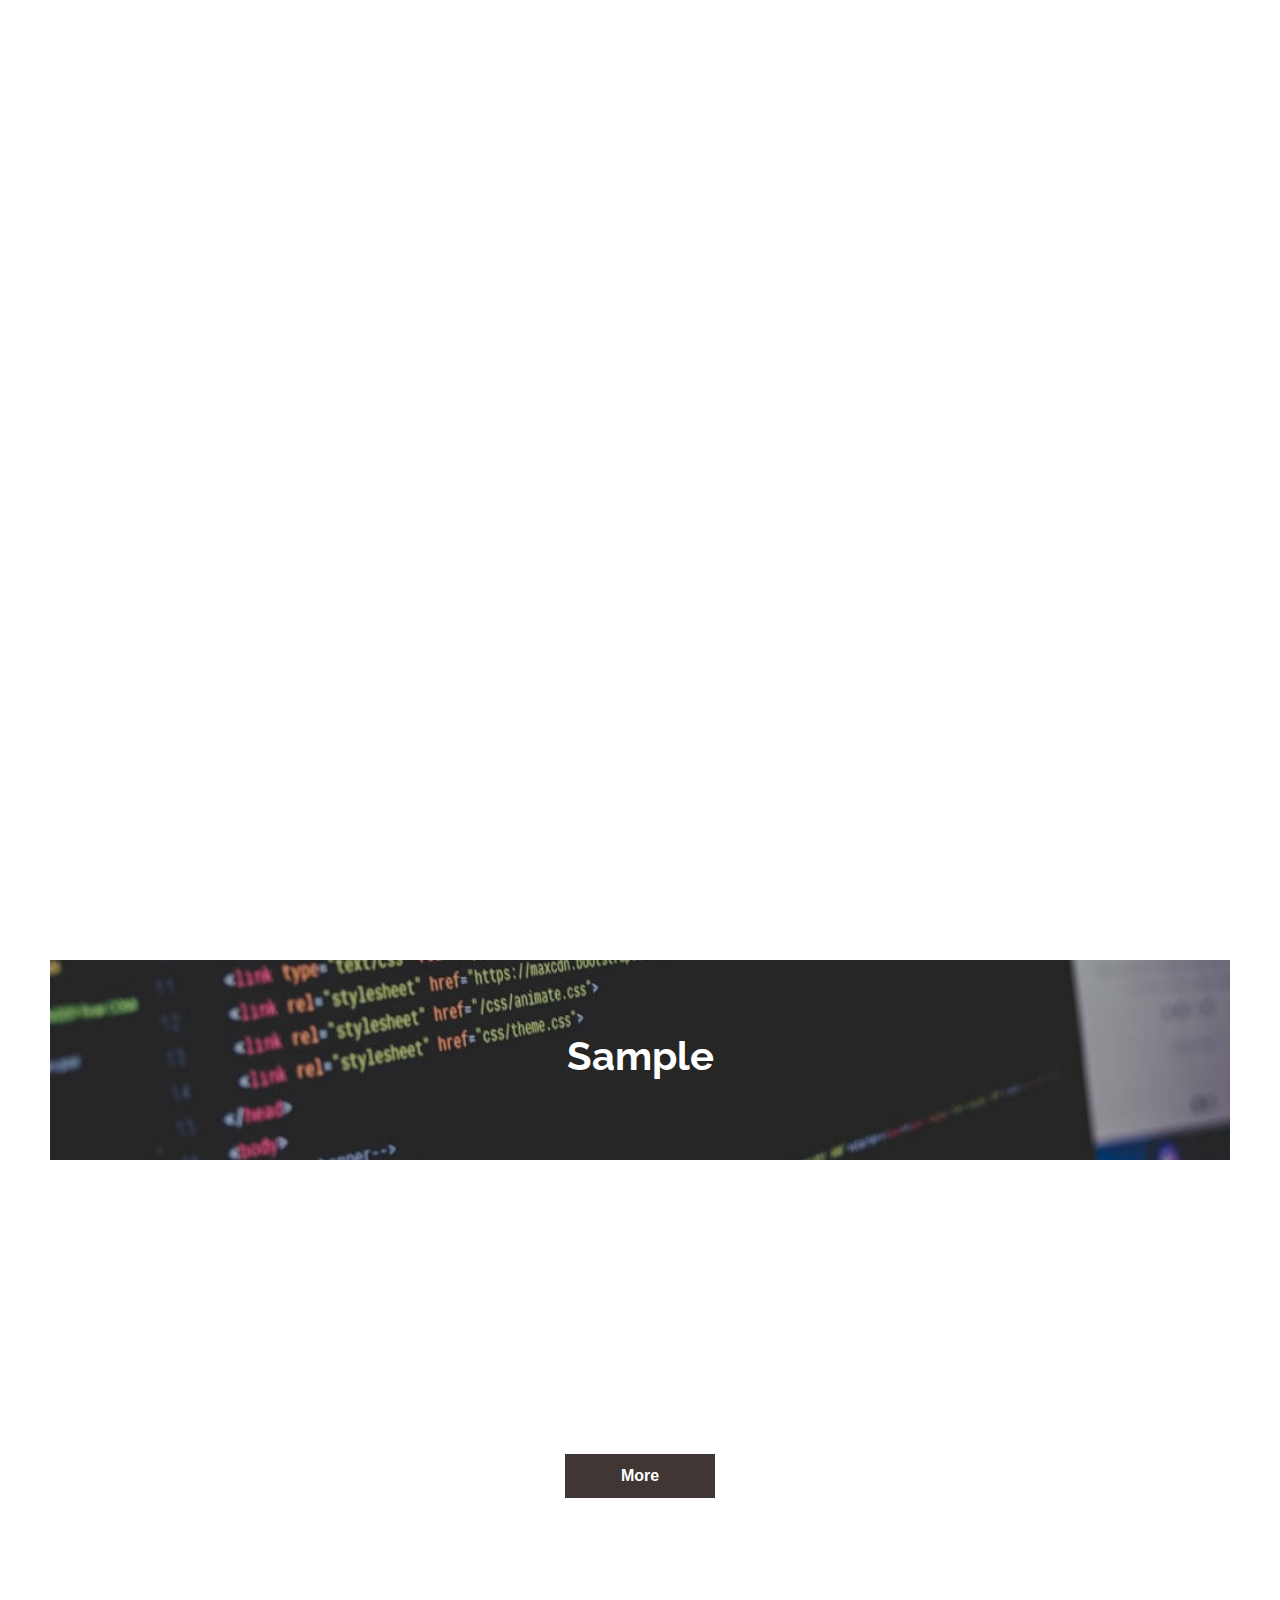
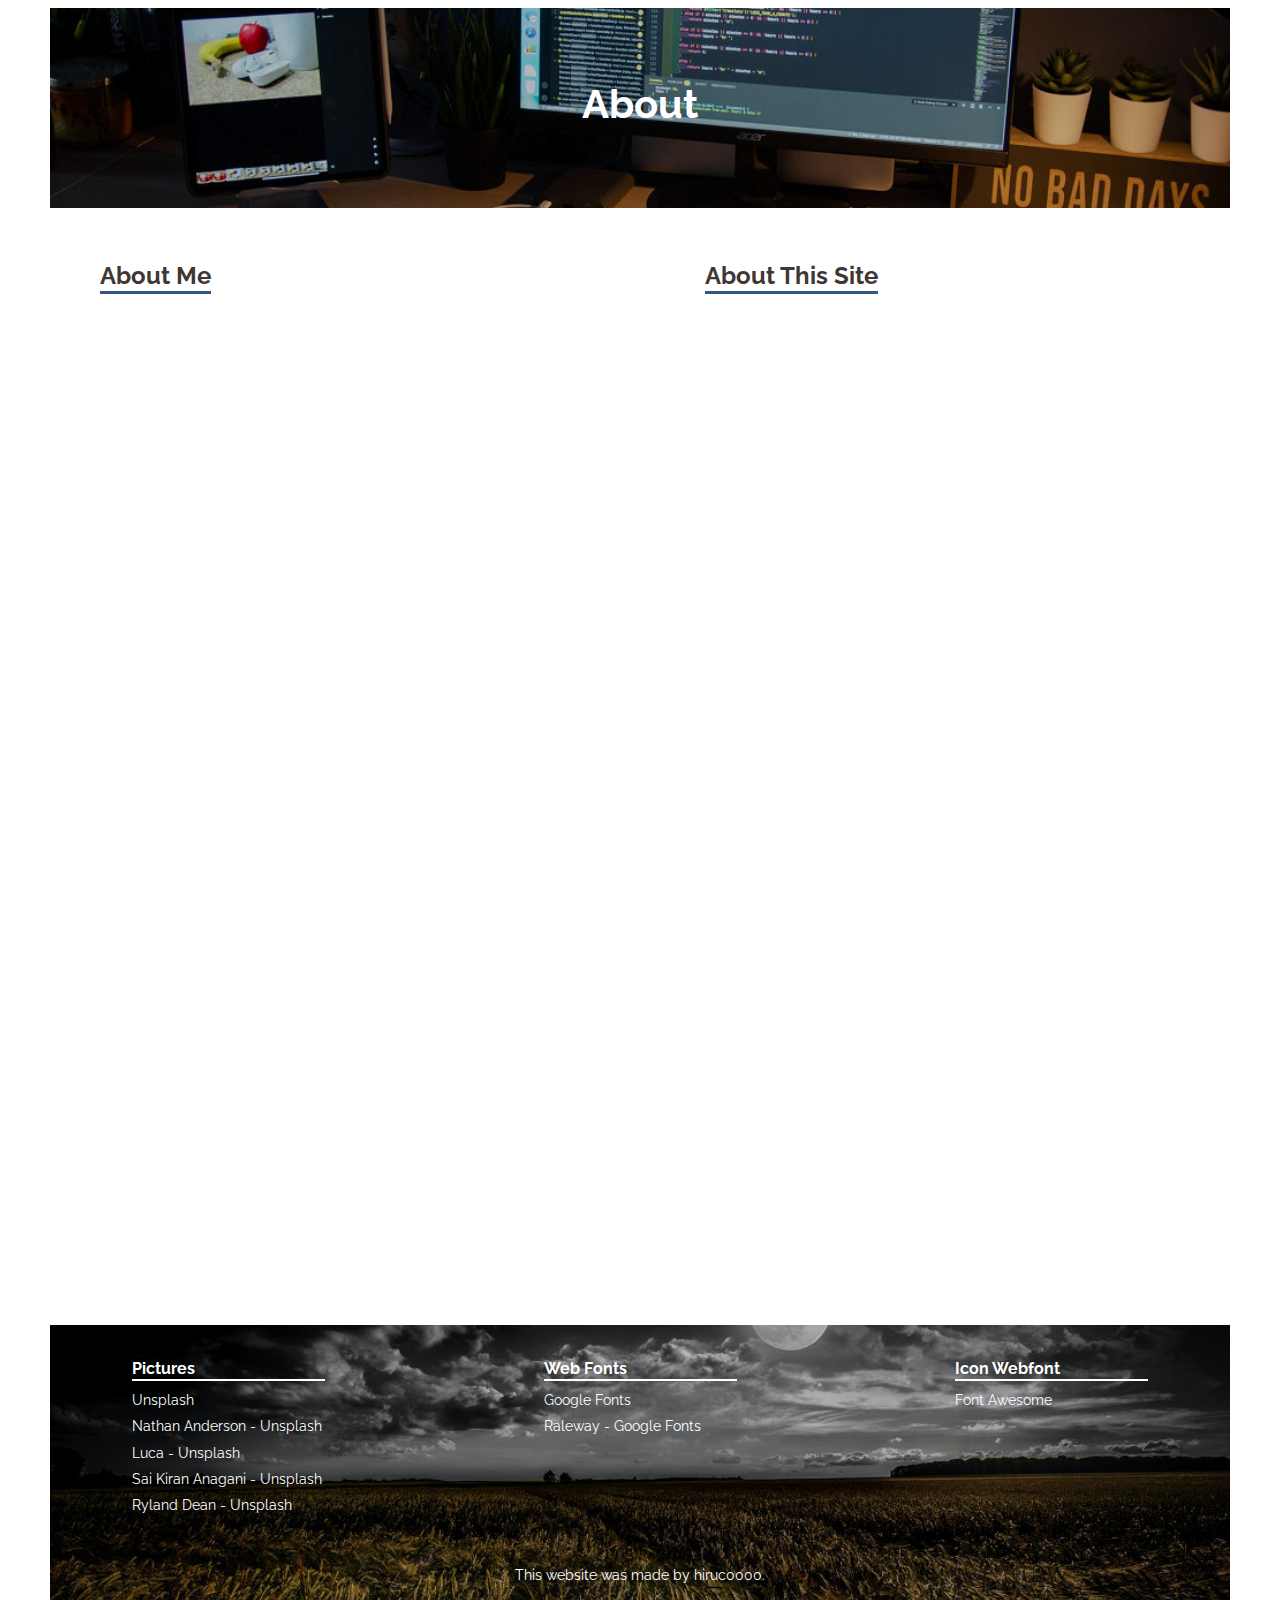
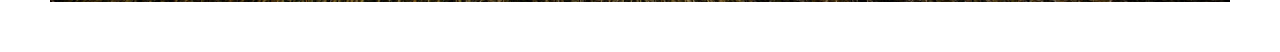
==== commit 1114202f: "一部文章修正" ====
--- a/index.html
+++ b/index.html
@@ -8,7 +8,9 @@
 
     <title>Portfolio Website - hiruc0000</title>
 
-    <link rel="stylesheet" href="https://cdnjs.cloudflare.com/ajax/libs/font-awesome/5.15.3/css/all.min.css" integrity="sha512-iBBXm8fW90+nuLcSKlbmrPcLa0OT92xO1BIsZ+ywDWZCvqsWgccV3gFoRBv0z+8dLJgyAHIhR35VZc2oM/gI1w==" crossorigin="anonymous" referrerpolicy="no-referrer" />
+    <link rel="stylesheet" href="https://cdnjs.cloudflare.com/ajax/libs/font-awesome/5.15.3/css/all.min.css"
+        integrity="sha512-iBBXm8fW90+nuLcSKlbmrPcLa0OT92xO1BIsZ+ywDWZCvqsWgccV3gFoRBv0z+8dLJgyAHIhR35VZc2oM/gI1w=="
+        crossorigin="anonymous" referrerpolicy="no-referrer" />
     <link rel="preconnect" href="https://fonts.googleapis.com">
     <link rel="preconnect" href="https://fonts.gstatic.com" crossorigin>
     <link href="https://fonts.googleapis.com/css2?family=Raleway:wght@400;700&display=swap" rel="stylesheet">
@@ -17,6 +19,19 @@
     <link rel="stylesheet" href="./src/css/style.min.css">
 
     <link rel="shortcut icon" href="./src/images/favicon.ico">
+
+    <!-- Global site tag (gtag.js) - Google Analytics -->
+    <script async src="https://www.googletagmanager.com/gtag/js?id=G-XMXFRMF57H"></script>
+    <script>
+        window.dataLayer = window.dataLayer || [];
+
+        function gtag() {
+            dataLayer.push(arguments);
+        }
+        gtag('js', new Date());
+
+        gtag('config', 'G-XMXFRMF57H');
+    </script>
 </head>
 
 <body>
@@ -59,7 +74,7 @@
             </header>
 
             <div class="title">
-                <p>Welcome to my website.</p>
+                <p>Welcome to my</p>
                 <h1>Portfolio Website<br>hiruc0000</h1>
                 <p class="thanks">Thank you for letting me use your image.<br>
                     You can find the author and link in the footer.</p>
@@ -81,10 +96,7 @@
                 <p class="fade-target">今までHTML/CSS/JavaScriptを学んできて、
                     <span>Webサイト制作に必要な知識のアウトプットをしておきました。</span><br>
                     具体的なWebサイトや試したい機能だけを実装した簡易的なサイト、<br>
-                    またはWebサイトで使用されるパーツを作成してみました。<br>
-                    これらは目に留めて頂いた方々のためだけでなく、<br>
-                    私自身が過去に作成したものから
-                    次に作成するものに容易な手直しで再利用出来るようにする為の物にもなりえると考えています。</p>
+                    またはWebサイトで使用されるパーツを作成してみました。</p>
                 <p class="fade-target">現状数多くというわけではありません。<br>
                     調べながらなので時間はかかってしまった物もありましたが<br>
                     自身で作成した成果物を別ページに纏めて掲示しました。<br>
@@ -207,19 +219,6 @@
     <script src="./src/js/menuOpen.js"></script>
     <script src="./src/js/smoothScroll.js"></script>
     <script src="./src/js/observer.js"></script>
-
-    <!-- Global site tag (gtag.js) - Google Analytics -->
-    <script async src="https://www.googletagmanager.com/gtag/js?id=G-XMXFRMF57H"></script>
-    <script>
-        window.dataLayer = window.dataLayer || [];
-
-        function gtag() {
-            dataLayer.push(arguments);
-        }
-        gtag('js', new Date());
-
-        gtag('config', 'G-XMXFRMF57H');
-    </script>
 </body>
 
 </html>